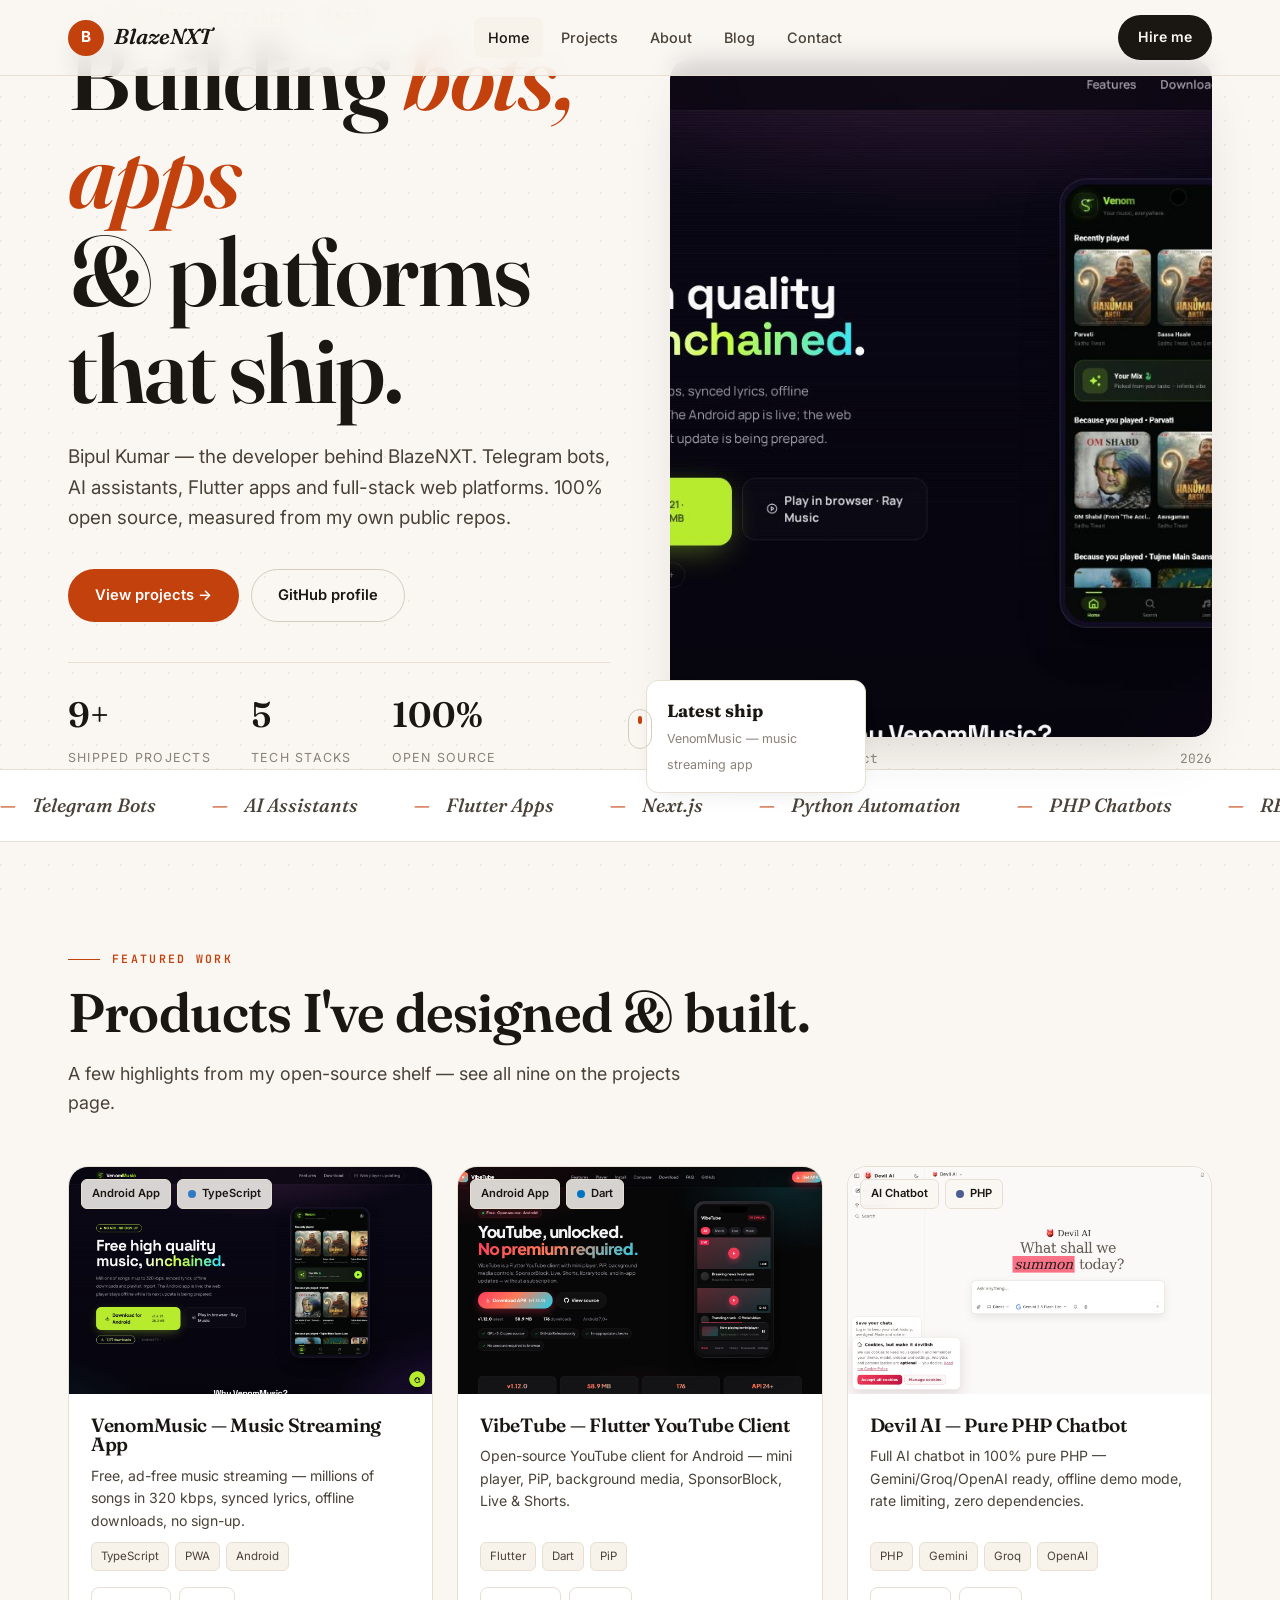
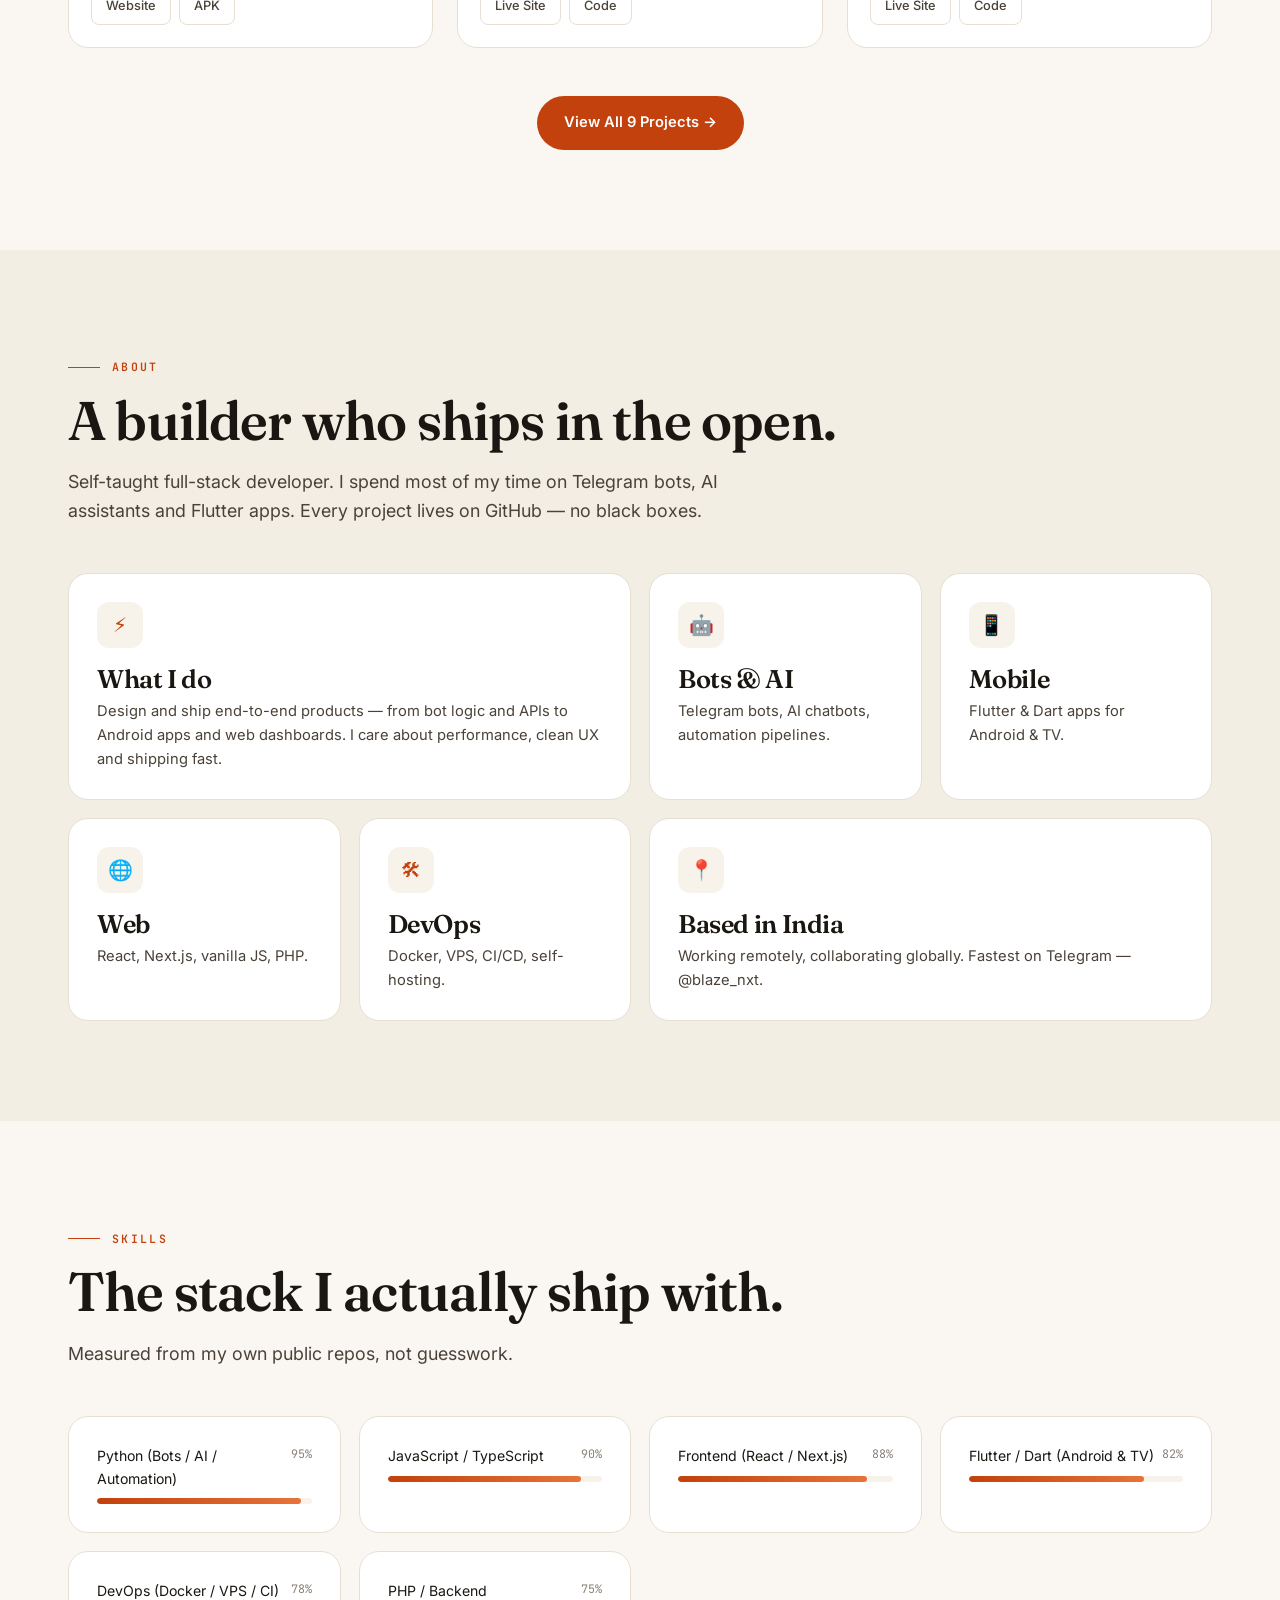
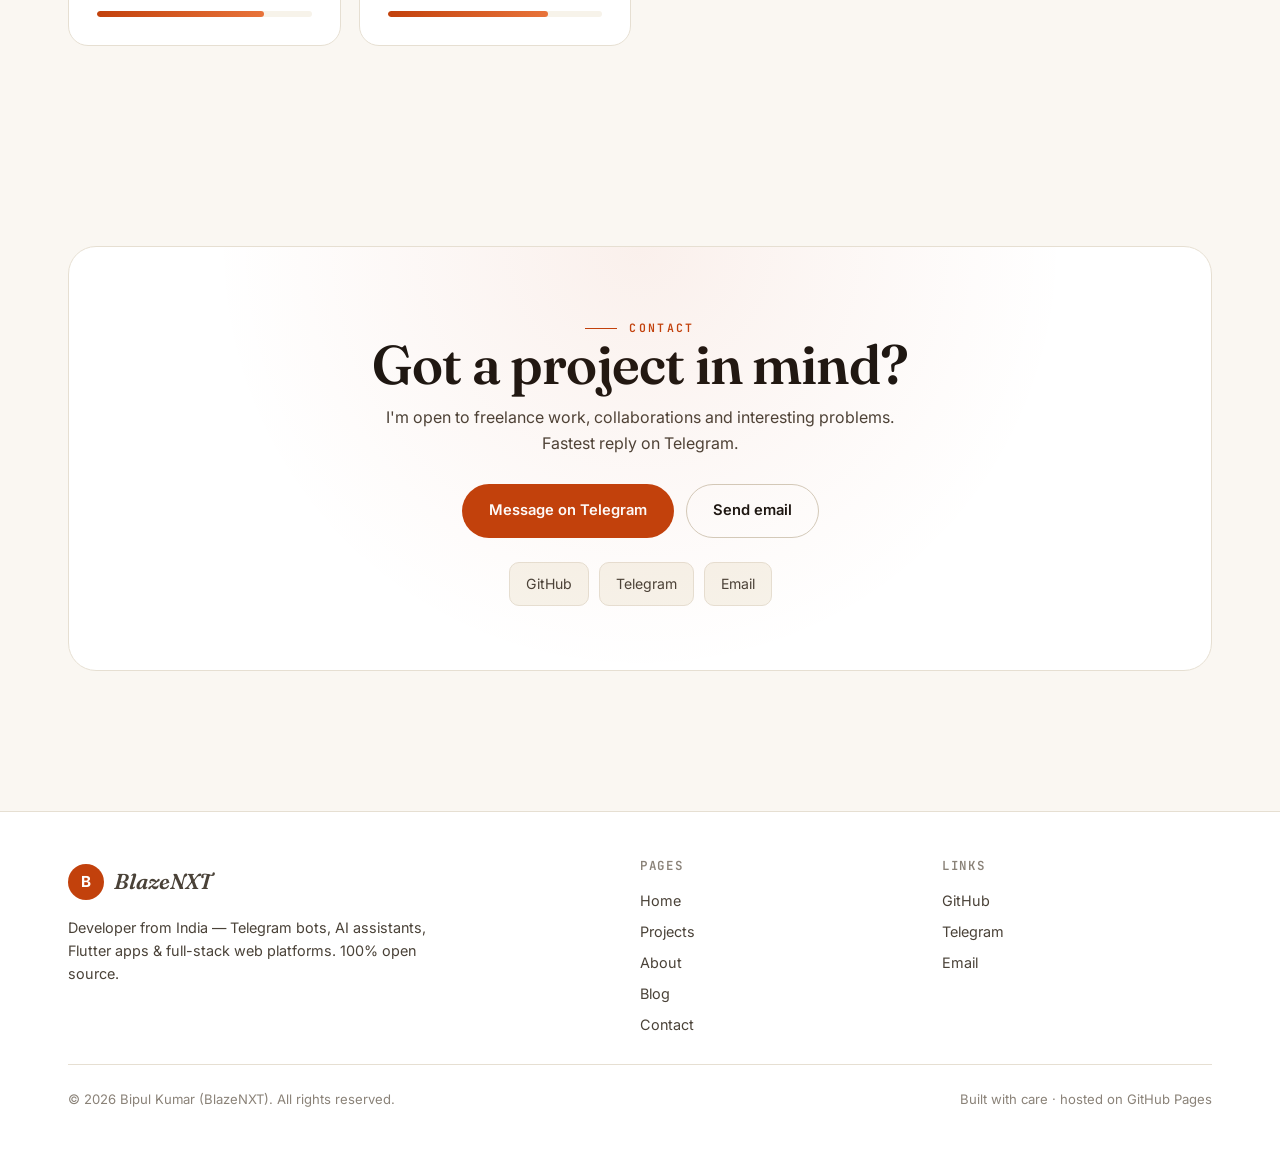
==== test/index.html @ bca59a1c "Add /test template v3 (warm editorial) for review" ====
<!DOCTYPE html>
<html lang="en">
<head>
<meta charset="UTF-8" />
<meta name="viewport" content="width=device-width, initial-scale=1.0" />
<title>Bipul Kumar — Full-Stack Developer & Bot Builder</title>
<meta name="description" content="Portfolio of Bipul Kumar (BlazeNXT) — Telegram bots, AI assistants, Flutter apps & full-stack web platforms. 100% open source." />
<link rel="icon" type="image/png" href="../logo.png" />
<meta http-equiv="Cache-Control" content="no-cache, no-store, must-revalidate" />
<meta http-equiv="Pragma" content="no-cache" />
<meta http-equiv="Expires" content="0" />
<link rel="preconnect" href="https://fonts.googleapis.com" />
<link rel="preconnect" href="https://fonts.gstatic.com" crossorigin />
<link href="https://fonts.googleapis.com/css2?family=Inter:wght@400;500;600;700&family=Fraunces:ital,opsz,wght@0,9..144,400;0,9..144,600;1,9..144,400;1,9..144,600&family=JetBrains+Mono:wght@400;500&display=swap" rel="stylesheet" />
<style>
/* ============================================================
   BlazeNXT Portfolio — Template v3 (Warm Editorial)
   Cream paper · ink · terracotta accent
   ============================================================ */

:root{
  --bg:#faf7f2;
  --bg-2:#f3eee4;
  --surface:#ffffff;
  --surface-2:#f7f3ea;
  --border:#e6dfd2;
  --border-strong:#d4ccbc;
  --text:#1a1612;
  --text-2:#4a4238;
  --muted:#8a8278;
  --accent:#c2410c;
  --accent-2:#1d4ed8;
  --accent-3:#15803d;
  --ok:#15803d;
  --radius:12px;
  --radius-lg:20px;
  --radius-xl:28px;
  --shadow:0 24px 60px -24px rgba(26,22,18,.18);
  --shadow-sm:0 8px 24px -12px rgba(26,22,18,.12);
  --max:1200px;
  --nav-h:76px;
  --ease:cubic-bezier(.2,.7,.2,1);
  --ease-out:cubic-bezier(.16,1,.3,1);
}

*{box-sizing:border-box;margin:0;padding:0}
html{scroll-behavior:smooth;-webkit-text-size-adjust:100%}
body{
  font-family:'Inter',system-ui,-apple-system,Segoe UI,Roboto,sans-serif;
  background:var(--bg);color:var(--text);
  line-height:1.6;font-size:16px;
  -webkit-font-smoothing:antialiased;
  overflow-x:hidden;
}
body::before{
  content:'';position:fixed;inset:0;z-index:-1;pointer-events:none;
  background-image:radial-gradient(circle at 1px 1px,rgba(26,22,18,.06) 1px,transparent 0);
  background-size:24px 24px;
}
img{max-width:100%;display:block}
a{color:inherit;text-decoration:none}
button{font:inherit;cursor:pointer;border:none;background:none;color:inherit}
h1,h2,h3,h4{font-family:'Fraunces',Georgia,serif;letter-spacing:-.015em;line-height:1.02;font-weight:600}
h1{font-size:clamp(2.8rem,7.5vw,6rem)}
h2{font-size:clamp(2rem,4.5vw,3.4rem)}
h3{font-size:clamp(1.25rem,2vw,1.7rem)}
p{color:var(--text-2)}
code,pre,.mono{font-family:'JetBrains Mono',ui-monospace,Consolas,monospace}

.wrap{max-width:var(--max);margin:0 auto;padding:0 28px}
.section{padding:100px 0;position:relative}
.section-tight{padding:60px 0}
.eyebrow{
  display:inline-flex;align-items:center;gap:12px;
  font-size:.72rem;font-weight:600;letter-spacing:.2em;text-transform:uppercase;
  color:var(--accent);font-family:'JetBrains Mono',monospace;
}
.eyebrow::before{content:'';width:32px;height:1px;background:var(--accent)}
.title{margin:16px 0 20px}
.lead{font-size:1.12rem;max-width:60ch;color:var(--text-2)}
.center{text-align:center}
.center .lead{margin-inline:auto}

/* ---------- Nav ---------- */
.nav{
  position:fixed;top:0;left:0;right:0;z-index:50;height:var(--nav-h);
  background:rgba(250,247,242,.85);backdrop-filter:blur(12px);-webkit-backdrop-filter:blur(12px);
  border-bottom:1px solid var(--border);
}
.nav .wrap{display:flex;align-items:center;justify-content:space-between;height:100%}
.logo{display:flex;align-items:center;gap:10px;font-family:'Fraunces',serif;font-weight:600;font-size:1.35rem;font-style:italic}
.logo-mark{
  width:36px;height:36px;border-radius:50%;
  background:var(--accent);color:#fff;display:grid;place-items:center;
  font-family:'Inter',sans-serif;font-weight:700;font-style:normal;font-size:.95rem;
}
.nav-links{display:flex;align-items:center;gap:4px}
.nav-links a{
  padding:9px 14px;border-radius:8px;font-size:.9rem;font-weight:500;color:var(--text-2);
  transition:color .2s,background .2s;
}
.nav-links a:hover,.nav-links a.active{color:var(--text);background:var(--surface-2)}
.nav-cta{
  padding:11px 20px;border-radius:999px;font-weight:600;font-size:.88rem;
  background:var(--text);color:var(--bg);
  transition:transform .2s var(--ease),background .2s;
}
.nav-cta:hover{transform:translateY(-2px);background:var(--accent)}
.burger{display:none;flex-direction:column;gap:5px;padding:8px}
.burger span{width:22px;height:2px;background:var(--text);border-radius:2px}
@media (max-width:820px){
  .nav-links{display:none;position:absolute;top:var(--nav-h);left:0;right:0;flex-direction:column;
    background:var(--bg);border-bottom:1px solid var(--border);padding:12px;gap:4px}
  .nav-links.open{display:flex}
  .burger{display:flex}
  .nav-cta{display:none}
}

/* ---------- Buttons ---------- */
.btn{
  display:inline-flex;align-items:center;gap:9px;padding:14px 26px;border-radius:999px;
  font-weight:600;font-size:.92rem;transition:transform .2s var(--ease),box-shadow .2s,background .2s;
  border:1px solid transparent;
}
.btn-primary{background:var(--accent);color:#fff}
.btn-primary:hover{transform:translateY(-2px);box-shadow:0 12px 30px -8px rgba(194,65,12,.45)}
.btn-ghost{background:transparent;border-color:var(--border-strong);color:var(--text)}
.btn-ghost:hover{background:var(--surface-2);transform:translateY(-2px)}
.btn-sm{padding:9px 16px;font-size:.84rem}

/* ---------- Hero ---------- */
.hero{padding:calc(var(--nav-h)+50px) 0 60px;position:relative}
.hero-grid{display:grid;grid-template-columns:1fr 1fr;gap:60px;align-items:end}
@media (max-width:900px){.hero-grid{grid-template-columns:1fr;gap:40px}}
.hero h1 .accent{color:var(--accent);font-style:italic}
.hero-sub{font-size:1.18rem;max-width:46ch;margin:24px 0 36px;color:var(--text-2)}
.hero-cta{display:flex;flex-wrap:wrap;gap:12px}
.hero-rule{height:1px;background:var(--border);margin:40px 0 24px}
.hero-meta{display:flex;flex-wrap:wrap;gap:40px}
.hero-meta .stat strong{display:block;font-family:'Fraunces',serif;font-size:2.2rem;color:var(--text);font-weight:600}
.hero-meta .stat span{font-size:.78rem;color:var(--muted);letter-spacing:.1em;text-transform:uppercase}

.hero-visual{position:relative}
.hv-img{border-radius:var(--radius-lg);overflow:hidden;box-shadow:var(--shadow);aspect-ratio:4/5;background:var(--surface-2)}
.hv-img img{width:100%;height:100%;object-fit:cover}
.hv-caption{margin-top:12px;font-size:.8rem;color:var(--muted);font-family:'JetBrains Mono',monospace;display:flex;justify-content:space-between}
.hv-float{
  position:absolute;bottom:-24px;left:-24px;background:var(--surface);border:1px solid var(--border);
  border-radius:var(--radius);padding:16px 20px;box-shadow:var(--shadow-sm);max-width:220px;
}
.hv-float strong{display:block;font-family:'Fraunces',serif;font-size:1.1rem}
.hv-float span{font-size:.78rem;color:var(--muted)}

/* ---------- Marquee ---------- */
.marquee{overflow:hidden;padding:20px 0;border-top:1px solid var(--border);border-bottom:1px solid var(--border);background:var(--surface)}
.marquee-track{display:flex;gap:56px;animation:scroll 34s linear infinite;width:max-content}
.marquee-track span{font-family:'Fraunces',serif;font-size:1.2rem;font-style:italic;font-weight:500;color:var(--text-2);white-space:nowrap;display:flex;align-items:center;gap:16px}
.marquee-track span::before{content:'—';color:var(--accent)}
@keyframes scroll{0%{transform:translateX(0)}100%{transform:translateX(-50%)}}

/* ---------- Sections ---------- */
.section-head{margin-bottom:48px}
.section-head .lead{margin-top:8px}

/* ---------- Bento / cards ---------- */
.bento{display:grid;grid-template-columns:repeat(4,1fr);gap:18px}
@media (max-width:900px){.bento{grid-template-columns:repeat(2,1fr)}}
@media (max-width:560px){.bento{grid-template-columns:1fr}}
.card{
  background:var(--surface);border:1px solid var(--border);border-radius:var(--radius-lg);
  padding:28px;position:relative;overflow:hidden;
  transition:transform .3s var(--ease),border-color .3s,box-shadow .3s;
}
.card:hover{transform:translateY(-4px);border-color:var(--border-strong);box-shadow:var(--shadow-sm)}
.card .icon{
  width:46px;height:46px;border-radius:12px;display:grid;place-items:center;
  background:var(--surface-2);color:var(--accent);margin-bottom:18px;font-size:1.25rem;
}
.card h3{margin-bottom:8px}
.card p{font-size:.92rem}
.card.wide{grid-column:span 2}
.card.tall{grid-row:span 2}

/* ---------- Projects ---------- */
.filters{display:flex;flex-wrap:wrap;gap:8px;margin-bottom:36px}
.filter{
  padding:9px 18px;border-radius:999px;font-size:.84rem;font-weight:500;
  background:transparent;border:1px solid var(--border);color:var(--text-2);
  transition:.2s;font-family:'Inter',sans-serif;
}
.filter:hover{color:var(--text);border-color:var(--border-strong)}
.filter.active{background:var(--text);color:var(--bg);border-color:var(--text)}
.projects-grid{display:grid;grid-template-columns:repeat(3,1fr);gap:24px}
@media (max-width:900px){.projects-grid{grid-template-columns:repeat(2,1fr)}}
@media (max-width:560px){.projects-grid{grid-template-columns:1fr}}
.project{
  background:var(--surface);border:1px solid var(--border);border-radius:var(--radius-lg);
  overflow:hidden;display:flex;flex-direction:column;
  transition:transform .3s var(--ease),border-color .3s,box-shadow .3s;
}
.project:hover{transform:translateY(-6px);border-color:var(--border-strong);box-shadow:var(--shadow)}
.project .preview{position:relative;aspect-ratio:16/10;overflow:hidden;background:var(--surface-2)}
.project .preview img{width:100%;height:100%;object-fit:cover;transition:transform .6s var(--ease)}
.project:hover .preview img{transform:scale(1.05)}
.project .preview .badges{position:absolute;top:12px;left:12px;display:flex;gap:6px;flex-wrap:wrap}
.badge{
  padding:5px 10px;border-radius:6px;font-size:.7rem;font-weight:600;
  background:rgba(250,247,242,.85);backdrop-filter:blur(6px);border:1px solid var(--border);
  color:var(--text);
}
.badge.lang{display:flex;align-items:center;gap:6px}
.badge.lang i{width:8px;height:8px;border-radius:50%;display:inline-block}
.project .p-body{padding:22px;display:flex;flex-direction:column;gap:10px;flex:1}
.project h3{font-size:1.2rem}
.project p{font-size:.88rem;flex:1}
.stack{display:flex;flex-wrap:wrap;gap:6px}
.stack span{font-size:.72rem;padding:4px 9px;border-radius:6px;background:var(--surface-2);color:var(--text-2);border:1px solid var(--border)}
.btn-row{display:flex;flex-wrap:wrap;gap:8px;margin-top:6px}
.gh-btn{
  padding:8px 14px;border-radius:8px;font-size:.8rem;font-weight:500;
  background:transparent;border:1px solid var(--border);color:var(--text-2);
  transition:.2s;
}
.gh-btn:hover{color:var(--text);border-color:var(--border-strong);background:var(--surface-2)}

/* ---------- Skills ---------- */
.skill{display:flex;flex-direction:column;gap:8px}
.skill-top{display:flex;justify-content:space-between;font-size:.88rem}
.skill-top small{color:var(--muted);font-family:'JetBrains Mono',monospace}
.bar{height:6px;background:var(--surface-2);border-radius:999px;overflow:hidden}
.bar i{display:block;height:100%;width:0;background:linear-gradient(90deg,var(--accent),#e8733a);border-radius:999px;transition:width 1.2s var(--ease-out)}

/* ---------- Contact ---------- */
.contact-box{
  background:var(--surface);border:1px solid var(--border);border-radius:var(--radius-xl);padding:64px 44px;
  text-align:center;position:relative;overflow:hidden;
}
.contact-box::before{
  content:'';position:absolute;inset:0;
  background:radial-gradient(circle at 50% 0%,rgba(194,65,12,.08),transparent 60%);
  pointer-events:none;
}
.contact-box h2{margin-bottom:12px}
.contact-box p{max-width:52ch;margin:0 auto 28px}
.contact-links{display:flex;flex-wrap:wrap;justify-content:center;gap:10px;margin-top:24px}
.contact-link{
  display:inline-flex;align-items:center;gap:8px;padding:10px 16px;border-radius:10px;
  background:var(--surface-2);border:1px solid var(--border);font-size:.88rem;color:var(--text-2);
  transition:.2s;
}
.contact-link:hover{color:var(--text);border-color:var(--border-strong)}

/* ---------- Footer ---------- */
footer{border-top:1px solid var(--border);padding:48px 0;margin-top:40px;background:var(--surface)}
.footer-grid{display:grid;grid-template-columns:2fr 1fr 1fr;gap:32px}
@media (max-width:720px){.footer-grid{grid-template-columns:1fr}}
footer h4{font-size:.78rem;color:var(--muted);margin-bottom:12px;text-transform:uppercase;letter-spacing:.14em;font-family:'JetBrains Mono',monospace}
footer a{display:block;color:var(--text-2);font-size:.9rem;padding:4px 0;transition:.2s}
footer a:hover{color:var(--accent)}
.footer-bottom{display:flex;justify-content:space-between;align-items:center;padding-top:24px;margin-top:24px;border-top:1px solid var(--border);font-size:.82rem;color:var(--muted);flex-wrap:wrap;gap:10px}

/* ---------- Reveal ---------- */
.reveal{opacity:0;transform:translateY(20px);transition:opacity .7s var(--ease-out),transform .7s var(--ease-out)}
.reveal.in{opacity:1;transform:none}
.reveal-delay-1{transition-delay:.1s}
.reveal-delay-2{transition-delay:.2s}
.reveal-delay-3{transition-delay:.3s}

/* ---------- 404 ---------- */
.notfound{min-height:70vh;display:grid;place-items:center;text-align:center;padding:40px 24px}
.notfound h1{font-size:clamp(6rem,20vw,14rem);line-height:.9;color:var(--accent);font-style:italic}

/* ---------- Blog ---------- */
.post{display:grid;grid-template-columns:1fr 2.2fr;gap:28px;padding:28px 0;border-bottom:1px solid var(--border)}
@media (max-width:720px){.post{grid-template-columns:1fr}}
.post .meta{font-size:.78rem;color:var(--muted);font-family:'JetBrains Mono',monospace}
.post h3{margin:6px 0 8px;font-size:1.3rem}
.post p{font-size:.9rem}

/* ---------- About timeline ---------- */
.timeline{position:relative;padding-left:30px}
.timeline::before{content:'';position:absolute;left:9px;top:0;bottom:0;width:1px;background:var(--border)}
.tl-item{position:relative;padding-bottom:30px}
.tl-item::before{content:'';position:absolute;left:-25px;top:6px;width:12px;height:12px;border-radius:50%;background:var(--accent);box-shadow:0 0 0 4px rgba(194,65,12,.12)}
.tl-item h4{font-size:1.05rem;margin-bottom:4px}
.tl-item .when{font-size:.78rem;color:var(--muted);font-family:'JetBrains Mono',monospace}
.tl-item p{font-size:.9rem;margin-top:4px}

/* ---------- Misc ---------- */
.scroll-cue{
  position:absolute;bottom:20px;left:50%;transform:translateX(-50%);
  width:24px;height:40px;border:1.5px solid var(--border-strong);border-radius:999px;
  display:grid;place-items:start center;padding-top:6px;
}
.scroll-cue::after{content:'';width:4px;height:8px;border-radius:4px;background:var(--accent);animation:bob 1.6s ease-in-out infinite}
@keyframes bob{0%,100%{transform:translateY(0);opacity:1}50%{transform:translateY(12px);opacity:.3}}

</style>
</head>
<body>

<nav class="nav">
  <div class="wrap">
    <a href="index.html" class="logo"><span class="logo-mark">B</span><span>BlazeNXT</span></a>
    <button class="burger" aria-label="Menu" onclick="document.querySelector('.nav-links').classList.toggle('open')"><span></span><span></span><span></span></button>
    <div class="nav-links">
      <a href="index.html" class="active">Home</a>
      <a href="projects.html">Projects</a>
      <a href="about.html">About</a>
      <a href="blog.html">Blog</a>
      <a href="contact.html">Contact</a>
    </div>
    <a href="contact.html" class="nav-cta">Hire me</a>
  </div>
</nav>

<!-- HERO -->
<section class="hero">
  <div class="wrap">
    <div class="hero-grid">
      <div>
        <span class="eyebrow reveal">Full-stack developer · India</span>
        <h1 class="reveal reveal-delay-1">Building <span class="accent">bots, apps</span><br>&amp; platforms that ship.</h1>
        <p class="hero-sub reveal reveal-delay-2">Bipul Kumar — the developer behind BlazeNXT. Telegram bots, AI assistants, Flutter apps and full-stack web platforms. 100% open source, measured from my own public repos.</p>
        <div class="hero-cta reveal reveal-delay-3">
          <a href="projects.html" class="btn btn-primary">View projects →</a>
          <a href="https://github.com/blazenxt" target="_blank" rel="noopener" class="btn btn-ghost">GitHub profile</a>
        </div>
        <div class="hero-rule reveal reveal-delay-3"></div>
        <div class="hero-meta reveal reveal-delay-3">
          <div class="stat"><strong>9+</strong><span>Shipped projects</span></div>
          <div class="stat"><strong>5</strong><span>Tech stacks</span></div>
          <div class="stat"><strong>100%</strong><span>Open source</span></div>
        </div>
      </div>
      <div class="hero-visual reveal">
        <div class="hv-img">
          <img src="../previews/venommusic.jpg" alt="VenomMusic preview" loading="lazy">
        </div>
        <div class="hv-float">
          <strong>Latest ship</strong>
          <span>VenomMusic — music streaming app</span>
        </div>
        <div class="hv-caption">
          <span>Fig. 01 — Featured project</span>
          <span>2026</span>
        </div>
      </div>
    </div>
  </div>
  <a href="#featured" class="scroll-cue" aria-label="Scroll down"></a>
</section>

<!-- MARQUEE -->
<div class="marquee">
  <div class="marquee-track">
    <span>Telegram Bots</span><span>AI Assistants</span><span>Flutter Apps</span><span>Next.js</span><span>Python Automation</span><span>PHP Chatbots</span><span>REST APIs</span><span>Docker &amp; VPS</span>
    <span>Telegram Bots</span><span>AI Assistants</span><span>Flutter Apps</span><span>Next.js</span><span>Python Automation</span><span>PHP Chatbots</span><span>REST APIs</span><span>Docker &amp; VPS</span>
  </div>
</div>

<!-- FEATURED -->
<section id="featured" class="section">
  <div class="wrap">
    <div class="section-head reveal">
      <span class="eyebrow">Featured work</span>
      <h2 class="title">Products I've designed &amp; built.</h2>
      <p class="lead">A few highlights from my open-source shelf — see all nine on the projects page.</p>
    </div>
    <div class="projects-grid">
      <article class="project reveal">
        <div class="preview">
          <img src="../previews/venommusic.jpg" alt="VenomMusic preview" loading="lazy">
          <div class="badges"><span class="badge">Android App</span><span class="badge lang"><i style="background:#3178c6"></i>TypeScript</span></div>
        </div>
        <div class="p-body">
          <h3>VenomMusic — Music Streaming App</h3>
          <p>Free, ad-free music streaming — millions of songs in 320 kbps, synced lyrics, offline downloads, no sign-up.</p>
          <div class="stack"><span>TypeScript</span><span>PWA</span><span>Android</span></div>
          <div class="btn-row">
            <a class="gh-btn" href="https://venomm.dpdns.org" target="_blank" rel="noopener">Website</a>
            <a class="gh-btn" href="https://apkpure.com/p/com.blazenxt.venommusic" target="_blank" rel="noopener">APK</a>
          </div>
        </div>
      </article>
      <article class="project reveal reveal-delay-1">
        <div class="preview">
          <img src="../previews/vibetube.jpg" alt="VibeTube preview" loading="lazy">
          <div class="badges"><span class="badge">Android App</span><span class="badge lang"><i style="background:#0175c2"></i>Dart</span></div>
        </div>
        <div class="p-body">
          <h3>VibeTube — Flutter YouTube Client</h3>
          <p>Open-source YouTube client for Android — mini player, PiP, background media, SponsorBlock, Live &amp; Shorts.</p>
          <div class="stack"><span>Flutter</span><span>Dart</span><span>PiP</span></div>
          <div class="btn-row">
            <a class="gh-btn" href="https://code-stride.github.io/VibeTube/" target="_blank" rel="noopener">Live Site</a>
            <a class="gh-btn" href="https://github.com/Code-Stride/VibeTube" target="_blank" rel="noopener">Code</a>
          </div>
        </div>
      </article>
      <article class="project reveal reveal-delay-2">
        <div class="preview">
          <img src="../previews/devilai.jpg" alt="Devil AI preview" loading="lazy">
          <div class="badges"><span class="badge">AI Chatbot</span><span class="badge lang"><i style="background:#4F5D95"></i>PHP</span></div>
        </div>
        <div class="p-body">
          <h3>Devil AI — Pure PHP Chatbot</h3>
          <p>Full AI chatbot in 100% pure PHP — Gemini/Groq/OpenAI ready, offline demo mode, rate limiting, zero dependencies.</p>
          <div class="stack"><span>PHP</span><span>Gemini</span><span>Groq</span><span>OpenAI</span></div>
          <div class="btn-row">
            <a class="gh-btn" href="https://ai.blazenxt.in" target="_blank" rel="noopener">Live Site</a>
            <a class="gh-btn" href="https://github.com/blazenxt/devil-ai" target="_blank" rel="noopener">Code</a>
          </div>
        </div>
      </article>
    </div>
    <div style="text-align:center;margin-top:48px" class="reveal">
      <a href="projects.html" class="btn btn-primary">View All 9 Projects →</a>
    </div>
  </div>
</section>

<!-- ABOUT -->
<section class="section" style="background:var(--bg-2)">
  <div class="wrap">
    <div class="section-head reveal">
      <span class="eyebrow">About</span>
      <h2 class="title">A builder who ships in the open.</h2>
      <p class="lead">Self-taught full-stack developer. I spend most of my time on Telegram bots, AI assistants and Flutter apps. Every project lives on GitHub — no black boxes.</p>
    </div>
    <div class="bento">
      <div class="card wide reveal">
        <div class="icon">⚡</div>
        <h3>What I do</h3>
        <p>Design and ship end-to-end products — from bot logic and APIs to Android apps and web dashboards. I care about performance, clean UX and shipping fast.</p>
      </div>
      <div class="card reveal reveal-delay-1">
        <div class="icon">🤖</div>
        <h3>Bots &amp; AI</h3>
        <p>Telegram bots, AI chatbots, automation pipelines.</p>
      </div>
      <div class="card reveal reveal-delay-2">
        <div class="icon">📱</div>
        <h3>Mobile</h3>
        <p>Flutter &amp; Dart apps for Android &amp; TV.</p>
      </div>
      <div class="card reveal reveal-delay-1">
        <div class="icon">🌐</div>
        <h3>Web</h3>
        <p>React, Next.js, vanilla JS, PHP.</p>
      </div>
      <div class="card reveal reveal-delay-2">
        <div class="icon">🛠</div>
        <h3>DevOps</h3>
        <p>Docker, VPS, CI/CD, self-hosting.</p>
      </div>
      <div class="card wide reveal reveal-delay-3">
        <div class="icon">📍</div>
        <h3>Based in India</h3>
        <p>Working remotely, collaborating globally. Fastest on Telegram — @blaze_nxt.</p>
      </div>
    </div>
  </div>
</section>

<!-- SKILLS -->
<section class="section">
  <div class="wrap">
    <div class="section-head reveal">
      <span class="eyebrow">Skills</span>
      <h2 class="title">The stack I actually ship with.</h2>
      <p class="lead">Measured from my own public repos, not guesswork.</p>
    </div>
    <div class="bento">
      <div class="card reveal"><div class="skill"><div class="skill-top"><span>Python (Bots / AI / Automation)</span><small>95%</small></div><div class="bar"><i data-fill="95"></i></div></div></div>
      <div class="card reveal reveal-delay-1"><div class="skill"><div class="skill-top"><span>JavaScript / TypeScript</span><small>90%</small></div><div class="bar"><i data-fill="90"></i></div></div></div>
      <div class="card reveal reveal-delay-2"><div class="skill"><div class="skill-top"><span>Frontend (React / Next.js)</span><small>88%</small></div><div class="bar"><i data-fill="88"></i></div></div></div>
      <div class="card reveal"><div class="skill"><div class="skill-top"><span>Flutter / Dart (Android &amp; TV)</span><small>82%</small></div><div class="bar"><i data-fill="82"></i></div></div></div>
      <div class="card reveal reveal-delay-1"><div class="skill"><div class="skill-top"><span>DevOps (Docker / VPS / CI)</span><small>78%</small></div><div class="bar"><i data-fill="78"></i></div></div></div>
      <div class="card reveal reveal-delay-2"><div class="skill"><div class="skill-top"><span>PHP / Backend</span><small>75%</small></div><div class="bar"><i data-fill="75"></i></div></div></div>
    </div>
  </div>
</section>

<!-- CONTACT -->
<section class="section">
  <div class="wrap">
    <div class="contact-box reveal">
      <span class="eyebrow" style="justify-content:center">Contact</span>
      <h2>Got a project in mind?</h2>
      <p>I'm open to freelance work, collaborations and interesting problems. Fastest reply on Telegram.</p>
      <div class="hero-cta" style="justify-content:center">
        <a href="https://t.me/blaze_nxt" target="_blank" rel="noopener" class="btn btn-primary">Message on Telegram</a>
        <a href="mailto:bipulkumar@bk.run.place" class="btn btn-ghost">Send email</a>
      </div>
      <div class="contact-links">
        <a class="contact-link" href="https://github.com/blazenxt" target="_blank" rel="noopener">GitHub</a>
        <a class="contact-link" href="https://t.me/blaze_nxt" target="_blank" rel="noopener">Telegram</a>
        <a class="contact-link" href="mailto:bipulkumar@bk.run.place">Email</a>
      </div>
    </div>
  </div>
</section>

<footer>
  <div class="wrap">
    <div class="footer-grid">
      <div>
        <a href="index.html" class="logo" style="margin-bottom:12px"><span class="logo-mark">B</span><span>BlazeNXT</span></a>
        <p style="font-size:.9rem;max-width:40ch">Developer from India — Telegram bots, AI assistants, Flutter apps &amp; full-stack web platforms. 100% open source.</p>
      </div>
      <div>
        <h4>Pages</h4>
        <a href="index.html">Home</a>
        <a href="projects.html">Projects</a>
        <a href="about.html">About</a>
        <a href="blog.html">Blog</a>
        <a href="contact.html">Contact</a>
      </div>
      <div>
        <h4>Links</h4>
        <a href="https://github.com/blazenxt" target="_blank" rel="noopener">GitHub</a>
        <a href="https://t.me/blaze_nxt" target="_blank" rel="noopener">Telegram</a>
        <a href="mailto:bipulkumar@bk.run.place">Email</a>
      </div>
    </div>
    <div class="footer-bottom">
      <span>© 2026 Bipul Kumar (BlazeNXT). All rights reserved.</span>
      <span>Built with care · hosted on GitHub Pages</span>
    </div>
  </div>
</footer>

<script>
const io = new IntersectionObserver((entries)=>{ entries.forEach(e=>{ if(e.isIntersecting){ e.target.classList.add('in'); io.unobserve(e.target);} });},{threshold:.12,rootMargin:'0px 0px -40px 0px'});
document.querySelectorAll('.reveal').forEach(el=>io.observe(el));
const bio = new IntersectionObserver((entries)=>{ entries.forEach(e=>{ if(e.isIntersecting){ e.target.querySelectorAll('.bar i').forEach(b=>{ b.style.width = b.dataset.fill + '%';}); bio.unobserve(e.target);} });},{threshold:.2});
document.querySelectorAll('.section').forEach(s=>bio.observe(s));
</script>
</body>
</html>
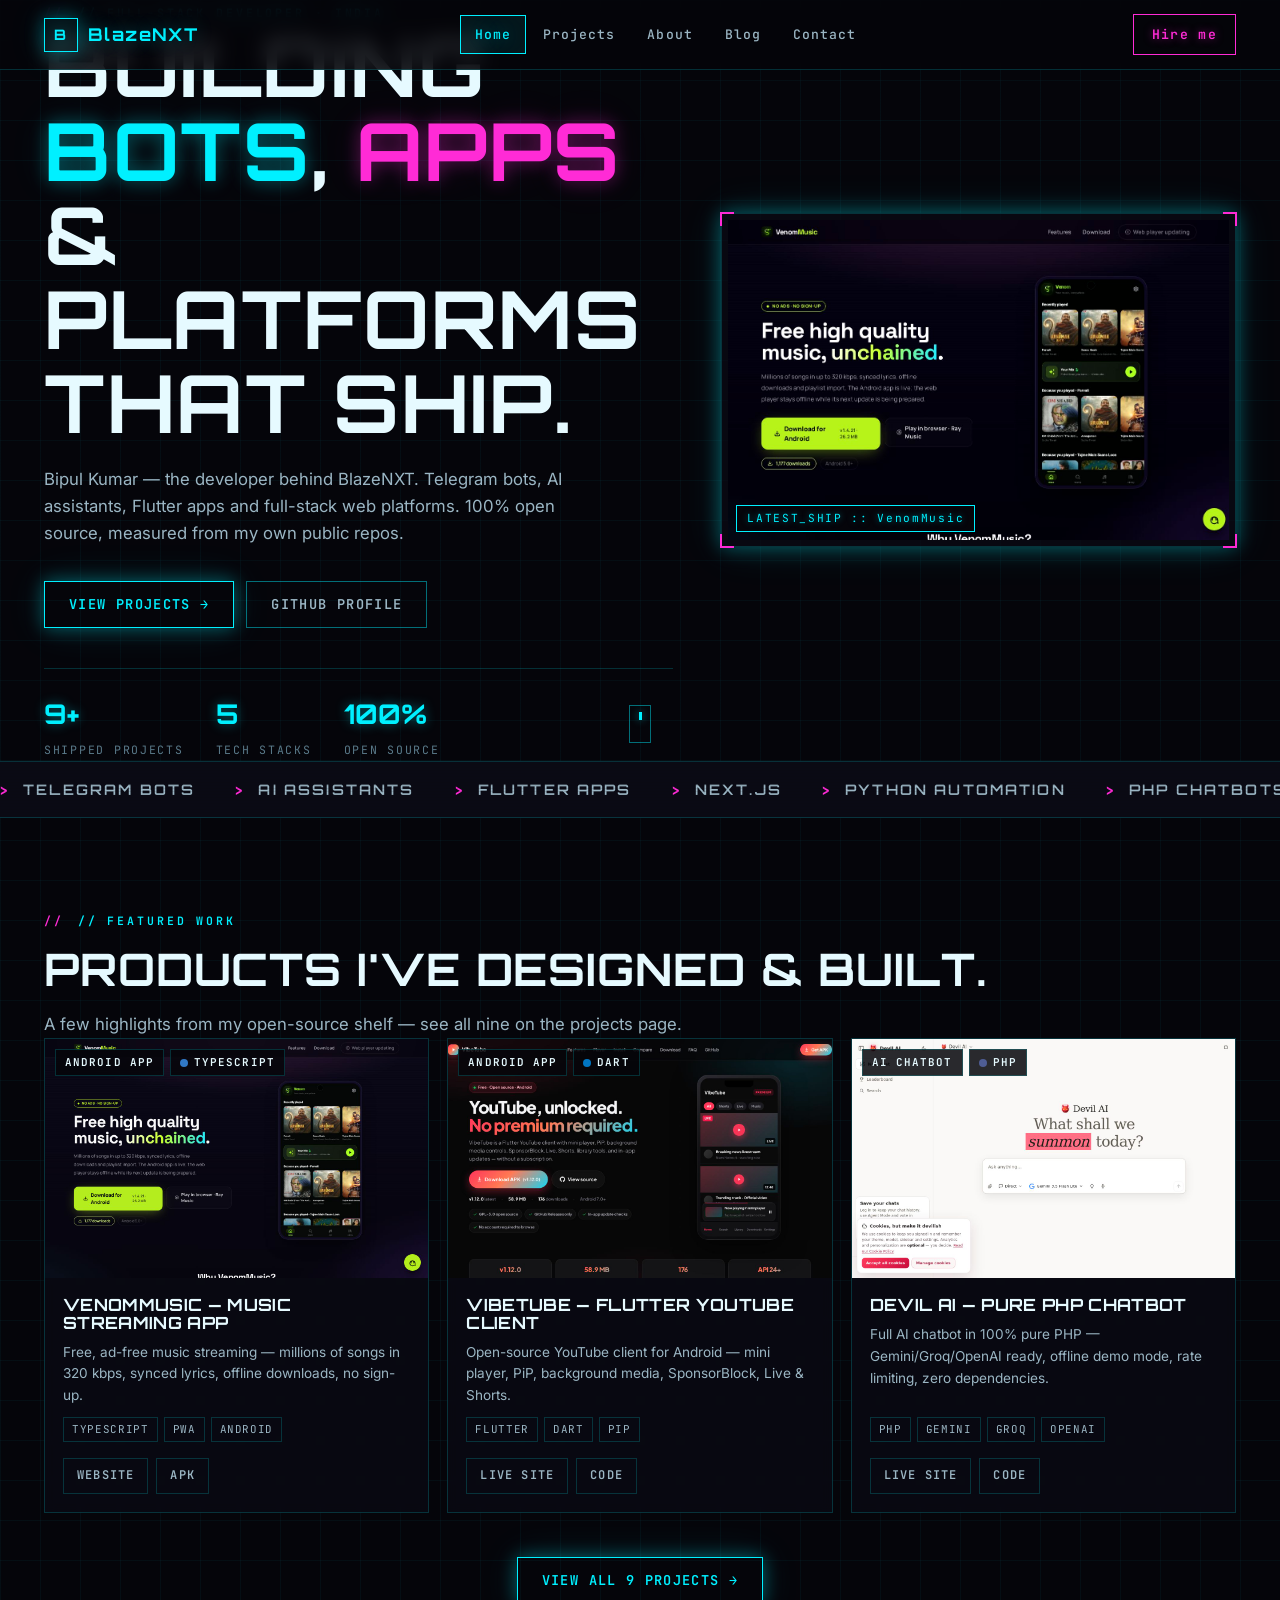
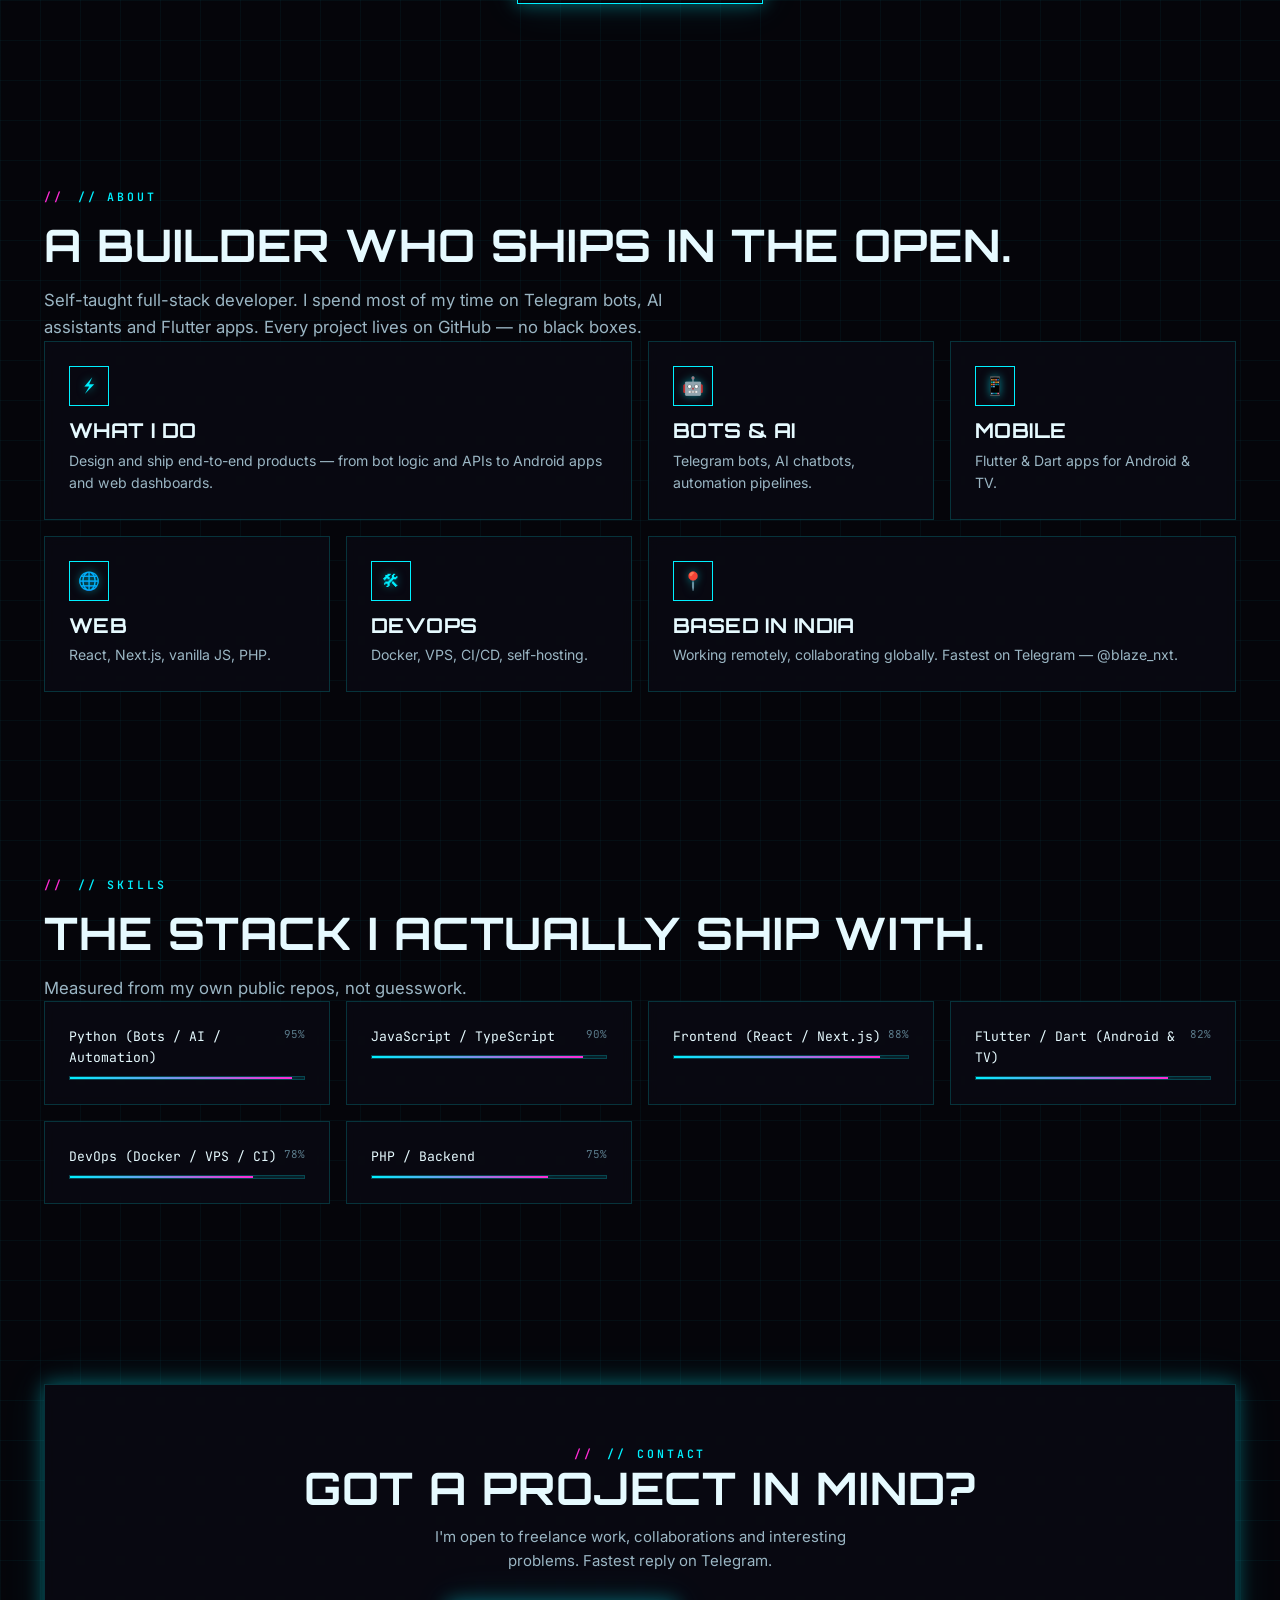
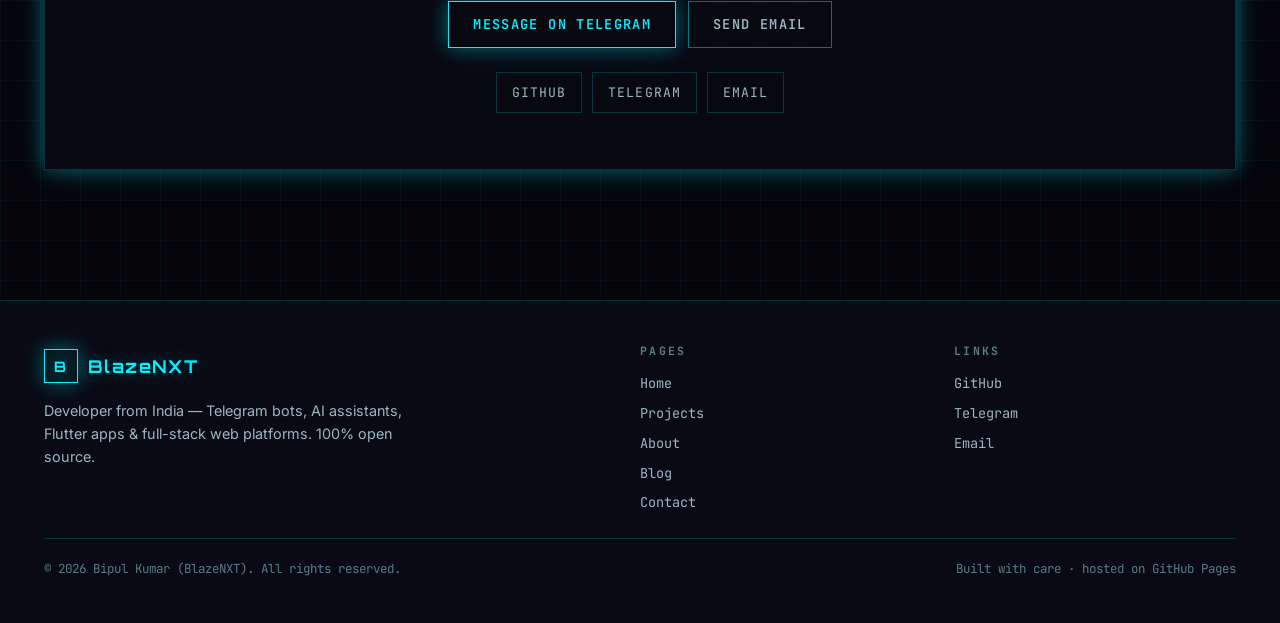
==== commit 45abe02c: "Replace /test with neon cyberpunk template v4" ====
--- a/test/index.html
+++ b/test/index.html
@@ -11,103 +11,107 @@
 <meta http-equiv="Expires" content="0" />
 <link rel="preconnect" href="https://fonts.googleapis.com" />
 <link rel="preconnect" href="https://fonts.gstatic.com" crossorigin />
-<link href="https://fonts.googleapis.com/css2?family=Inter:wght@400;500;600;700&family=Fraunces:ital,opsz,wght@0,9..144,400;0,9..144,600;1,9..144,400;1,9..144,600&family=JetBrains+Mono:wght@400;500&display=swap" rel="stylesheet" />
-<style>
-/* ============================================================
-   BlazeNXT Portfolio — Template v3 (Warm Editorial)
-   Cream paper · ink · terracotta accent
+<link href="https://fonts.googleapis.com/css2?family=Inter:wght@400;500;600;700&family=Orbitron:wght@500;700;800&family=JetBrains+Mono:wght@400;500;700&display=swap" rel="stylesheet" />
+<style>/* ============================================================
+   BlazeNXT Portfolio — Template v4 (Neon / Cyberpunk)
    ============================================================ */
 
 :root{
-  --bg:#faf7f2;
-  --bg-2:#f3eee4;
-  --surface:#ffffff;
-  --surface-2:#f7f3ea;
-  --border:#e6dfd2;
-  --border-strong:#d4ccbc;
-  --text:#1a1612;
-  --text-2:#4a4238;
-  --muted:#8a8278;
-  --accent:#c2410c;
-  --accent-2:#1d4ed8;
-  --accent-3:#15803d;
-  --ok:#15803d;
-  --radius:12px;
-  --radius-lg:20px;
-  --radius-xl:28px;
-  --shadow:0 24px 60px -24px rgba(26,22,18,.18);
-  --shadow-sm:0 8px 24px -12px rgba(26,22,18,.12);
-  --max:1200px;
-  --nav-h:76px;
+  --bg:#05050a;
+  --bg-2:#0a0a14;
+  --surface:rgba(10,10,20,.7);
+  --surface-2:rgba(16,16,30,.8);
+  --border:rgba(0,240,255,.18);
+  --border-strong:rgba(0,240,255,.45);
+  --text:#e6faff;
+  --text-2:#9bb6c4;
+  --muted:#5a7a8a;
+  --cyan:#00f0ff;
+  --magenta:#ff2bd6;
+  --amber:#ffb800;
+  --ok:#39ff14;
+  --radius:4px;
+  --radius-lg:8px;
+  --max:1240px;
+  --nav-h:70px;
   --ease:cubic-bezier(.2,.7,.2,1);
   --ease-out:cubic-bezier(.16,1,.3,1);
+  --glow:0 0 18px rgba(0,240,255,.35),0 0 40px rgba(0,240,255,.12);
+  --glow-m:0 0 18px rgba(255,43,214,.35),0 0 40px rgba(255,43,214,.12);
 }
 
 *{box-sizing:border-box;margin:0;padding:0}
-html{scroll-behavior:smooth;-webkit-text-size-adjust:100%}
+html{scroll-behavior:smooth}
 body{
-  font-family:'Inter',system-ui,-apple-system,Segoe UI,Roboto,sans-serif;
+  font-family:'JetBrains Mono',ui-monospace,Consolas,monospace;
   background:var(--bg);color:var(--text);
-  line-height:1.6;font-size:16px;
+  line-height:1.6;font-size:15px;
   -webkit-font-smoothing:antialiased;
   overflow-x:hidden;
+  background-image:
+    linear-gradient(rgba(0,240,255,.04) 1px,transparent 1px),
+    linear-gradient(90deg,rgba(0,240,255,.04) 1px,transparent 1px);
+  background-size:40px 40px;
 }
 body::before{
-  content:'';position:fixed;inset:0;z-index:-1;pointer-events:none;
-  background-image:radial-gradient(circle at 1px 1px,rgba(26,22,18,.06) 1px,transparent 0);
-  background-size:24px 24px;
+  content:'';position:fixed;inset:0;z-index:1;pointer-events:none;
+  background:repeating-linear-gradient(0deg,rgba(0,0,0,.15) 0px,rgba(0,0,0,.15) 1px,transparent 1px,transparent 3px);
+  mix-blend-mode:multiply;opacity:.6;
 }
 img{max-width:100%;display:block}
 a{color:inherit;text-decoration:none}
 button{font:inherit;cursor:pointer;border:none;background:none;color:inherit}
-h1,h2,h3,h4{font-family:'Fraunces',Georgia,serif;letter-spacing:-.015em;line-height:1.02;font-weight:600}
-h1{font-size:clamp(2.8rem,7.5vw,6rem)}
-h2{font-size:clamp(2rem,4.5vw,3.4rem)}
-h3{font-size:clamp(1.25rem,2vw,1.7rem)}
-p{color:var(--text-2)}
-code,pre,.mono{font-family:'JetBrains Mono',ui-monospace,Consolas,monospace}
-
-.wrap{max-width:var(--max);margin:0 auto;padding:0 28px}
-.section{padding:100px 0;position:relative}
-.section-tight{padding:60px 0}
+h1,h2,h3,h4{font-family:'Orbitron','JetBrains Mono',monospace;letter-spacing:.02em;line-height:1.05;font-weight:700;text-transform:uppercase}
+h1{font-size:clamp(2.2rem,6.5vw,5rem)}
+h2{font-size:clamp(1.6rem,3.6vw,2.8rem)}
+h3{font-size:clamp(1rem,1.6vw,1.35rem)}
+p{color:var(--text-2);font-family:'Inter',system-ui,sans-serif}
+code,.mono{font-family:'JetBrains Mono',monospace}
+
+.wrap{max-width:var(--max);margin:0 auto;padding:0 24px}
+.section{padding:90px 0;position:relative;z-index:2}
+.section-tight{padding:50px 0}
 .eyebrow{
-  display:inline-flex;align-items:center;gap:12px;
-  font-size:.72rem;font-weight:600;letter-spacing:.2em;text-transform:uppercase;
-  color:var(--accent);font-family:'JetBrains Mono',monospace;
-}
-.eyebrow::before{content:'';width:32px;height:1px;background:var(--accent)}
-.title{margin:16px 0 20px}
-.lead{font-size:1.12rem;max-width:60ch;color:var(--text-2)}
+  display:inline-flex;align-items:center;gap:10px;
+  font-size:.72rem;font-weight:600;letter-spacing:.25em;text-transform:uppercase;
+  color:var(--cyan);font-family:'JetBrains Mono',monospace;
+}
+.eyebrow::before{content:'//';color:var(--magenta);margin-right:4px}
+.title{margin:14px 0 18px}
+.lead{font-size:1.05rem;max-width:60ch;color:var(--text-2);font-family:'Inter',system-ui,sans-serif}
 .center{text-align:center}
 .center .lead{margin-inline:auto}
 
 /* ---------- Nav ---------- */
 .nav{
   position:fixed;top:0;left:0;right:0;z-index:50;height:var(--nav-h);
-  background:rgba(250,247,242,.85);backdrop-filter:blur(12px);-webkit-backdrop-filter:blur(12px);
+  background:rgba(5,5,10,.85);backdrop-filter:blur(10px);-webkit-backdrop-filter:blur(10px);
   border-bottom:1px solid var(--border);
 }
 .nav .wrap{display:flex;align-items:center;justify-content:space-between;height:100%}
-.logo{display:flex;align-items:center;gap:10px;font-family:'Fraunces',serif;font-weight:600;font-size:1.35rem;font-style:italic}
+.logo{display:flex;align-items:center;gap:10px;font-family:'Orbitron',monospace;font-weight:700;font-size:1.1rem;letter-spacing:.08em;color:var(--cyan);text-shadow:var(--glow)}
 .logo-mark{
-  width:36px;height:36px;border-radius:50%;
-  background:var(--accent);color:#fff;display:grid;place-items:center;
-  font-family:'Inter',sans-serif;font-weight:700;font-style:normal;font-size:.95rem;
-}
-.nav-links{display:flex;align-items:center;gap:4px}
+  width:34px;height:34px;border:1px solid var(--cyan);display:grid;place-items:center;
+  color:var(--cyan);font-size:.9rem;text-shadow:var(--glow);
+  box-shadow:var(--glow);background:rgba(0,240,255,.06);
+}
+.nav-links{display:flex;align-items:center;gap:2px}
 .nav-links a{
-  padding:9px 14px;border-radius:8px;font-size:.9rem;font-weight:500;color:var(--text-2);
-  transition:color .2s,background .2s;
-}
-.nav-links a:hover,.nav-links a.active{color:var(--text);background:var(--surface-2)}
+  padding:8px 14px;font-size:.82rem;font-weight:500;color:var(--text-2);
+  border:1px solid transparent;transition:.2s;letter-spacing:.08em;
+  font-family:'JetBrains Mono',monospace;
+}
+.nav-links a:hover{color:var(--cyan);border-color:var(--border);text-shadow:0 0 8px rgba(0,240,255,.5)}
+.nav-links a.active{color:var(--cyan);border-color:var(--cyan);background:rgba(0,240,255,.08);text-shadow:var(--glow)}
 .nav-cta{
-  padding:11px 20px;border-radius:999px;font-weight:600;font-size:.88rem;
-  background:var(--text);color:var(--bg);
-  transition:transform .2s var(--ease),background .2s;
-}
-.nav-cta:hover{transform:translateY(-2px);background:var(--accent)}
+  padding:9px 18px;border:1px solid var(--magenta);color:var(--magenta);
+  font-size:.82rem;font-weight:600;letter-spacing:.1em;
+  text-shadow:0 0 8px rgba(255,43,214,.5);transition:.2s;
+  font-family:'JetBrains Mono',monospace;
+}
+.nav-cta:hover{background:var(--magenta);color:var(--bg);box-shadow:var(--glow-m)}
 .burger{display:none;flex-direction:column;gap:5px;padding:8px}
-.burger span{width:22px;height:2px;background:var(--text);border-radius:2px}
+.burger span{width:22px;height:2px;background:var(--cyan)}
 @media (max-width:820px){
   .nav-links{display:none;position:absolute;top:var(--nav-h);left:0;right:0;flex-direction:column;
     background:var(--bg);border-bottom:1px solid var(--border);padding:12px;gap:4px}
@@ -118,149 +122,142 @@
 
 /* ---------- Buttons ---------- */
 .btn{
-  display:inline-flex;align-items:center;gap:9px;padding:14px 26px;border-radius:999px;
-  font-weight:600;font-size:.92rem;transition:transform .2s var(--ease),box-shadow .2s,background .2s;
-  border:1px solid transparent;
-}
-.btn-primary{background:var(--accent);color:#fff}
-.btn-primary:hover{transform:translateY(-2px);box-shadow:0 12px 30px -8px rgba(194,65,12,.45)}
-.btn-ghost{background:transparent;border-color:var(--border-strong);color:var(--text)}
-.btn-ghost:hover{background:var(--surface-2);transform:translateY(-2px)}
-.btn-sm{padding:9px 16px;font-size:.84rem}
+  display:inline-flex;align-items:center;gap:9px;padding:12px 24px;
+  font-weight:600;font-size:.85rem;letter-spacing:.1em;text-transform:uppercase;
+  border:1px solid;transition:.2s;font-family:'JetBrains Mono',monospace;
+}
+.btn-primary{background:transparent;border-color:var(--cyan);color:var(--cyan);box-shadow:var(--glow)}
+.btn-primary:hover{background:var(--cyan);color:var(--bg);box-shadow:0 0 30px rgba(0,240,255,.6)}
+.btn-ghost{background:transparent;border-color:var(--border-strong);color:var(--text-2)}
+.btn-ghost:hover{border-color:var(--magenta);color:var(--magenta);box-shadow:var(--glow-m)}
 
 /* ---------- Hero ---------- */
-.hero{padding:calc(var(--nav-h)+50px) 0 60px;position:relative}
-.hero-grid{display:grid;grid-template-columns:1fr 1fr;gap:60px;align-items:end}
+.hero{padding:calc(var(--nav-h)+50px) 0 70px;position:relative;z-index:2}
+.hero-grid{display:grid;grid-template-columns:1.1fr .9fr;gap:48px;align-items:center}
 @media (max-width:900px){.hero-grid{grid-template-columns:1fr;gap:40px}}
-.hero h1 .accent{color:var(--accent);font-style:italic}
-.hero-sub{font-size:1.18rem;max-width:46ch;margin:24px 0 36px;color:var(--text-2)}
+.hero h1 .glow{color:var(--cyan);text-shadow:var(--glow)}
+.hero h1 .mag{color:var(--magenta);text-shadow:var(--glow-m)}
+.hero-sub{font-size:1.05rem;max-width:52ch;margin:22px 0 34px;color:var(--text-2);font-family:'Inter',system-ui,sans-serif}
 .hero-cta{display:flex;flex-wrap:wrap;gap:12px}
-.hero-rule{height:1px;background:var(--border);margin:40px 0 24px}
-.hero-meta{display:flex;flex-wrap:wrap;gap:40px}
-.hero-meta .stat strong{display:block;font-family:'Fraunces',serif;font-size:2.2rem;color:var(--text);font-weight:600}
-.hero-meta .stat span{font-size:.78rem;color:var(--muted);letter-spacing:.1em;text-transform:uppercase}
+.hero-meta{display:flex;flex-wrap:wrap;gap:32px;margin-top:40px;padding-top:24px;border-top:1px solid var(--border)}
+.hero-meta .stat strong{display:block;font-family:'Orbitron',monospace;font-size:1.7rem;color:var(--cyan);text-shadow:0 0 12px rgba(0,240,255,.4)}
+.hero-meta .stat span{font-size:.72rem;color:var(--muted);letter-spacing:.15em;text-transform:uppercase}
 
 .hero-visual{position:relative}
-.hv-img{border-radius:var(--radius-lg);overflow:hidden;box-shadow:var(--shadow);aspect-ratio:4/5;background:var(--surface-2)}
-.hv-img img{width:100%;height:100%;object-fit:cover}
-.hv-caption{margin-top:12px;font-size:.8rem;color:var(--muted);font-family:'JetBrains Mono',monospace;display:flex;justify-content:space-between}
-.hv-float{
-  position:absolute;bottom:-24px;left:-24px;background:var(--surface);border:1px solid var(--border);
-  border-radius:var(--radius);padding:16px 20px;box-shadow:var(--shadow-sm);max-width:220px;
-}
-.hv-float strong{display:block;font-family:'Fraunces',serif;font-size:1.1rem}
-.hv-float span{font-size:.78rem;color:var(--muted)}
+.hv-box{
+  border:1px solid var(--border);background:var(--surface);padding:6px;
+  box-shadow:var(--glow);position:relative;
+}
+.hv-box img{width:100%;height:320px;object-fit:cover;display:block;filter:saturate(1.1) contrast(1.05)}
+.hv-box .corner{position:absolute;width:14px;height:14px;border:2px solid var(--magenta)}
+.hv-box .corner.tl{top:-2px;left:-2px;border-right:none;border-bottom:none}
+.hv-box .corner.tr{top:-2px;right:-2px;border-left:none;border-bottom:none}
+.hv-box .corner.bl{bottom:-2px;left:-2px;border-right:none;border-top:none}
+.hv-box .corner.br{bottom:-2px;right:-2px;border-left:none;border-top:none}
+.hv-tag{position:absolute;bottom:14px;left:14px;background:var(--bg);border:1px solid var(--cyan);color:var(--cyan);padding:4px 10px;font-size:.7rem;letter-spacing:.15em;text-shadow:0 0 6px rgba(0,240,255,.5)}
 
 /* ---------- Marquee ---------- */
-.marquee{overflow:hidden;padding:20px 0;border-top:1px solid var(--border);border-bottom:1px solid var(--border);background:var(--surface)}
-.marquee-track{display:flex;gap:56px;animation:scroll 34s linear infinite;width:max-content}
-.marquee-track span{font-family:'Fraunces',serif;font-size:1.2rem;font-style:italic;font-weight:500;color:var(--text-2);white-space:nowrap;display:flex;align-items:center;gap:16px}
-.marquee-track span::before{content:'—';color:var(--accent)}
+.marquee{overflow:hidden;padding:16px 0;border-top:1px solid var(--border);border-bottom:1px solid var(--border);background:var(--bg-2)}
+.marquee-track{display:flex;gap:40px;animation:scroll 26s linear infinite;width:max-content}
+.marquee-track span{font-family:'Orbitron',monospace;font-size:.9rem;font-weight:600;color:var(--text-2);white-space:nowrap;letter-spacing:.15em;text-transform:uppercase;display:flex;align-items:center;gap:14px}
+.marquee-track span::before{content:'>';color:var(--magenta)}
 @keyframes scroll{0%{transform:translateX(0)}100%{transform:translateX(-50%)}}
 
-/* ---------- Sections ---------- */
-.section-head{margin-bottom:48px}
-.section-head .lead{margin-top:8px}
-
-/* ---------- Bento / cards ---------- */
-.bento{display:grid;grid-template-columns:repeat(4,1fr);gap:18px}
+/* ---------- Cards ---------- */
+.bento{display:grid;grid-template-columns:repeat(4,1fr);gap:16px}
 @media (max-width:900px){.bento{grid-template-columns:repeat(2,1fr)}}
 @media (max-width:560px){.bento{grid-template-columns:1fr}}
 .card{
-  background:var(--surface);border:1px solid var(--border);border-radius:var(--radius-lg);
-  padding:28px;position:relative;overflow:hidden;
-  transition:transform .3s var(--ease),border-color .3s,box-shadow .3s;
-}
-.card:hover{transform:translateY(-4px);border-color:var(--border-strong);box-shadow:var(--shadow-sm)}
+  background:var(--surface);border:1px solid var(--border);padding:24px;
+  position:relative;backdrop-filter:blur(6px);
+  transition:.25s;
+}
+.card:hover{border-color:var(--cyan);box-shadow:var(--glow);transform:translateY(-3px)}
 .card .icon{
-  width:46px;height:46px;border-radius:12px;display:grid;place-items:center;
-  background:var(--surface-2);color:var(--accent);margin-bottom:18px;font-size:1.25rem;
-}
-.card h3{margin-bottom:8px}
-.card p{font-size:.92rem}
+  width:40px;height:40px;border:1px solid var(--cyan);display:grid;place-items:center;
+  color:var(--cyan);margin-bottom:14px;font-size:1.1rem;text-shadow:0 0 8px rgba(0,240,255,.5);
+}
+.card h3{margin-bottom:8px;color:var(--text)}
+.card p{font-size:.88rem;font-family:'Inter',system-ui,sans-serif}
 .card.wide{grid-column:span 2}
-.card.tall{grid-row:span 2}
 
 /* ---------- Projects ---------- */
-.filters{display:flex;flex-wrap:wrap;gap:8px;margin-bottom:36px}
+.filters{display:flex;flex-wrap:wrap;gap:8px;margin-bottom:34px}
 .filter{
-  padding:9px 18px;border-radius:999px;font-size:.84rem;font-weight:500;
+  padding:8px 16px;font-size:.78rem;font-weight:600;letter-spacing:.12em;text-transform:uppercase;
   background:transparent;border:1px solid var(--border);color:var(--text-2);
-  transition:.2s;font-family:'Inter',sans-serif;
-}
-.filter:hover{color:var(--text);border-color:var(--border-strong)}
-.filter.active{background:var(--text);color:var(--bg);border-color:var(--text)}
-.projects-grid{display:grid;grid-template-columns:repeat(3,1fr);gap:24px}
+  transition:.2s;font-family:'JetBrains Mono',monospace;
+}
+.filter:hover{color:var(--cyan);border-color:var(--cyan)}
+.filter.active{background:var(--cyan);color:var(--bg);border-color:var(--cyan);box-shadow:var(--glow)}
+.projects-grid{display:grid;grid-template-columns:repeat(3,1fr);gap:18px}
 @media (max-width:900px){.projects-grid{grid-template-columns:repeat(2,1fr)}}
 @media (max-width:560px){.projects-grid{grid-template-columns:1fr}}
 .project{
-  background:var(--surface);border:1px solid var(--border);border-radius:var(--radius-lg);
-  overflow:hidden;display:flex;flex-direction:column;
-  transition:transform .3s var(--ease),border-color .3s,box-shadow .3s;
-}
-.project:hover{transform:translateY(-6px);border-color:var(--border-strong);box-shadow:var(--shadow)}
-.project .preview{position:relative;aspect-ratio:16/10;overflow:hidden;background:var(--surface-2)}
-.project .preview img{width:100%;height:100%;object-fit:cover;transition:transform .6s var(--ease)}
-.project:hover .preview img{transform:scale(1.05)}
-.project .preview .badges{position:absolute;top:12px;left:12px;display:flex;gap:6px;flex-wrap:wrap}
+  background:var(--surface);border:1px solid var(--border);overflow:hidden;
+  display:flex;flex-direction:column;backdrop-filter:blur(6px);
+  transition:.25s;
+}
+.project:hover{border-color:var(--cyan);box-shadow:var(--glow);transform:translateY(-4px)}
+.project .preview{position:relative;aspect-ratio:16/10;overflow:hidden;background:var(--bg-2)}
+.project .preview img{width:100%;height:100%;object-fit:cover;transition:transform .5s;filter:saturate(1.1)}
+.project:hover .preview img{transform:scale(1.06)}
+.project .preview .badges{position:absolute;top:10px;left:10px;display:flex;gap:6px;flex-wrap:wrap}
 .badge{
-  padding:5px 10px;border-radius:6px;font-size:.7rem;font-weight:600;
-  background:rgba(250,247,242,.85);backdrop-filter:blur(6px);border:1px solid var(--border);
-  color:var(--text);
+  padding:4px 9px;font-size:.68rem;font-weight:600;letter-spacing:.1em;text-transform:uppercase;
+  background:rgba(5,5,10,.85);border:1px solid var(--border);color:var(--text);
+  font-family:'JetBrains Mono',monospace;
 }
 .badge.lang{display:flex;align-items:center;gap:6px}
 .badge.lang i{width:8px;height:8px;border-radius:50%;display:inline-block}
-.project .p-body{padding:22px;display:flex;flex-direction:column;gap:10px;flex:1}
-.project h3{font-size:1.2rem}
-.project p{font-size:.88rem;flex:1}
+.project .p-body{padding:18px;display:flex;flex-direction:column;gap:10px;flex:1}
+.project h3{font-size:1.05rem;color:var(--text)}
+.project p{font-size:.85rem;flex:1;font-family:'Inter',system-ui,sans-serif}
 .stack{display:flex;flex-wrap:wrap;gap:6px}
-.stack span{font-size:.72rem;padding:4px 9px;border-radius:6px;background:var(--surface-2);color:var(--text-2);border:1px solid var(--border)}
+.stack span{font-size:.68rem;padding:3px 8px;border:1px solid var(--border);color:var(--text-2);letter-spacing:.06em;text-transform:uppercase;font-family:'JetBrains Mono',monospace}
 .btn-row{display:flex;flex-wrap:wrap;gap:8px;margin-top:6px}
 .gh-btn{
-  padding:8px 14px;border-radius:8px;font-size:.8rem;font-weight:500;
+  padding:7px 13px;font-size:.75rem;font-weight:600;letter-spacing:.1em;text-transform:uppercase;
   background:transparent;border:1px solid var(--border);color:var(--text-2);
-  transition:.2s;
-}
-.gh-btn:hover{color:var(--text);border-color:var(--border-strong);background:var(--surface-2)}
+  transition:.2s;font-family:'JetBrains Mono',monospace;
+}
+.gh-btn:hover{color:var(--cyan);border-color:var(--cyan)}
 
 /* ---------- Skills ---------- */
 .skill{display:flex;flex-direction:column;gap:8px}
-.skill-top{display:flex;justify-content:space-between;font-size:.88rem}
+.skill-top{display:flex;justify-content:space-between;font-size:.82rem}
 .skill-top small{color:var(--muted);font-family:'JetBrains Mono',monospace}
-.bar{height:6px;background:var(--surface-2);border-radius:999px;overflow:hidden}
-.bar i{display:block;height:100%;width:0;background:linear-gradient(90deg,var(--accent),#e8733a);border-radius:999px;transition:width 1.2s var(--ease-out)}
+.bar{height:4px;background:rgba(0,240,255,.1);border:1px solid var(--border);overflow:hidden}
+.bar i{display:block;height:100%;width:0;background:linear-gradient(90deg,var(--cyan),var(--magenta));box-shadow:0 0 8px rgba(0,240,255,.5);transition:width 1.2s var(--ease-out)}
 
 /* ---------- Contact ---------- */
 .contact-box{
-  background:var(--surface);border:1px solid var(--border);border-radius:var(--radius-xl);padding:64px 44px;
-  text-align:center;position:relative;overflow:hidden;
-}
-.contact-box::before{
-  content:'';position:absolute;inset:0;
-  background:radial-gradient(circle at 50% 0%,rgba(194,65,12,.08),transparent 60%);
-  pointer-events:none;
-}
-.contact-box h2{margin-bottom:12px}
+  background:var(--surface);border:1px solid var(--border);padding:56px 40px;
+  text-align:center;position:relative;backdrop-filter:blur(6px);
+  box-shadow:var(--glow);
+}
+.contact-box h2{margin-bottom:12px;color:var(--text)}
 .contact-box p{max-width:52ch;margin:0 auto 28px}
 .contact-links{display:flex;flex-wrap:wrap;justify-content:center;gap:10px;margin-top:24px}
 .contact-link{
-  display:inline-flex;align-items:center;gap:8px;padding:10px 16px;border-radius:10px;
-  background:var(--surface-2);border:1px solid var(--border);font-size:.88rem;color:var(--text-2);
-  transition:.2s;
-}
-.contact-link:hover{color:var(--text);border-color:var(--border-strong)}
+  display:inline-flex;align-items:center;gap:8px;padding:9px 15px;
+  border:1px solid var(--border);font-size:.82rem;color:var(--text-2);
+  letter-spacing:.08em;text-transform:uppercase;transition:.2s;
+  font-family:'JetBrains Mono',monospace;
+}
+.contact-link:hover{color:var(--cyan);border-color:var(--cyan)}
 
 /* ---------- Footer ---------- */
-footer{border-top:1px solid var(--border);padding:48px 0;margin-top:40px;background:var(--surface)}
+footer{border-top:1px solid var(--border);padding:44px 0;margin-top:40px;background:var(--bg-2)}
 .footer-grid{display:grid;grid-template-columns:2fr 1fr 1fr;gap:32px}
 @media (max-width:720px){.footer-grid{grid-template-columns:1fr}}
-footer h4{font-size:.78rem;color:var(--muted);margin-bottom:12px;text-transform:uppercase;letter-spacing:.14em;font-family:'JetBrains Mono',monospace}
-footer a{display:block;color:var(--text-2);font-size:.9rem;padding:4px 0;transition:.2s}
-footer a:hover{color:var(--accent)}
-.footer-bottom{display:flex;justify-content:space-between;align-items:center;padding-top:24px;margin-top:24px;border-top:1px solid var(--border);font-size:.82rem;color:var(--muted);flex-wrap:wrap;gap:10px}
+footer h4{font-size:.72rem;color:var(--muted);margin-bottom:12px;text-transform:uppercase;letter-spacing:.2em;font-family:'JetBrains Mono',monospace}
+footer a{display:block;color:var(--text-2);font-size:.85rem;padding:4px 0;transition:.2s;font-family:'JetBrains Mono',monospace}
+footer a:hover{color:var(--cyan);text-shadow:0 0 6px rgba(0,240,255,.4)}
+.footer-bottom{display:flex;justify-content:space-between;align-items:center;padding-top:20px;margin-top:20px;border-top:1px solid var(--border);font-size:.78rem;color:var(--muted);flex-wrap:wrap;gap:10px;font-family:'JetBrains Mono',monospace}
 
 /* ---------- Reveal ---------- */
-.reveal{opacity:0;transform:translateY(20px);transition:opacity .7s var(--ease-out),transform .7s var(--ease-out)}
+.reveal{opacity:0;transform:translateY(18px);transition:opacity .6s var(--ease-out),transform .6s var(--ease-out)}
 .reveal.in{opacity:1;transform:none}
 .reveal-delay-1{transition-delay:.1s}
 .reveal-delay-2{transition-delay:.2s}
@@ -268,33 +265,32 @@
 
 /* ---------- 404 ---------- */
 .notfound{min-height:70vh;display:grid;place-items:center;text-align:center;padding:40px 24px}
-.notfound h1{font-size:clamp(6rem,20vw,14rem);line-height:.9;color:var(--accent);font-style:italic}
+.notfound h1{font-size:clamp(6rem,20vw,14rem);line-height:.9;color:var(--cyan);text-shadow:var(--glow)}
 
 /* ---------- Blog ---------- */
-.post{display:grid;grid-template-columns:1fr 2.2fr;gap:28px;padding:28px 0;border-bottom:1px solid var(--border)}
+.post{display:grid;grid-template-columns:1fr 2.2fr;gap:28px;padding:26px 0;border-bottom:1px solid var(--border)}
 @media (max-width:720px){.post{grid-template-columns:1fr}}
-.post .meta{font-size:.78rem;color:var(--muted);font-family:'JetBrains Mono',monospace}
-.post h3{margin:6px 0 8px;font-size:1.3rem}
-.post p{font-size:.9rem}
-
-/* ---------- About timeline ---------- */
+.post .meta{font-size:.75rem;color:var(--muted);font-family:'JetBrains Mono',monospace}
+.post h3{margin:6px 0 8px;font-size:1.15rem;color:var(--text)}
+.post p{font-size:.88rem}
+
+/* ---------- Timeline ---------- */
 .timeline{position:relative;padding-left:30px}
 .timeline::before{content:'';position:absolute;left:9px;top:0;bottom:0;width:1px;background:var(--border)}
-.tl-item{position:relative;padding-bottom:30px}
-.tl-item::before{content:'';position:absolute;left:-25px;top:6px;width:12px;height:12px;border-radius:50%;background:var(--accent);box-shadow:0 0 0 4px rgba(194,65,12,.12)}
-.tl-item h4{font-size:1.05rem;margin-bottom:4px}
-.tl-item .when{font-size:.78rem;color:var(--muted);font-family:'JetBrains Mono',monospace}
-.tl-item p{font-size:.9rem;margin-top:4px}
+.tl-item{position:relative;padding-bottom:28px}
+.tl-item::before{content:'';position:absolute;left:-25px;top:6px;width:10px;height:10px;background:var(--cyan);box-shadow:0 0 10px rgba(0,240,255,.6)}
+.tl-item h4{font-size:1rem;margin-bottom:4px;color:var(--text)}
+.tl-item .when{font-size:.75rem;color:var(--muted);font-family:'JetBrains Mono',monospace}
+.tl-item p{font-size:.88rem;margin-top:4px}
 
 /* ---------- Misc ---------- */
 .scroll-cue{
-  position:absolute;bottom:20px;left:50%;transform:translateX(-50%);
-  width:24px;height:40px;border:1.5px solid var(--border-strong);border-radius:999px;
+  position:absolute;bottom:18px;left:50%;transform:translateX(-50%);
+  width:22px;height:38px;border:1px solid var(--border-strong);
   display:grid;place-items:start center;padding-top:6px;
 }
-.scroll-cue::after{content:'';width:4px;height:8px;border-radius:4px;background:var(--accent);animation:bob 1.6s ease-in-out infinite}
+.scroll-cue::after{content:'';width:3px;height:8px;background:var(--cyan);box-shadow:0 0 8px rgba(0,240,255,.6);animation:bob 1.6s ease-in-out infinite}
 @keyframes bob{0%,100%{transform:translateY(0);opacity:1}50%{transform:translateY(12px);opacity:.3}}
-
 </style>
 </head>
 <body>
@@ -314,19 +310,17 @@
   </div>
 </nav>
 
-<!-- HERO -->
 <section class="hero">
   <div class="wrap">
     <div class="hero-grid">
       <div>
-        <span class="eyebrow reveal">Full-stack developer · India</span>
-        <h1 class="reveal reveal-delay-1">Building <span class="accent">bots, apps</span><br>&amp; platforms that ship.</h1>
+        <span class="eyebrow reveal">// full-stack developer · india</span>
+        <h1 class="reveal reveal-delay-1">Building <span class="glow">bots</span>, <span class="mag">apps</span><br>&amp; platforms that ship.</h1>
         <p class="hero-sub reveal reveal-delay-2">Bipul Kumar — the developer behind BlazeNXT. Telegram bots, AI assistants, Flutter apps and full-stack web platforms. 100% open source, measured from my own public repos.</p>
         <div class="hero-cta reveal reveal-delay-3">
           <a href="projects.html" class="btn btn-primary">View projects →</a>
           <a href="https://github.com/blazenxt" target="_blank" rel="noopener" class="btn btn-ghost">GitHub profile</a>
         </div>
-        <div class="hero-rule reveal reveal-delay-3"></div>
         <div class="hero-meta reveal reveal-delay-3">
           <div class="stat"><strong>9+</strong><span>Shipped projects</span></div>
           <div class="stat"><strong>5</strong><span>Tech stacks</span></div>
@@ -334,16 +328,11 @@
         </div>
       </div>
       <div class="hero-visual reveal">
-        <div class="hv-img">
+        <div class="hv-box">
           <img src="../previews/venommusic.jpg" alt="VenomMusic preview" loading="lazy">
-        </div>
-        <div class="hv-float">
-          <strong>Latest ship</strong>
-          <span>VenomMusic — music streaming app</span>
-        </div>
-        <div class="hv-caption">
-          <span>Fig. 01 — Featured project</span>
-          <span>2026</span>
+          <span class="corner tl"></span><span class="corner tr"></span>
+          <span class="corner bl"></span><span class="corner br"></span>
+          <span class="hv-tag">LATEST_SHIP :: VenomMusic</span>
         </div>
       </div>
     </div>
@@ -351,7 +340,6 @@
   <a href="#featured" class="scroll-cue" aria-label="Scroll down"></a>
 </section>
 
-<!-- MARQUEE -->
 <div class="marquee">
   <div class="marquee-track">
     <span>Telegram Bots</span><span>AI Assistants</span><span>Flutter Apps</span><span>Next.js</span><span>Python Automation</span><span>PHP Chatbots</span><span>REST APIs</span><span>Docker &amp; VPS</span>
@@ -359,11 +347,10 @@
   </div>
 </div>
 
-<!-- FEATURED -->
 <section id="featured" class="section">
   <div class="wrap">
     <div class="section-head reveal">
-      <span class="eyebrow">Featured work</span>
+      <span class="eyebrow">// featured work</span>
       <h2 class="title">Products I've designed &amp; built.</h2>
       <p class="lead">A few highlights from my open-source shelf — see all nine on the projects page.</p>
     </div>
@@ -414,60 +401,34 @@
         </div>
       </article>
     </div>
-    <div style="text-align:center;margin-top:48px" class="reveal">
+    <div style="text-align:center;margin-top:44px" class="reveal">
       <a href="projects.html" class="btn btn-primary">View All 9 Projects →</a>
     </div>
   </div>
 </section>
 
-<!-- ABOUT -->
-<section class="section" style="background:var(--bg-2)">
+<section class="section">
   <div class="wrap">
     <div class="section-head reveal">
-      <span class="eyebrow">About</span>
+      <span class="eyebrow">// about</span>
       <h2 class="title">A builder who ships in the open.</h2>
       <p class="lead">Self-taught full-stack developer. I spend most of my time on Telegram bots, AI assistants and Flutter apps. Every project lives on GitHub — no black boxes.</p>
     </div>
     <div class="bento">
-      <div class="card wide reveal">
-        <div class="icon">⚡</div>
-        <h3>What I do</h3>
-        <p>Design and ship end-to-end products — from bot logic and APIs to Android apps and web dashboards. I care about performance, clean UX and shipping fast.</p>
-      </div>
-      <div class="card reveal reveal-delay-1">
-        <div class="icon">🤖</div>
-        <h3>Bots &amp; AI</h3>
-        <p>Telegram bots, AI chatbots, automation pipelines.</p>
-      </div>
-      <div class="card reveal reveal-delay-2">
-        <div class="icon">📱</div>
-        <h3>Mobile</h3>
-        <p>Flutter &amp; Dart apps for Android &amp; TV.</p>
-      </div>
-      <div class="card reveal reveal-delay-1">
-        <div class="icon">🌐</div>
-        <h3>Web</h3>
-        <p>React, Next.js, vanilla JS, PHP.</p>
-      </div>
-      <div class="card reveal reveal-delay-2">
-        <div class="icon">🛠</div>
-        <h3>DevOps</h3>
-        <p>Docker, VPS, CI/CD, self-hosting.</p>
-      </div>
-      <div class="card wide reveal reveal-delay-3">
-        <div class="icon">📍</div>
-        <h3>Based in India</h3>
-        <p>Working remotely, collaborating globally. Fastest on Telegram — @blaze_nxt.</p>
-      </div>
+      <div class="card wide reveal"><div class="icon">⚡</div><h3>What I do</h3><p>Design and ship end-to-end products — from bot logic and APIs to Android apps and web dashboards.</p></div>
+      <div class="card reveal reveal-delay-1"><div class="icon">🤖</div><h3>Bots &amp; AI</h3><p>Telegram bots, AI chatbots, automation pipelines.</p></div>
+      <div class="card reveal reveal-delay-2"><div class="icon">📱</div><h3>Mobile</h3><p>Flutter &amp; Dart apps for Android &amp; TV.</p></div>
+      <div class="card reveal reveal-delay-1"><div class="icon">🌐</div><h3>Web</h3><p>React, Next.js, vanilla JS, PHP.</p></div>
+      <div class="card reveal reveal-delay-2"><div class="icon">🛠</div><h3>DevOps</h3><p>Docker, VPS, CI/CD, self-hosting.</p></div>
+      <div class="card wide reveal reveal-delay-3"><div class="icon">📍</div><h3>Based in India</h3><p>Working remotely, collaborating globally. Fastest on Telegram — @blaze_nxt.</p></div>
     </div>
   </div>
 </section>
 
-<!-- SKILLS -->
 <section class="section">
   <div class="wrap">
     <div class="section-head reveal">
-      <span class="eyebrow">Skills</span>
+      <span class="eyebrow">// skills</span>
       <h2 class="title">The stack I actually ship with.</h2>
       <p class="lead">Measured from my own public repos, not guesswork.</p>
     </div>
@@ -482,11 +443,10 @@
   </div>
 </section>
 
-<!-- CONTACT -->
 <section class="section">
   <div class="wrap">
     <div class="contact-box reveal">
-      <span class="eyebrow" style="justify-content:center">Contact</span>
+      <span class="eyebrow" style="justify-content:center">// contact</span>
       <h2>Got a project in mind?</h2>
       <p>I'm open to freelance work, collaborations and interesting problems. Fastest reply on Telegram.</p>
       <div class="hero-cta" style="justify-content:center">
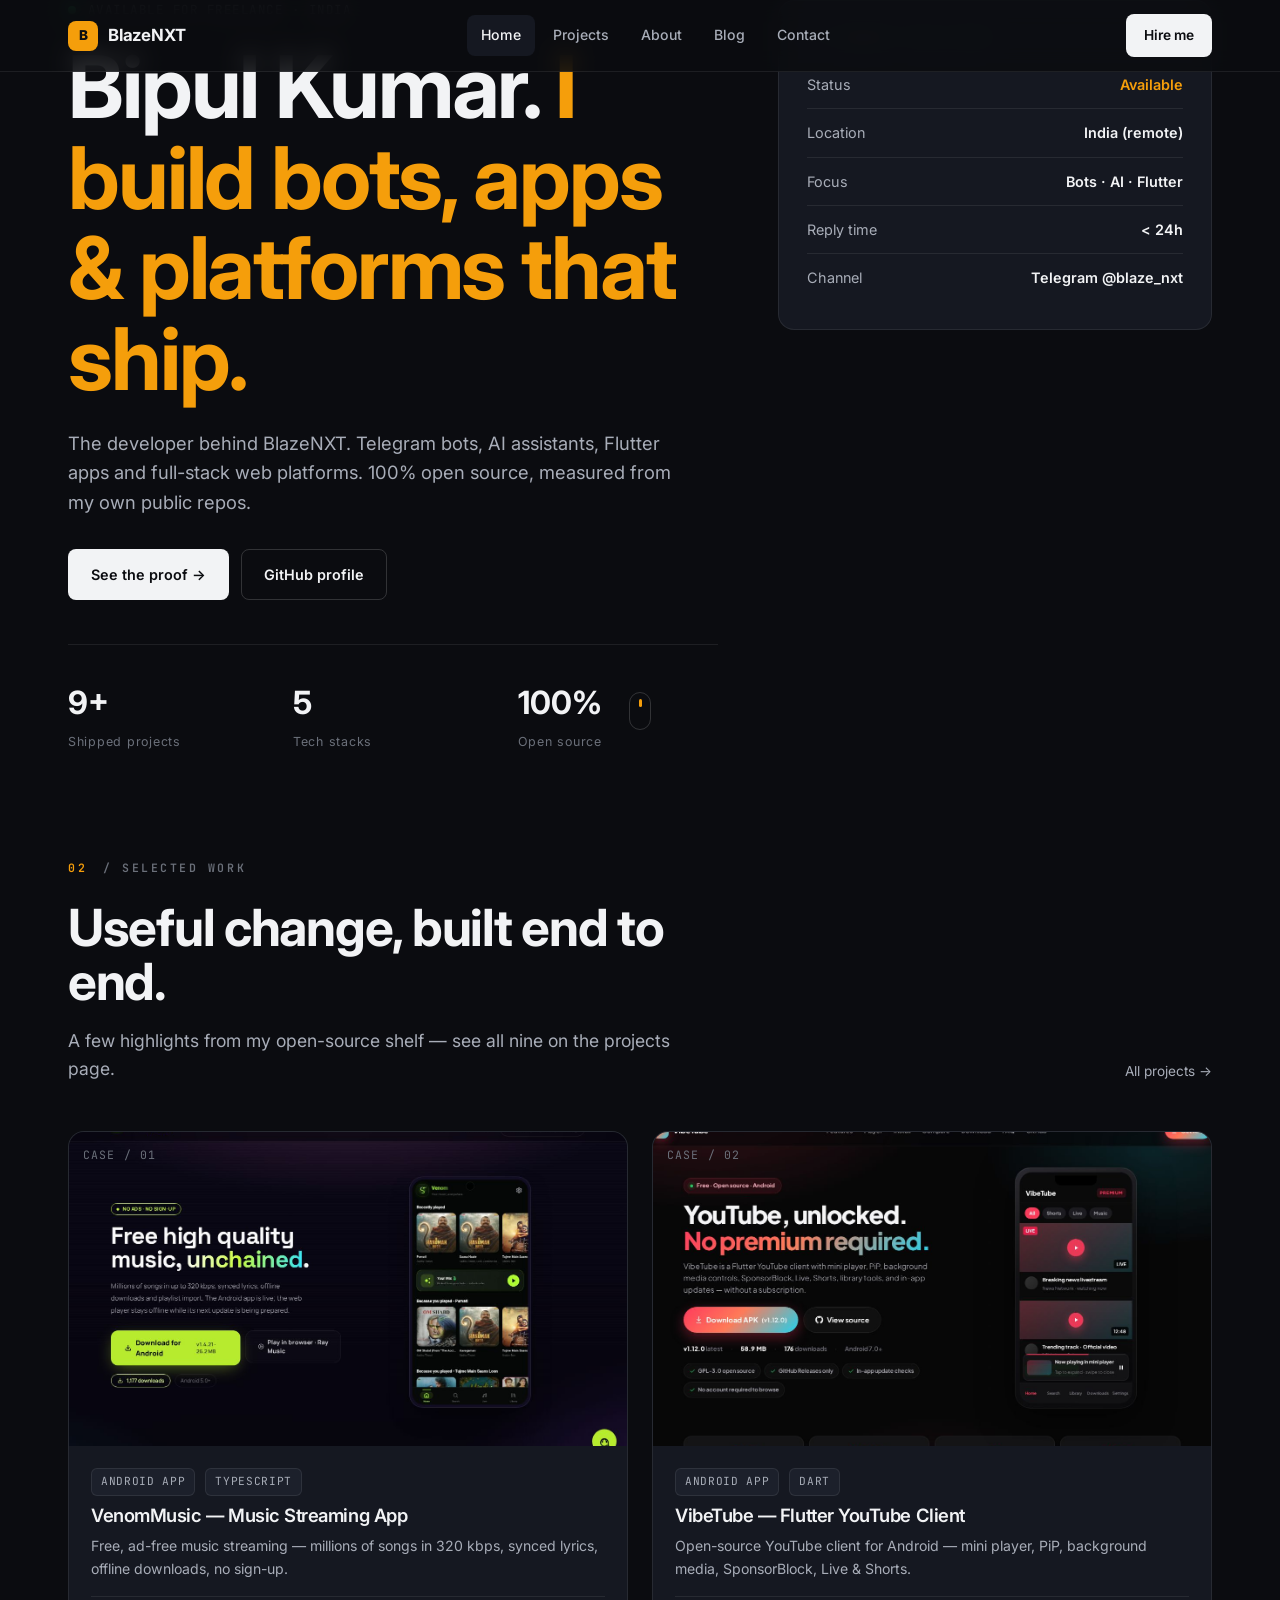
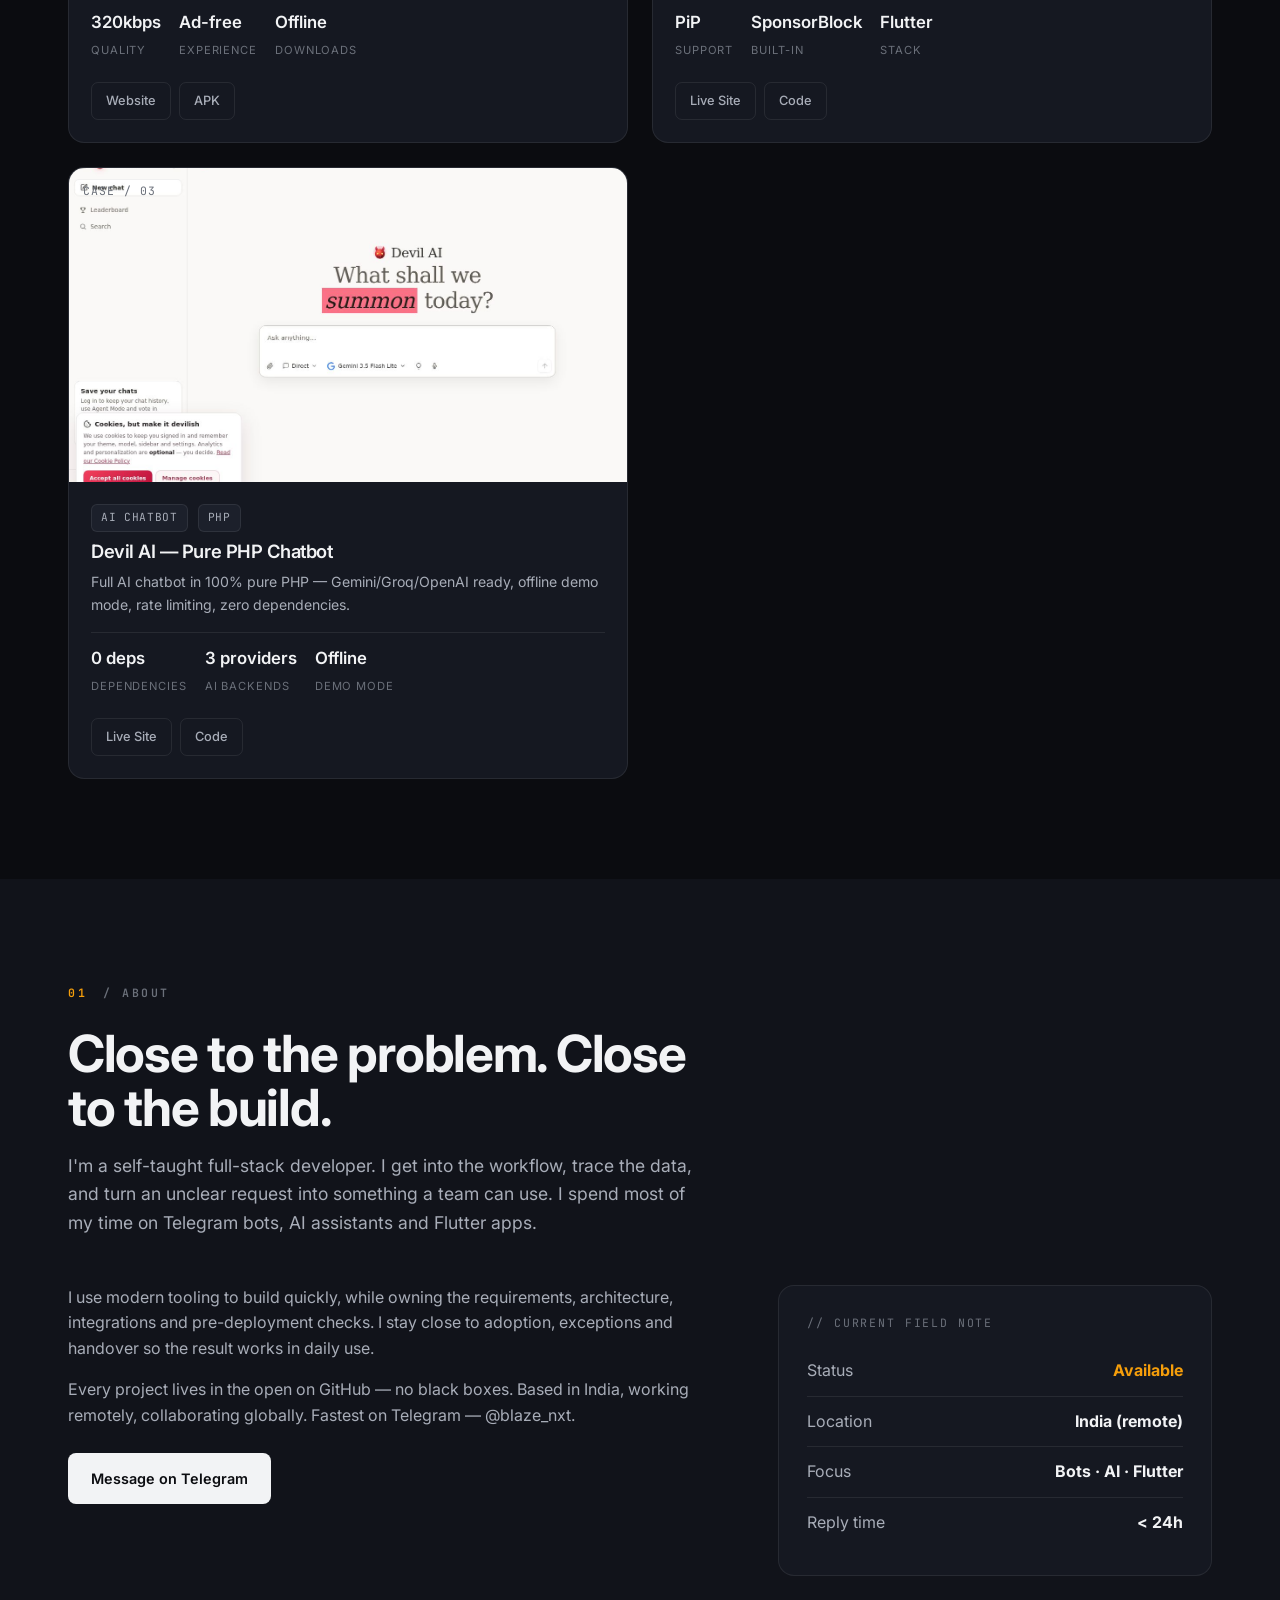
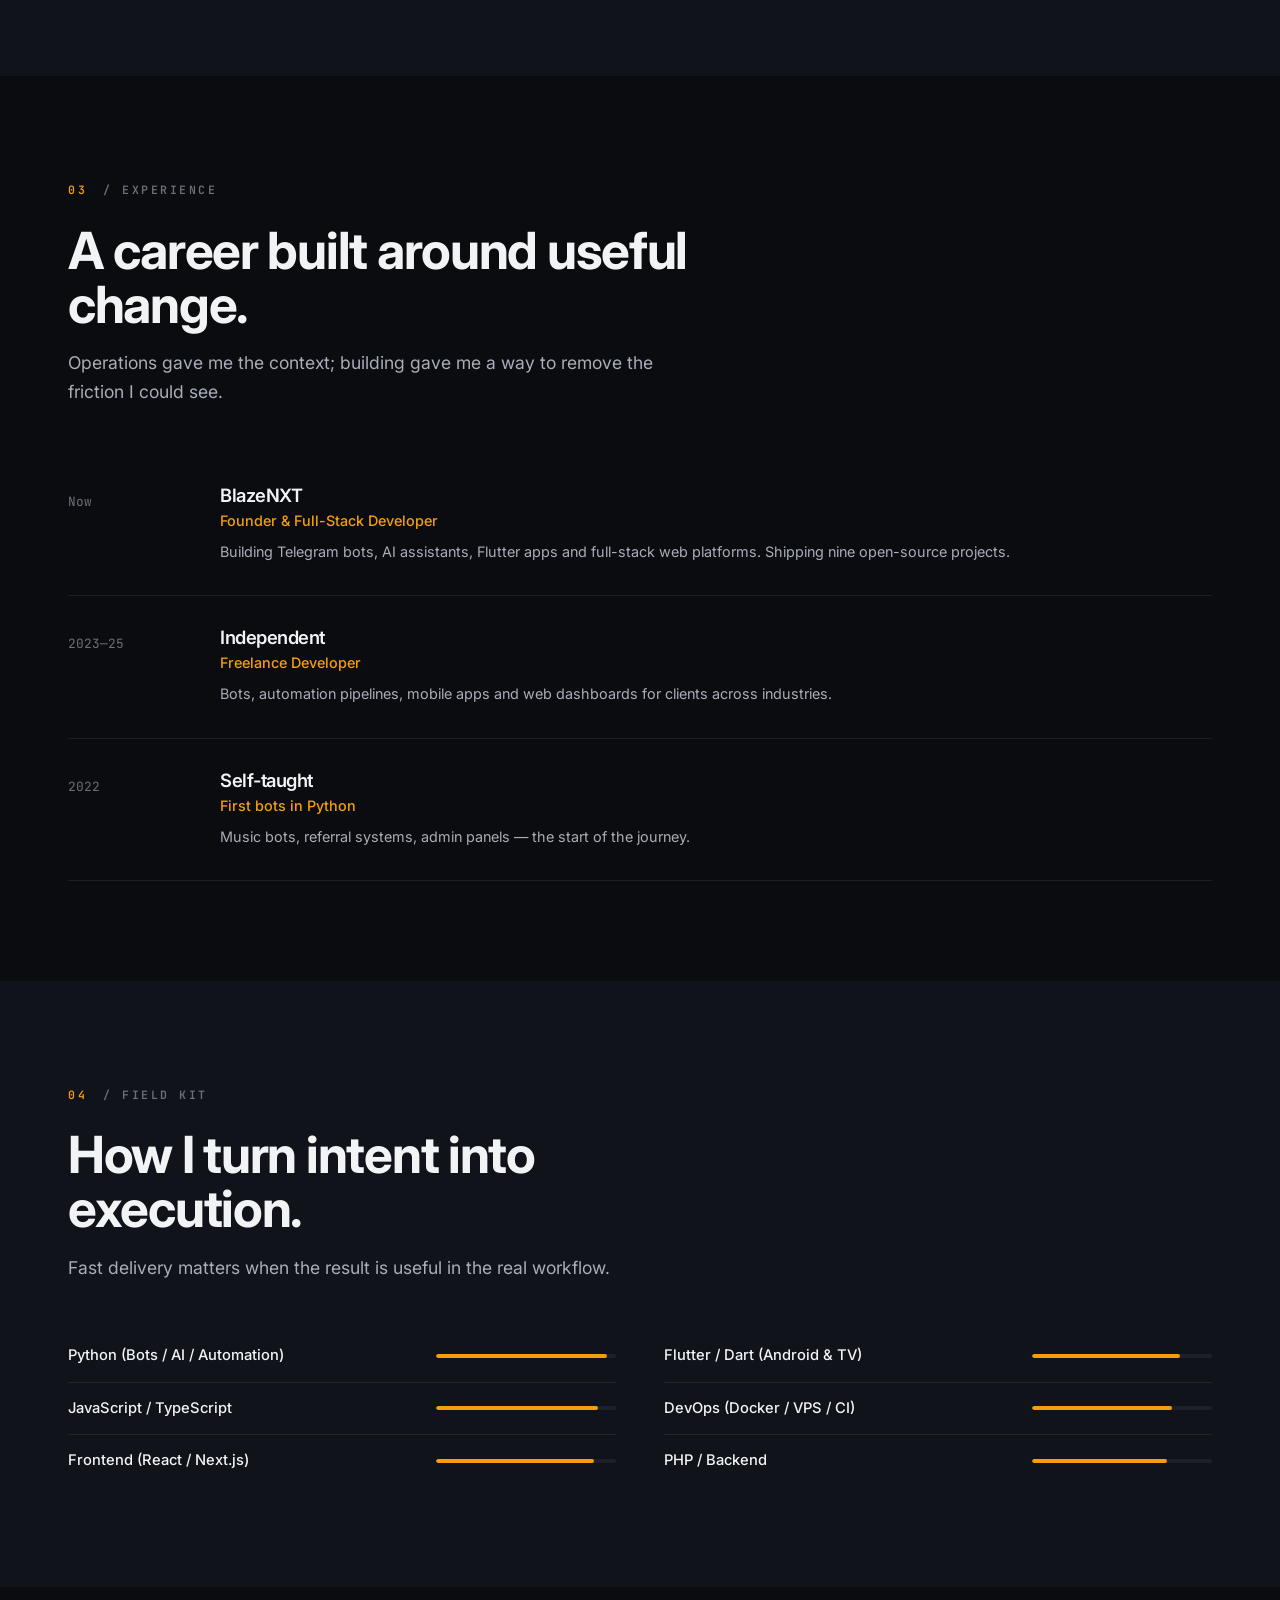
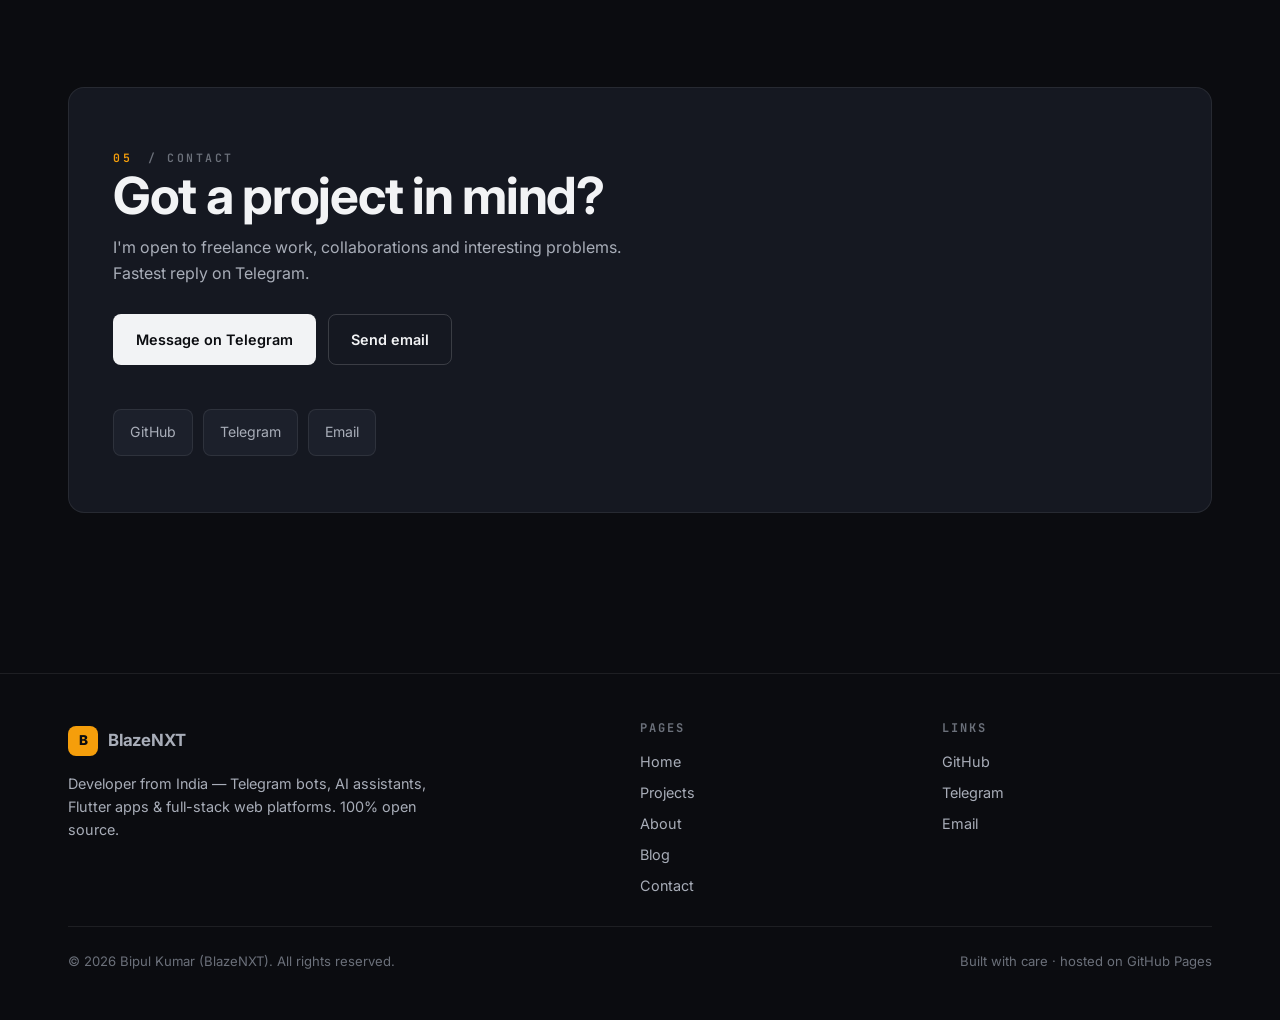
==== commit 743d5366: "Replace /test with dark professional template v5 (nishant.top style)" ====
--- a/test/index.html
+++ b/test/index.html
@@ -11,107 +11,91 @@
 <meta http-equiv="Expires" content="0" />
 <link rel="preconnect" href="https://fonts.googleapis.com" />
 <link rel="preconnect" href="https://fonts.gstatic.com" crossorigin />
-<link href="https://fonts.googleapis.com/css2?family=Inter:wght@400;500;600;700&family=Orbitron:wght@500;700;800&family=JetBrains+Mono:wght@400;500;700&display=swap" rel="stylesheet" />
+<link href="https://fonts.googleapis.com/css2?family=Inter:wght@400;500;600;700;800&family=JetBrains+Mono:wght@400;500&display=swap" rel="stylesheet" />
 <style>/* ============================================================
-   BlazeNXT Portfolio — Template v4 (Neon / Cyberpunk)
+   BlazeNXT Portfolio — Template v5 (Dark Professional)
+   Inspired by nishant.top — clean, metrics-driven, dark-first
    ============================================================ */
 
 :root{
-  --bg:#05050a;
-  --bg-2:#0a0a14;
-  --surface:rgba(10,10,20,.7);
-  --surface-2:rgba(16,16,30,.8);
-  --border:rgba(0,240,255,.18);
-  --border-strong:rgba(0,240,255,.45);
-  --text:#e6faff;
-  --text-2:#9bb6c4;
-  --muted:#5a7a8a;
-  --cyan:#00f0ff;
-  --magenta:#ff2bd6;
-  --amber:#ffb800;
-  --ok:#39ff14;
-  --radius:4px;
-  --radius-lg:8px;
-  --max:1240px;
-  --nav-h:70px;
+  --bg:#0b0c10;
+  --bg-2:#11131a;
+  --surface:#151821;
+  --surface-2:#1c202b;
+  --border:rgba(255,255,255,.08);
+  --border-strong:rgba(255,255,255,.16);
+  --text:#f2f3f5;
+  --text-2:#a8adb8;
+  --muted:#6b707a;
+  --accent:#f59e0b;
+  --accent-2:#3b82f6;
+  --ok:#22c55e;
+  --radius:10px;
+  --radius-lg:16px;
+  --max:1200px;
+  --nav-h:72px;
   --ease:cubic-bezier(.2,.7,.2,1);
   --ease-out:cubic-bezier(.16,1,.3,1);
-  --glow:0 0 18px rgba(0,240,255,.35),0 0 40px rgba(0,240,255,.12);
-  --glow-m:0 0 18px rgba(255,43,214,.35),0 0 40px rgba(255,43,214,.12);
 }
 
 *{box-sizing:border-box;margin:0;padding:0}
-html{scroll-behavior:smooth}
+html{scroll-behavior:smooth;-webkit-text-size-adjust:100%}
 body{
-  font-family:'JetBrains Mono',ui-monospace,Consolas,monospace;
+  font-family:'Inter',system-ui,-apple-system,Segoe UI,Roboto,sans-serif;
   background:var(--bg);color:var(--text);
-  line-height:1.6;font-size:15px;
+  line-height:1.6;font-size:16px;
   -webkit-font-smoothing:antialiased;
   overflow-x:hidden;
-  background-image:
-    linear-gradient(rgba(0,240,255,.04) 1px,transparent 1px),
-    linear-gradient(90deg,rgba(0,240,255,.04) 1px,transparent 1px);
-  background-size:40px 40px;
-}
-body::before{
-  content:'';position:fixed;inset:0;z-index:1;pointer-events:none;
-  background:repeating-linear-gradient(0deg,rgba(0,0,0,.15) 0px,rgba(0,0,0,.15) 1px,transparent 1px,transparent 3px);
-  mix-blend-mode:multiply;opacity:.6;
 }
 img{max-width:100%;display:block}
 a{color:inherit;text-decoration:none}
 button{font:inherit;cursor:pointer;border:none;background:none;color:inherit}
-h1,h2,h3,h4{font-family:'Orbitron','JetBrains Mono',monospace;letter-spacing:.02em;line-height:1.05;font-weight:700;text-transform:uppercase}
-h1{font-size:clamp(2.2rem,6.5vw,5rem)}
-h2{font-size:clamp(1.6rem,3.6vw,2.8rem)}
-h3{font-size:clamp(1rem,1.6vw,1.35rem)}
-p{color:var(--text-2);font-family:'Inter',system-ui,sans-serif}
-code,.mono{font-family:'JetBrains Mono',monospace}
-
-.wrap{max-width:var(--max);margin:0 auto;padding:0 24px}
-.section{padding:90px 0;position:relative;z-index:2}
-.section-tight{padding:50px 0}
+h1,h2,h3,h4{font-family:'Inter',system-ui,sans-serif;letter-spacing:-.025em;line-height:1.05;font-weight:700}
+h1{font-size:clamp(2.6rem,7vw,5.4rem)}
+h2{font-size:clamp(1.9rem,4vw,3.2rem)}
+h3{font-size:clamp(1.15rem,1.8vw,1.5rem)}
+p{color:var(--text-2)}
+code,.mono{font-family:'JetBrains Mono',ui-monospace,Consolas,monospace}
+
+.wrap{max-width:var(--max);margin:0 auto;padding:0 28px}
+.section{padding:100px 0;position:relative}
+.section-tight{padding:60px 0}
 .eyebrow{
   display:inline-flex;align-items:center;gap:10px;
-  font-size:.72rem;font-weight:600;letter-spacing:.25em;text-transform:uppercase;
-  color:var(--cyan);font-family:'JetBrains Mono',monospace;
-}
-.eyebrow::before{content:'//';color:var(--magenta);margin-right:4px}
+  font-size:.72rem;font-weight:600;letter-spacing:.22em;text-transform:uppercase;
+  color:var(--muted);font-family:'JetBrains Mono',monospace;
+}
+.eyebrow .num{color:var(--accent);margin-right:6px}
 .title{margin:14px 0 18px}
-.lead{font-size:1.05rem;max-width:60ch;color:var(--text-2);font-family:'Inter',system-ui,sans-serif}
+.lead{font-size:1.1rem;max-width:62ch;color:var(--text-2)}
 .center{text-align:center}
 .center .lead{margin-inline:auto}
 
 /* ---------- Nav ---------- */
 .nav{
   position:fixed;top:0;left:0;right:0;z-index:50;height:var(--nav-h);
-  background:rgba(5,5,10,.85);backdrop-filter:blur(10px);-webkit-backdrop-filter:blur(10px);
+  background:rgba(11,12,16,.85);backdrop-filter:blur(12px);-webkit-backdrop-filter:blur(12px);
   border-bottom:1px solid var(--border);
 }
 .nav .wrap{display:flex;align-items:center;justify-content:space-between;height:100%}
-.logo{display:flex;align-items:center;gap:10px;font-family:'Orbitron',monospace;font-weight:700;font-size:1.1rem;letter-spacing:.08em;color:var(--cyan);text-shadow:var(--glow)}
+.logo{display:flex;align-items:center;gap:10px;font-weight:700;font-size:1.05rem;letter-spacing:-.01em}
 .logo-mark{
-  width:34px;height:34px;border:1px solid var(--cyan);display:grid;place-items:center;
-  color:var(--cyan);font-size:.9rem;text-shadow:var(--glow);
-  box-shadow:var(--glow);background:rgba(0,240,255,.06);
-}
-.nav-links{display:flex;align-items:center;gap:2px}
+  width:30px;height:30px;border-radius:8px;background:var(--accent);color:#0b0c10;
+  display:grid;place-items:center;font-weight:800;font-size:.85rem;
+}
+.nav-links{display:flex;align-items:center;gap:4px}
 .nav-links a{
-  padding:8px 14px;font-size:.82rem;font-weight:500;color:var(--text-2);
-  border:1px solid transparent;transition:.2s;letter-spacing:.08em;
-  font-family:'JetBrains Mono',monospace;
-}
-.nav-links a:hover{color:var(--cyan);border-color:var(--border);text-shadow:0 0 8px rgba(0,240,255,.5)}
-.nav-links a.active{color:var(--cyan);border-color:var(--cyan);background:rgba(0,240,255,.08);text-shadow:var(--glow)}
+  padding:9px 14px;border-radius:8px;font-size:.88rem;font-weight:500;color:var(--text-2);
+  transition:color .2s,background .2s;
+}
+.nav-links a:hover,.nav-links a.active{color:var(--text);background:var(--surface)}
 .nav-cta{
-  padding:9px 18px;border:1px solid var(--magenta);color:var(--magenta);
-  font-size:.82rem;font-weight:600;letter-spacing:.1em;
-  text-shadow:0 0 8px rgba(255,43,214,.5);transition:.2s;
-  font-family:'JetBrains Mono',monospace;
-}
-.nav-cta:hover{background:var(--magenta);color:var(--bg);box-shadow:var(--glow-m)}
+  padding:10px 18px;border-radius:8px;font-weight:600;font-size:.86rem;
+  background:var(--text);color:var(--bg);transition:transform .2s var(--ease),background .2s;
+}
+.nav-cta:hover{transform:translateY(-2px);background:var(--accent);color:#0b0c10}
 .burger{display:none;flex-direction:column;gap:5px;padding:8px}
-.burger span{width:22px;height:2px;background:var(--cyan)}
+.burger span{width:22px;height:2px;background:var(--text)}
 @media (max-width:820px){
   .nav-links{display:none;position:absolute;top:var(--nav-h);left:0;right:0;flex-direction:column;
     background:var(--bg);border-bottom:1px solid var(--border);padding:12px;gap:4px}
@@ -122,174 +106,153 @@
 
 /* ---------- Buttons ---------- */
 .btn{
-  display:inline-flex;align-items:center;gap:9px;padding:12px 24px;
-  font-weight:600;font-size:.85rem;letter-spacing:.1em;text-transform:uppercase;
-  border:1px solid;transition:.2s;font-family:'JetBrains Mono',monospace;
-}
-.btn-primary{background:transparent;border-color:var(--cyan);color:var(--cyan);box-shadow:var(--glow)}
-.btn-primary:hover{background:var(--cyan);color:var(--bg);box-shadow:0 0 30px rgba(0,240,255,.6)}
-.btn-ghost{background:transparent;border-color:var(--border-strong);color:var(--text-2)}
-.btn-ghost:hover{border-color:var(--magenta);color:var(--magenta);box-shadow:var(--glow-m)}
+  display:inline-flex;align-items:center;gap:9px;padding:13px 22px;border-radius:8px;
+  font-weight:600;font-size:.9rem;transition:transform .2s var(--ease),background .2s,color .2s;
+  border:1px solid transparent;
+}
+.btn-primary{background:var(--text);color:var(--bg)}
+.btn-primary:hover{transform:translateY(-2px);background:var(--accent);color:#0b0c10}
+.btn-ghost{background:transparent;border-color:var(--border-strong);color:var(--text)}
+.btn-ghost:hover{background:var(--surface);transform:translateY(-2px)}
 
 /* ---------- Hero ---------- */
-.hero{padding:calc(var(--nav-h)+50px) 0 70px;position:relative;z-index:2}
-.hero-grid{display:grid;grid-template-columns:1.1fr .9fr;gap:48px;align-items:center}
+.hero{padding:calc(var(--nav-h)+70px) 0 80px;position:relative}
+.hero-grid{display:grid;grid-template-columns:1.2fr .8fr;gap:60px;align-items:start}
 @media (max-width:900px){.hero-grid{grid-template-columns:1fr;gap:40px}}
-.hero h1 .glow{color:var(--cyan);text-shadow:var(--glow)}
-.hero h1 .mag{color:var(--magenta);text-shadow:var(--glow-m)}
-.hero-sub{font-size:1.05rem;max-width:52ch;margin:22px 0 34px;color:var(--text-2);font-family:'Inter',system-ui,sans-serif}
-.hero-cta{display:flex;flex-wrap:wrap;gap:12px}
-.hero-meta{display:flex;flex-wrap:wrap;gap:32px;margin-top:40px;padding-top:24px;border-top:1px solid var(--border)}
-.hero-meta .stat strong{display:block;font-family:'Orbitron',monospace;font-size:1.7rem;color:var(--cyan);text-shadow:0 0 12px rgba(0,240,255,.4)}
-.hero-meta .stat span{font-size:.72rem;color:var(--muted);letter-spacing:.15em;text-transform:uppercase}
-
-.hero-visual{position:relative}
-.hv-box{
-  border:1px solid var(--border);background:var(--surface);padding:6px;
-  box-shadow:var(--glow);position:relative;
-}
-.hv-box img{width:100%;height:320px;object-fit:cover;display:block;filter:saturate(1.1) contrast(1.05)}
-.hv-box .corner{position:absolute;width:14px;height:14px;border:2px solid var(--magenta)}
-.hv-box .corner.tl{top:-2px;left:-2px;border-right:none;border-bottom:none}
-.hv-box .corner.tr{top:-2px;right:-2px;border-left:none;border-bottom:none}
-.hv-box .corner.bl{bottom:-2px;left:-2px;border-right:none;border-top:none}
-.hv-box .corner.br{bottom:-2px;right:-2px;border-left:none;border-top:none}
-.hv-tag{position:absolute;bottom:14px;left:14px;background:var(--bg);border:1px solid var(--cyan);color:var(--cyan);padding:4px 10px;font-size:.7rem;letter-spacing:.15em;text-shadow:0 0 6px rgba(0,240,255,.5)}
-
-/* ---------- Marquee ---------- */
-.marquee{overflow:hidden;padding:16px 0;border-top:1px solid var(--border);border-bottom:1px solid var(--border);background:var(--bg-2)}
-.marquee-track{display:flex;gap:40px;animation:scroll 26s linear infinite;width:max-content}
-.marquee-track span{font-family:'Orbitron',monospace;font-size:.9rem;font-weight:600;color:var(--text-2);white-space:nowrap;letter-spacing:.15em;text-transform:uppercase;display:flex;align-items:center;gap:14px}
-.marquee-track span::before{content:'>';color:var(--magenta)}
-@keyframes scroll{0%{transform:translateX(0)}100%{transform:translateX(-50%)}}
+.hero-eyebrow{display:flex;align-items:center;gap:12px;margin-bottom:22px}
+.hero-eyebrow .dot{width:8px;height:8px;border-radius:50%;background:var(--ok);box-shadow:0 0 12px rgba(34,197,94,.6)}
+.hero-eyebrow span{font-size:.78rem;color:var(--muted);letter-spacing:.12em;text-transform:uppercase;font-family:'JetBrains Mono',monospace}
+.hero h1{margin-bottom:24px}
+.hero h1 .accent{color:var(--accent)}
+.hero-sub{font-size:1.15rem;max-width:52ch;margin-bottom:32px;color:var(--text-2)}
+.hero-cta{display:flex;flex-wrap:wrap;gap:12px;margin-bottom:44px}
+.hero-stats{display:grid;grid-template-columns:repeat(3,1fr);gap:24px;padding-top:32px;border-top:1px solid var(--border)}
+.hero-stats .stat strong{display:block;font-family:'Inter',sans-serif;font-size:2rem;font-weight:700;color:var(--text)}
+.hero-stats .stat span{font-size:.78rem;color:var(--muted);letter-spacing:.06em}
+
+.hero-card{
+  background:var(--surface);border:1px solid var(--border);border-radius:var(--radius-lg);
+  padding:28px;position:sticky;top:calc(var(--nav-h)+24px);
+}
+.hero-card .label{font-size:.72rem;color:var(--muted);letter-spacing:.16em;text-transform:uppercase;margin-bottom:14px;font-family:'JetBrains Mono',monospace}
+.hero-card .row{display:flex;justify-content:space-between;align-items:center;padding:12px 0;border-bottom:1px solid var(--border);font-size:.9rem}
+.hero-card .row:last-child{border-bottom:none}
+.hero-card .row span{color:var(--text-2)}
+.hero-card .row strong{color:var(--text);font-weight:600}
+.hero-card .row strong.accent{color:var(--accent)}
+
+/* ---------- Section head ---------- */
+.section-head{margin-bottom:48px;display:flex;align-items:flex-end;justify-content:space-between;gap:24px;flex-wrap:wrap}
+.section-head .left{max-width:640px}
+.section-head .eyebrow{margin-bottom:10px}
+.section-head .link{font-size:.85rem;color:var(--text-2);display:inline-flex;align-items:center;gap:6px;transition:.2s}
+.section-head .link:hover{color:var(--accent)}
 
 /* ---------- Cards ---------- */
-.bento{display:grid;grid-template-columns:repeat(4,1fr);gap:16px}
-@media (max-width:900px){.bento{grid-template-columns:repeat(2,1fr)}}
-@media (max-width:560px){.bento{grid-template-columns:1fr}}
 .card{
-  background:var(--surface);border:1px solid var(--border);padding:24px;
-  position:relative;backdrop-filter:blur(6px);
-  transition:.25s;
-}
-.card:hover{border-color:var(--cyan);box-shadow:var(--glow);transform:translateY(-3px)}
-.card .icon{
-  width:40px;height:40px;border:1px solid var(--cyan);display:grid;place-items:center;
-  color:var(--cyan);margin-bottom:14px;font-size:1.1rem;text-shadow:0 0 8px rgba(0,240,255,.5);
-}
-.card h3{margin-bottom:8px;color:var(--text)}
-.card p{font-size:.88rem;font-family:'Inter',system-ui,sans-serif}
-.card.wide{grid-column:span 2}
-
-/* ---------- Projects ---------- */
-.filters{display:flex;flex-wrap:wrap;gap:8px;margin-bottom:34px}
-.filter{
-  padding:8px 16px;font-size:.78rem;font-weight:600;letter-spacing:.12em;text-transform:uppercase;
+  background:var(--surface);border:1px solid var(--border);border-radius:var(--radius-lg);
+  padding:28px;transition:transform .3s var(--ease),border-color .3s,box-shadow .3s;
+}
+.card:hover{transform:translateY(-4px);border-color:var(--border-strong);box-shadow:0 20px 40px -20px rgba(0,0,0,.5)}
+
+/* ---------- Project cards ---------- */
+.project{
+  background:var(--surface);border:1px solid var(--border);border-radius:var(--radius-lg);
+  overflow:hidden;display:flex;flex-direction:column;
+  transition:transform .3s var(--ease),border-color .3s,box-shadow .3s;
+}
+.project:hover{transform:translateY(-6px);border-color:var(--border-strong);box-shadow:0 24px 50px -20px rgba(0,0,0,.6)}
+.project .preview{position:relative;aspect-ratio:16/9;overflow:hidden;background:var(--surface-2)}
+.project .preview img{width:100%;height:100%;object-fit:cover;transition:transform .6s var(--ease)}
+.project:hover .preview img{transform:scale(1.04)}
+.project .preview .idx{position:absolute;top:14px;left:14px;font-size:.72rem;color:var(--muted);font-family:'JetBrains Mono',monospace;letter-spacing:.1em}
+.project .p-body{padding:22px;display:flex;flex-direction:column;gap:10px;flex:1}
+.project .meta{display:flex;align-items:center;gap:10px;flex-wrap:wrap}
+.project .meta .tag{font-size:.7rem;padding:4px 9px;border-radius:6px;background:var(--surface-2);color:var(--text-2);border:1px solid var(--border);letter-spacing:.06em;text-transform:uppercase;font-family:'JetBrains Mono',monospace}
+.project h3{font-size:1.15rem;font-weight:600}
+.project p{font-size:.88rem;flex:1}
+.project .metrics{display:flex;gap:18px;padding-top:12px;border-top:1px solid var(--border);margin-top:6px}
+.project .metrics .m strong{display:block;font-size:1.05rem;color:var(--text);font-weight:600}
+.project .metrics .m span{font-size:.7rem;color:var(--muted);letter-spacing:.08em;text-transform:uppercase}
+.project .btn-row{display:flex;flex-wrap:wrap;gap:8px;margin-top:10px}
+.gh-btn{
+  padding:8px 14px;border-radius:7px;font-size:.8rem;font-weight:500;
   background:transparent;border:1px solid var(--border);color:var(--text-2);
-  transition:.2s;font-family:'JetBrains Mono',monospace;
-}
-.filter:hover{color:var(--cyan);border-color:var(--cyan)}
-.filter.active{background:var(--cyan);color:var(--bg);border-color:var(--cyan);box-shadow:var(--glow)}
-.projects-grid{display:grid;grid-template-columns:repeat(3,1fr);gap:18px}
-@media (max-width:900px){.projects-grid{grid-template-columns:repeat(2,1fr)}}
-@media (max-width:560px){.projects-grid{grid-template-columns:1fr}}
-.project{
-  background:var(--surface);border:1px solid var(--border);overflow:hidden;
-  display:flex;flex-direction:column;backdrop-filter:blur(6px);
-  transition:.25s;
-}
-.project:hover{border-color:var(--cyan);box-shadow:var(--glow);transform:translateY(-4px)}
-.project .preview{position:relative;aspect-ratio:16/10;overflow:hidden;background:var(--bg-2)}
-.project .preview img{width:100%;height:100%;object-fit:cover;transition:transform .5s;filter:saturate(1.1)}
-.project:hover .preview img{transform:scale(1.06)}
-.project .preview .badges{position:absolute;top:10px;left:10px;display:flex;gap:6px;flex-wrap:wrap}
-.badge{
-  padding:4px 9px;font-size:.68rem;font-weight:600;letter-spacing:.1em;text-transform:uppercase;
-  background:rgba(5,5,10,.85);border:1px solid var(--border);color:var(--text);
-  font-family:'JetBrains Mono',monospace;
-}
-.badge.lang{display:flex;align-items:center;gap:6px}
-.badge.lang i{width:8px;height:8px;border-radius:50%;display:inline-block}
-.project .p-body{padding:18px;display:flex;flex-direction:column;gap:10px;flex:1}
-.project h3{font-size:1.05rem;color:var(--text)}
-.project p{font-size:.85rem;flex:1;font-family:'Inter',system-ui,sans-serif}
-.stack{display:flex;flex-wrap:wrap;gap:6px}
-.stack span{font-size:.68rem;padding:3px 8px;border:1px solid var(--border);color:var(--text-2);letter-spacing:.06em;text-transform:uppercase;font-family:'JetBrains Mono',monospace}
-.btn-row{display:flex;flex-wrap:wrap;gap:8px;margin-top:6px}
-.gh-btn{
-  padding:7px 13px;font-size:.75rem;font-weight:600;letter-spacing:.1em;text-transform:uppercase;
-  background:transparent;border:1px solid var(--border);color:var(--text-2);
-  transition:.2s;font-family:'JetBrains Mono',monospace;
-}
-.gh-btn:hover{color:var(--cyan);border-color:var(--cyan)}
-
-/* ---------- Skills ---------- */
-.skill{display:flex;flex-direction:column;gap:8px}
-.skill-top{display:flex;justify-content:space-between;font-size:.82rem}
-.skill-top small{color:var(--muted);font-family:'JetBrains Mono',monospace}
-.bar{height:4px;background:rgba(0,240,255,.1);border:1px solid var(--border);overflow:hidden}
-.bar i{display:block;height:100%;width:0;background:linear-gradient(90deg,var(--cyan),var(--magenta));box-shadow:0 0 8px rgba(0,240,255,.5);transition:width 1.2s var(--ease-out)}
+  transition:.2s;
+}
+.gh-btn:hover{color:var(--text);border-color:var(--border-strong);background:var(--surface-2)}
+
+.projects-grid{display:grid;grid-template-columns:repeat(2,1fr);gap:24px}
+@media (max-width:720px){.projects-grid{grid-template-columns:1fr}}
+
+/* ---------- Experience timeline ---------- */
+.exp{display:flex;flex-direction:column;gap:0}
+.exp-item{
+  display:grid;grid-template-columns:120px 1fr;gap:32px;padding:32px 0;
+  border-bottom:1px solid var(--border);
+}
+@media (max-width:720px){.exp-item{grid-template-columns:1fr;gap:12px}}
+.exp-item .when{font-size:.8rem;color:var(--muted);font-family:'JetBrains Mono',monospace;padding-top:6px}
+.exp-item h3{font-size:1.15rem;font-weight:600;margin-bottom:4px}
+.exp-item .role{font-size:.9rem;color:var(--accent);font-weight:500;margin-bottom:8px}
+.exp-item p{font-size:.9rem}
+
+/* ---------- Field kit / skills ---------- */
+.skill-row{display:grid;grid-template-columns:1fr auto;gap:16px;align-items:center;padding:14px 0;border-bottom:1px solid var(--border)}
+.skill-row:last-child{border-bottom:none}
+.skill-row .name{font-size:.92rem;font-weight:500}
+.skill-row .bar-wrap{width:180px;height:4px;background:var(--surface-2);border-radius:999px;overflow:hidden}
+.skill-row .bar-wrap i{display:block;height:100%;width:0;background:var(--accent);border-radius:999px;transition:width 1.2s var(--ease-out)}
+@media (max-width:560px){.skill-row .bar-wrap{width:120px}}
 
 /* ---------- Contact ---------- */
 .contact-box{
-  background:var(--surface);border:1px solid var(--border);padding:56px 40px;
-  text-align:center;position:relative;backdrop-filter:blur(6px);
-  box-shadow:var(--glow);
-}
-.contact-box h2{margin-bottom:12px;color:var(--text)}
-.contact-box p{max-width:52ch;margin:0 auto 28px}
-.contact-links{display:flex;flex-wrap:wrap;justify-content:center;gap:10px;margin-top:24px}
+  background:var(--surface);border:1px solid var(--border);border-radius:var(--radius-lg);padding:56px 44px;
+  text-align:left;position:relative;
+}
+.contact-box h2{margin-bottom:12px}
+.contact-box p{max-width:56ch;margin-bottom:28px}
+.contact-links{display:flex;flex-wrap:wrap;gap:10px}
 .contact-link{
-  display:inline-flex;align-items:center;gap:8px;padding:9px 15px;
-  border:1px solid var(--border);font-size:.82rem;color:var(--text-2);
-  letter-spacing:.08em;text-transform:uppercase;transition:.2s;
-  font-family:'JetBrains Mono',monospace;
-}
-.contact-link:hover{color:var(--cyan);border-color:var(--cyan)}
+  display:inline-flex;align-items:center;gap:8px;padding:11px 16px;border-radius:8px;
+  background:var(--surface-2);border:1px solid var(--border);font-size:.88rem;color:var(--text-2);
+  transition:.2s;
+}
+.contact-link:hover{color:var(--text);border-color:var(--border-strong)}
 
 /* ---------- Footer ---------- */
-footer{border-top:1px solid var(--border);padding:44px 0;margin-top:40px;background:var(--bg-2)}
+footer{border-top:1px solid var(--border);padding:48px 0;margin-top:60px}
 .footer-grid{display:grid;grid-template-columns:2fr 1fr 1fr;gap:32px}
 @media (max-width:720px){.footer-grid{grid-template-columns:1fr}}
-footer h4{font-size:.72rem;color:var(--muted);margin-bottom:12px;text-transform:uppercase;letter-spacing:.2em;font-family:'JetBrains Mono',monospace}
-footer a{display:block;color:var(--text-2);font-size:.85rem;padding:4px 0;transition:.2s;font-family:'JetBrains Mono',monospace}
-footer a:hover{color:var(--cyan);text-shadow:0 0 6px rgba(0,240,255,.4)}
-.footer-bottom{display:flex;justify-content:space-between;align-items:center;padding-top:20px;margin-top:20px;border-top:1px solid var(--border);font-size:.78rem;color:var(--muted);flex-wrap:wrap;gap:10px;font-family:'JetBrains Mono',monospace}
+footer h4{font-size:.75rem;color:var(--muted);margin-bottom:12px;text-transform:uppercase;letter-spacing:.16em;font-family:'JetBrains Mono',monospace}
+footer a{display:block;color:var(--text-2);font-size:.9rem;padding:4px 0;transition:.2s}
+footer a:hover{color:var(--text)}
+.footer-bottom{display:flex;justify-content:space-between;align-items:center;padding-top:24px;margin-top:24px;border-top:1px solid var(--border);font-size:.82rem;color:var(--muted);flex-wrap:wrap;gap:10px}
 
 /* ---------- Reveal ---------- */
 .reveal{opacity:0;transform:translateY(18px);transition:opacity .6s var(--ease-out),transform .6s var(--ease-out)}
 .reveal.in{opacity:1;transform:none}
 .reveal-delay-1{transition-delay:.1s}
 .reveal-delay-2{transition-delay:.2s}
-.reveal-delay-3{transition-delay:.3s}
 
 /* ---------- 404 ---------- */
 .notfound{min-height:70vh;display:grid;place-items:center;text-align:center;padding:40px 24px}
-.notfound h1{font-size:clamp(6rem,20vw,14rem);line-height:.9;color:var(--cyan);text-shadow:var(--glow)}
+.notfound h1{font-size:clamp(6rem,20vw,14rem);line-height:.9;color:var(--accent)}
 
 /* ---------- Blog ---------- */
-.post{display:grid;grid-template-columns:1fr 2.2fr;gap:28px;padding:26px 0;border-bottom:1px solid var(--border)}
+.post{display:grid;grid-template-columns:140px 1fr;gap:28px;padding:28px 0;border-bottom:1px solid var(--border)}
 @media (max-width:720px){.post{grid-template-columns:1fr}}
-.post .meta{font-size:.75rem;color:var(--muted);font-family:'JetBrains Mono',monospace}
-.post h3{margin:6px 0 8px;font-size:1.15rem;color:var(--text)}
-.post p{font-size:.88rem}
-
-/* ---------- Timeline ---------- */
-.timeline{position:relative;padding-left:30px}
-.timeline::before{content:'';position:absolute;left:9px;top:0;bottom:0;width:1px;background:var(--border)}
-.tl-item{position:relative;padding-bottom:28px}
-.tl-item::before{content:'';position:absolute;left:-25px;top:6px;width:10px;height:10px;background:var(--cyan);box-shadow:0 0 10px rgba(0,240,255,.6)}
-.tl-item h4{font-size:1rem;margin-bottom:4px;color:var(--text)}
-.tl-item .when{font-size:.75rem;color:var(--muted);font-family:'JetBrains Mono',monospace}
-.tl-item p{font-size:.88rem;margin-top:4px}
+.post .meta{font-size:.78rem;color:var(--muted);font-family:'JetBrains Mono',monospace}
+.post h3{margin:6px 0 8px;font-size:1.2rem;font-weight:600}
+.post p{font-size:.9rem}
 
 /* ---------- Misc ---------- */
 .scroll-cue{
-  position:absolute;bottom:18px;left:50%;transform:translateX(-50%);
-  width:22px;height:38px;border:1px solid var(--border-strong);
+  position:absolute;bottom:24px;left:50%;transform:translateX(-50%);
+  width:22px;height:38px;border:1px solid var(--border-strong);border-radius:11px;
   display:grid;place-items:start center;padding-top:6px;
 }
-.scroll-cue::after{content:'';width:3px;height:8px;background:var(--cyan);box-shadow:0 0 8px rgba(0,240,255,.6);animation:bob 1.6s ease-in-out infinite}
+.scroll-cue::after{content:'';width:3px;height:8px;border-radius:4px;background:var(--accent);animation:bob 1.6s ease-in-out infinite}
 @keyframes bob{0%,100%{transform:translateY(0);opacity:1}50%{transform:translateY(12px);opacity:.3}}
 </style>
 </head>
@@ -310,60 +273,66 @@
   </div>
 </nav>
 
+<!-- HERO -->
 <section class="hero">
   <div class="wrap">
     <div class="hero-grid">
       <div>
-        <span class="eyebrow reveal">// full-stack developer · india</span>
-        <h1 class="reveal reveal-delay-1">Building <span class="glow">bots</span>, <span class="mag">apps</span><br>&amp; platforms that ship.</h1>
-        <p class="hero-sub reveal reveal-delay-2">Bipul Kumar — the developer behind BlazeNXT. Telegram bots, AI assistants, Flutter apps and full-stack web platforms. 100% open source, measured from my own public repos.</p>
+        <div class="hero-eyebrow reveal">
+          <span class="dot"></span>
+          <span>Available for freelance · India</span>
+        </div>
+        <h1 class="reveal reveal-delay-1">Bipul Kumar. <span class="accent">I build bots, apps &amp; platforms that ship.</span></h1>
+        <p class="hero-sub reveal reveal-delay-2">The developer behind BlazeNXT. Telegram bots, AI assistants, Flutter apps and full-stack web platforms. 100% open source, measured from my own public repos.</p>
         <div class="hero-cta reveal reveal-delay-3">
-          <a href="projects.html" class="btn btn-primary">View projects →</a>
+          <a href="projects.html" class="btn btn-primary">See the proof →</a>
           <a href="https://github.com/blazenxt" target="_blank" rel="noopener" class="btn btn-ghost">GitHub profile</a>
         </div>
-        <div class="hero-meta reveal reveal-delay-3">
+        <div class="hero-stats reveal reveal-delay-3">
           <div class="stat"><strong>9+</strong><span>Shipped projects</span></div>
           <div class="stat"><strong>5</strong><span>Tech stacks</span></div>
           <div class="stat"><strong>100%</strong><span>Open source</span></div>
         </div>
       </div>
-      <div class="hero-visual reveal">
-        <div class="hv-box">
-          <img src="../previews/venommusic.jpg" alt="VenomMusic preview" loading="lazy">
-          <span class="corner tl"></span><span class="corner tr"></span>
-          <span class="corner bl"></span><span class="corner br"></span>
-          <span class="hv-tag">LATEST_SHIP :: VenomMusic</span>
-        </div>
-      </div>
-    </div>
-  </div>
-  <a href="#featured" class="scroll-cue" aria-label="Scroll down"></a>
+      <div class="hero-card reveal">
+        <div class="label">// current field note</div>
+        <div class="row"><span>Status</span><strong class="accent">Available</strong></div>
+        <div class="row"><span>Location</span><strong>India (remote)</strong></div>
+        <div class="row"><span>Focus</span><strong>Bots · AI · Flutter</strong></div>
+        <div class="row"><span>Reply time</span><strong>&lt; 24h</strong></div>
+        <div class="row"><span>Channel</span><strong>Telegram @blaze_nxt</strong></div>
+      </div>
+    </div>
+  </div>
+  <a href="#work" class="scroll-cue" aria-label="Scroll down"></a>
 </section>
 
-<div class="marquee">
-  <div class="marquee-track">
-    <span>Telegram Bots</span><span>AI Assistants</span><span>Flutter Apps</span><span>Next.js</span><span>Python Automation</span><span>PHP Chatbots</span><span>REST APIs</span><span>Docker &amp; VPS</span>
-    <span>Telegram Bots</span><span>AI Assistants</span><span>Flutter Apps</span><span>Next.js</span><span>Python Automation</span><span>PHP Chatbots</span><span>REST APIs</span><span>Docker &amp; VPS</span>
-  </div>
-</div>
-
-<section id="featured" class="section">
+<!-- SELECTED WORK -->
+<section id="work" class="section">
   <div class="wrap">
     <div class="section-head reveal">
-      <span class="eyebrow">// featured work</span>
-      <h2 class="title">Products I've designed &amp; built.</h2>
-      <p class="lead">A few highlights from my open-source shelf — see all nine on the projects page.</p>
+      <div class="left">
+        <span class="eyebrow"><span class="num">02</span> / SELECTED WORK</span>
+        <h2 class="title">Useful change, built end to end.</h2>
+        <p class="lead">A few highlights from my open-source shelf — see all nine on the projects page.</p>
+      </div>
+      <a href="projects.html" class="link">All projects →</a>
     </div>
     <div class="projects-grid">
       <article class="project reveal">
         <div class="preview">
           <img src="../previews/venommusic.jpg" alt="VenomMusic preview" loading="lazy">
-          <div class="badges"><span class="badge">Android App</span><span class="badge lang"><i style="background:#3178c6"></i>TypeScript</span></div>
+          <span class="idx">CASE / 01</span>
         </div>
         <div class="p-body">
+          <div class="meta"><span class="tag">Android App</span><span class="tag">TypeScript</span></div>
           <h3>VenomMusic — Music Streaming App</h3>
           <p>Free, ad-free music streaming — millions of songs in 320 kbps, synced lyrics, offline downloads, no sign-up.</p>
-          <div class="stack"><span>TypeScript</span><span>PWA</span><span>Android</span></div>
+          <div class="metrics">
+            <div class="m"><strong>320kbps</strong><span>Quality</span></div>
+            <div class="m"><strong>Ad-free</strong><span>Experience</span></div>
+            <div class="m"><strong>Offline</strong><span>Downloads</span></div>
+          </div>
           <div class="btn-row">
             <a class="gh-btn" href="https://venomm.dpdns.org" target="_blank" rel="noopener">Website</a>
             <a class="gh-btn" href="https://apkpure.com/p/com.blazenxt.venommusic" target="_blank" rel="noopener">APK</a>
@@ -373,12 +342,17 @@
       <article class="project reveal reveal-delay-1">
         <div class="preview">
           <img src="../previews/vibetube.jpg" alt="VibeTube preview" loading="lazy">
-          <div class="badges"><span class="badge">Android App</span><span class="badge lang"><i style="background:#0175c2"></i>Dart</span></div>
+          <span class="idx">CASE / 02</span>
         </div>
         <div class="p-body">
+          <div class="meta"><span class="tag">Android App</span><span class="tag">Dart</span></div>
           <h3>VibeTube — Flutter YouTube Client</h3>
           <p>Open-source YouTube client for Android — mini player, PiP, background media, SponsorBlock, Live &amp; Shorts.</p>
-          <div class="stack"><span>Flutter</span><span>Dart</span><span>PiP</span></div>
+          <div class="metrics">
+            <div class="m"><strong>PiP</strong><span>Support</span></div>
+            <div class="m"><strong>SponsorBlock</strong><span>Built-in</span></div>
+            <div class="m"><strong>Flutter</strong><span>Stack</span></div>
+          </div>
           <div class="btn-row">
             <a class="gh-btn" href="https://code-stride.github.io/VibeTube/" target="_blank" rel="noopener">Live Site</a>
             <a class="gh-btn" href="https://github.com/Code-Stride/VibeTube" target="_blank" rel="noopener">Code</a>
@@ -388,12 +362,17 @@
       <article class="project reveal reveal-delay-2">
         <div class="preview">
           <img src="../previews/devilai.jpg" alt="Devil AI preview" loading="lazy">
-          <div class="badges"><span class="badge">AI Chatbot</span><span class="badge lang"><i style="background:#4F5D95"></i>PHP</span></div>
+          <span class="idx">CASE / 03</span>
         </div>
         <div class="p-body">
+          <div class="meta"><span class="tag">AI Chatbot</span><span class="tag">PHP</span></div>
           <h3>Devil AI — Pure PHP Chatbot</h3>
           <p>Full AI chatbot in 100% pure PHP — Gemini/Groq/OpenAI ready, offline demo mode, rate limiting, zero dependencies.</p>
-          <div class="stack"><span>PHP</span><span>Gemini</span><span>Groq</span><span>OpenAI</span></div>
+          <div class="metrics">
+            <div class="m"><strong>0 deps</strong><span>Dependencies</span></div>
+            <div class="m"><strong>3 providers</strong><span>AI backends</span></div>
+            <div class="m"><strong>Offline</strong><span>Demo mode</span></div>
+          </div>
           <div class="btn-row">
             <a class="gh-btn" href="https://ai.blazenxt.in" target="_blank" rel="noopener">Live Site</a>
             <a class="gh-btn" href="https://github.com/blazenxt/devil-ai" target="_blank" rel="noopener">Code</a>
@@ -401,59 +380,114 @@
         </div>
       </article>
     </div>
-    <div style="text-align:center;margin-top:44px" class="reveal">
-      <a href="projects.html" class="btn btn-primary">View All 9 Projects →</a>
-    </div>
   </div>
 </section>
 
+<!-- ABOUT -->
+<section id="about" class="section" style="background:var(--bg-2)">
+  <div class="wrap">
+    <div class="section-head reveal">
+      <div class="left">
+        <span class="eyebrow"><span class="num">01</span> / ABOUT</span>
+        <h2 class="title">Close to the problem. Close to the build.</h2>
+        <p class="lead">I'm a self-taught full-stack developer. I get into the workflow, trace the data, and turn an unclear request into something a team can use. I spend most of my time on Telegram bots, AI assistants and Flutter apps.</p>
+      </div>
+    </div>
+    <div class="hero-grid">
+      <div>
+        <p style="font-size:1rem;margin-bottom:16px">I use modern tooling to build quickly, while owning the requirements, architecture, integrations and pre-deployment checks. I stay close to adoption, exceptions and handover so the result works in daily use.</p>
+        <p style="font-size:1rem">Every project lives in the open on GitHub — no black boxes. Based in India, working remotely, collaborating globally. Fastest on Telegram — @blaze_nxt.</p>
+        <div style="margin-top:24px">
+          <a href="https://t.me/blaze_nxt" target="_blank" rel="noopener" class="btn btn-primary">Message on Telegram</a>
+        </div>
+      </div>
+      <div class="card">
+        <div class="label" style="font-size:.72rem;color:var(--muted);letter-spacing:.16em;text-transform:uppercase;margin-bottom:14px;font-family:'JetBrains Mono',monospace">// current field note</div>
+        <div class="row" style="display:flex;justify-content:space-between;padding:12px 0;border-bottom:1px solid var(--border)"><span style="color:var(--text-2)">Status</span><strong style="color:var(--accent)">Available</strong></div>
+        <div class="row" style="display:flex;justify-content:space-between;padding:12px 0;border-bottom:1px solid var(--border)"><span style="color:var(--text-2)">Location</span><strong>India (remote)</strong></div>
+        <div class="row" style="display:flex;justify-content:space-between;padding:12px 0;border-bottom:1px solid var(--border)"><span style="color:var(--text-2)">Focus</span><strong>Bots · AI · Flutter</strong></div>
+        <div class="row" style="display:flex;justify-content:space-between;padding:12px 0"><span style="color:var(--text-2)">Reply time</span><strong>&lt; 24h</strong></div>
+      </div>
+    </div>
+  </div>
+</section>
+
+<!-- EXPERIENCE -->
 <section class="section">
   <div class="wrap">
     <div class="section-head reveal">
-      <span class="eyebrow">// about</span>
-      <h2 class="title">A builder who ships in the open.</h2>
-      <p class="lead">Self-taught full-stack developer. I spend most of my time on Telegram bots, AI assistants and Flutter apps. Every project lives on GitHub — no black boxes.</p>
-    </div>
-    <div class="bento">
-      <div class="card wide reveal"><div class="icon">⚡</div><h3>What I do</h3><p>Design and ship end-to-end products — from bot logic and APIs to Android apps and web dashboards.</p></div>
-      <div class="card reveal reveal-delay-1"><div class="icon">🤖</div><h3>Bots &amp; AI</h3><p>Telegram bots, AI chatbots, automation pipelines.</p></div>
-      <div class="card reveal reveal-delay-2"><div class="icon">📱</div><h3>Mobile</h3><p>Flutter &amp; Dart apps for Android &amp; TV.</p></div>
-      <div class="card reveal reveal-delay-1"><div class="icon">🌐</div><h3>Web</h3><p>React, Next.js, vanilla JS, PHP.</p></div>
-      <div class="card reveal reveal-delay-2"><div class="icon">🛠</div><h3>DevOps</h3><p>Docker, VPS, CI/CD, self-hosting.</p></div>
-      <div class="card wide reveal reveal-delay-3"><div class="icon">📍</div><h3>Based in India</h3><p>Working remotely, collaborating globally. Fastest on Telegram — @blaze_nxt.</p></div>
+      <div class="left">
+        <span class="eyebrow"><span class="num">03</span> / EXPERIENCE</span>
+        <h2 class="title">A career built around useful change.</h2>
+        <p class="lead">Operations gave me the context; building gave me a way to remove the friction I could see.</p>
+      </div>
+    </div>
+    <div class="exp">
+      <div class="exp-item reveal">
+        <div class="when">Now</div>
+        <div>
+          <h3>BlazeNXT</h3>
+          <div class="role">Founder &amp; Full-Stack Developer</div>
+          <p>Building Telegram bots, AI assistants, Flutter apps and full-stack web platforms. Shipping nine open-source projects.</p>
+        </div>
+      </div>
+      <div class="exp-item reveal">
+        <div class="when">2023—25</div>
+        <div>
+          <h3>Independent</h3>
+          <div class="role">Freelance Developer</div>
+          <p>Bots, automation pipelines, mobile apps and web dashboards for clients across industries.</p>
+        </div>
+      </div>
+      <div class="exp-item reveal">
+        <div class="when">2022</div>
+        <div>
+          <h3>Self-taught</h3>
+          <div class="role">First bots in Python</div>
+          <p>Music bots, referral systems, admin panels — the start of the journey.</p>
+        </div>
+      </div>
     </div>
   </div>
 </section>
 
+<!-- FIELD KIT -->
+<section class="section" style="background:var(--bg-2)">
+  <div class="wrap">
+    <div class="section-head reveal">
+      <div class="left">
+        <span class="eyebrow"><span class="num">04</span> / FIELD KIT</span>
+        <h2 class="title">How I turn intent into execution.</h2>
+        <p class="lead">Fast delivery matters when the result is useful in the real workflow.</p>
+      </div>
+    </div>
+    <div style="display:grid;grid-template-columns:1fr 1fr;gap:48px" class="reveal">
+      <div>
+        <div class="skill-row"><span class="name">Python (Bots / AI / Automation)</span><div class="bar-wrap"><i data-fill="95"></i></div></div>
+        <div class="skill-row"><span class="name">JavaScript / TypeScript</span><div class="bar-wrap"><i data-fill="90"></i></div></div>
+        <div class="skill-row"><span class="name">Frontend (React / Next.js)</span><div class="bar-wrap"><i data-fill="88"></i></div></div>
+      </div>
+      <div>
+        <div class="skill-row"><span class="name">Flutter / Dart (Android &amp; TV)</span><div class="bar-wrap"><i data-fill="82"></i></div></div>
+        <div class="skill-row"><span class="name">DevOps (Docker / VPS / CI)</span><div class="bar-wrap"><i data-fill="78"></i></div></div>
+        <div class="skill-row"><span class="name">PHP / Backend</span><div class="bar-wrap"><i data-fill="75"></i></div></div>
+      </div>
+    </div>
+  </div>
+</section>
+
+<!-- CONTACT -->
 <section class="section">
   <div class="wrap">
-    <div class="section-head reveal">
-      <span class="eyebrow">// skills</span>
-      <h2 class="title">The stack I actually ship with.</h2>
-      <p class="lead">Measured from my own public repos, not guesswork.</p>
-    </div>
-    <div class="bento">
-      <div class="card reveal"><div class="skill"><div class="skill-top"><span>Python (Bots / AI / Automation)</span><small>95%</small></div><div class="bar"><i data-fill="95"></i></div></div></div>
-      <div class="card reveal reveal-delay-1"><div class="skill"><div class="skill-top"><span>JavaScript / TypeScript</span><small>90%</small></div><div class="bar"><i data-fill="90"></i></div></div></div>
-      <div class="card reveal reveal-delay-2"><div class="skill"><div class="skill-top"><span>Frontend (React / Next.js)</span><small>88%</small></div><div class="bar"><i data-fill="88"></i></div></div></div>
-      <div class="card reveal"><div class="skill"><div class="skill-top"><span>Flutter / Dart (Android &amp; TV)</span><small>82%</small></div><div class="bar"><i data-fill="82"></i></div></div></div>
-      <div class="card reveal reveal-delay-1"><div class="skill"><div class="skill-top"><span>DevOps (Docker / VPS / CI)</span><small>78%</small></div><div class="bar"><i data-fill="78"></i></div></div></div>
-      <div class="card reveal reveal-delay-2"><div class="skill"><div class="skill-top"><span>PHP / Backend</span><small>75%</small></div><div class="bar"><i data-fill="75"></i></div></div></div>
-    </div>
-  </div>
-</section>
-
-<section class="section">
-  <div class="wrap">
     <div class="contact-box reveal">
-      <span class="eyebrow" style="justify-content:center">// contact</span>
+      <span class="eyebrow"><span class="num">05</span> / CONTACT</span>
       <h2>Got a project in mind?</h2>
       <p>I'm open to freelance work, collaborations and interesting problems. Fastest reply on Telegram.</p>
-      <div class="hero-cta" style="justify-content:center">
+      <div class="hero-cta">
         <a href="https://t.me/blaze_nxt" target="_blank" rel="noopener" class="btn btn-primary">Message on Telegram</a>
         <a href="mailto:bipulkumar@bk.run.place" class="btn btn-ghost">Send email</a>
       </div>
-      <div class="contact-links">
+      <div class="contact-links" style="margin-top:24px">
         <a class="contact-link" href="https://github.com/blazenxt" target="_blank" rel="noopener">GitHub</a>
         <a class="contact-link" href="https://t.me/blaze_nxt" target="_blank" rel="noopener">Telegram</a>
         <a class="contact-link" href="mailto:bipulkumar@bk.run.place">Email</a>
@@ -494,7 +528,7 @@
 <script>
 const io = new IntersectionObserver((entries)=>{ entries.forEach(e=>{ if(e.isIntersecting){ e.target.classList.add('in'); io.unobserve(e.target);} });},{threshold:.12,rootMargin:'0px 0px -40px 0px'});
 document.querySelectorAll('.reveal').forEach(el=>io.observe(el));
-const bio = new IntersectionObserver((entries)=>{ entries.forEach(e=>{ if(e.isIntersecting){ e.target.querySelectorAll('.bar i').forEach(b=>{ b.style.width = b.dataset.fill + '%';}); bio.unobserve(e.target);} });},{threshold:.2});
+const bio = new IntersectionObserver((entries)=>{ entries.forEach(e=>{ if(e.isIntersecting){ e.target.querySelectorAll('.bar-wrap i').forEach(b=>{ b.style.width = b.dataset.fill + '%';}); bio.unobserve(e.target);} });},{threshold:.2});
 document.querySelectorAll('.section').forEach(s=>bio.observe(s));
 </script>
 </body>
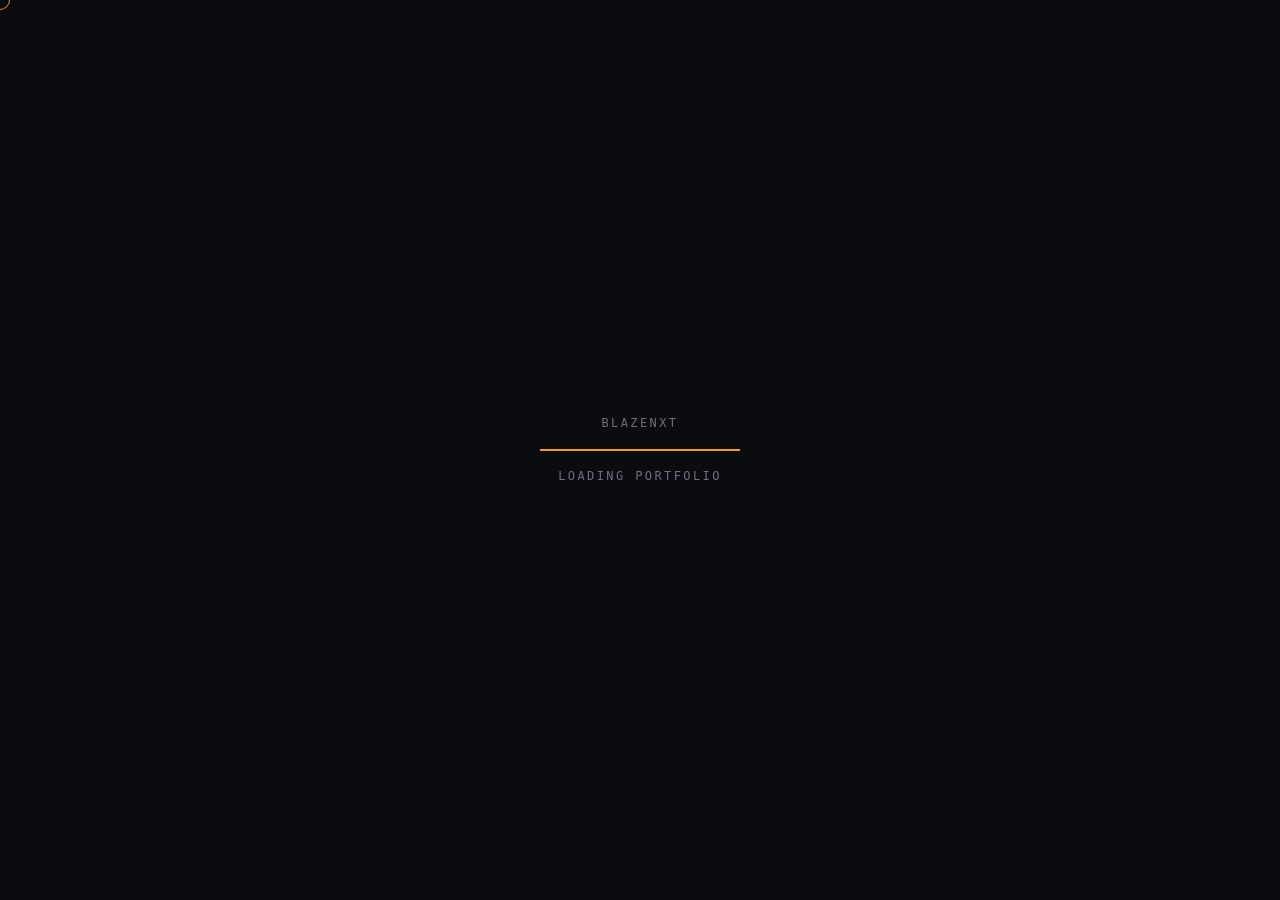
==== commit e1d9cfa9: "Replace /test with React+3D+GSAP portfolio (Nisarg style)" ====
--- a/test/index.html
+++ b/test/index.html
@@ -1,535 +1,14 @@
-<!DOCTYPE html>
+<!doctype html>
 <html lang="en">
-<head>
-<meta charset="UTF-8" />
-<meta name="viewport" content="width=device-width, initial-scale=1.0" />
-<title>Bipul Kumar — Full-Stack Developer & Bot Builder</title>
-<meta name="description" content="Portfolio of Bipul Kumar (BlazeNXT) — Telegram bots, AI assistants, Flutter apps & full-stack web platforms. 100% open source." />
-<link rel="icon" type="image/png" href="../logo.png" />
-<meta http-equiv="Cache-Control" content="no-cache, no-store, must-revalidate" />
-<meta http-equiv="Pragma" content="no-cache" />
-<meta http-equiv="Expires" content="0" />
-<link rel="preconnect" href="https://fonts.googleapis.com" />
-<link rel="preconnect" href="https://fonts.gstatic.com" crossorigin />
-<link href="https://fonts.googleapis.com/css2?family=Inter:wght@400;500;600;700;800&family=JetBrains+Mono:wght@400;500&display=swap" rel="stylesheet" />
-<style>/* ============================================================
-   BlazeNXT Portfolio — Template v5 (Dark Professional)
-   Inspired by nishant.top — clean, metrics-driven, dark-first
-   ============================================================ */
-
-:root{
-  --bg:#0b0c10;
-  --bg-2:#11131a;
-  --surface:#151821;
-  --surface-2:#1c202b;
-  --border:rgba(255,255,255,.08);
-  --border-strong:rgba(255,255,255,.16);
-  --text:#f2f3f5;
-  --text-2:#a8adb8;
-  --muted:#6b707a;
-  --accent:#f59e0b;
-  --accent-2:#3b82f6;
-  --ok:#22c55e;
-  --radius:10px;
-  --radius-lg:16px;
-  --max:1200px;
-  --nav-h:72px;
-  --ease:cubic-bezier(.2,.7,.2,1);
-  --ease-out:cubic-bezier(.16,1,.3,1);
-}
-
-*{box-sizing:border-box;margin:0;padding:0}
-html{scroll-behavior:smooth;-webkit-text-size-adjust:100%}
-body{
-  font-family:'Inter',system-ui,-apple-system,Segoe UI,Roboto,sans-serif;
-  background:var(--bg);color:var(--text);
-  line-height:1.6;font-size:16px;
-  -webkit-font-smoothing:antialiased;
-  overflow-x:hidden;
-}
-img{max-width:100%;display:block}
-a{color:inherit;text-decoration:none}
-button{font:inherit;cursor:pointer;border:none;background:none;color:inherit}
-h1,h2,h3,h4{font-family:'Inter',system-ui,sans-serif;letter-spacing:-.025em;line-height:1.05;font-weight:700}
-h1{font-size:clamp(2.6rem,7vw,5.4rem)}
-h2{font-size:clamp(1.9rem,4vw,3.2rem)}
-h3{font-size:clamp(1.15rem,1.8vw,1.5rem)}
-p{color:var(--text-2)}
-code,.mono{font-family:'JetBrains Mono',ui-monospace,Consolas,monospace}
-
-.wrap{max-width:var(--max);margin:0 auto;padding:0 28px}
-.section{padding:100px 0;position:relative}
-.section-tight{padding:60px 0}
-.eyebrow{
-  display:inline-flex;align-items:center;gap:10px;
-  font-size:.72rem;font-weight:600;letter-spacing:.22em;text-transform:uppercase;
-  color:var(--muted);font-family:'JetBrains Mono',monospace;
-}
-.eyebrow .num{color:var(--accent);margin-right:6px}
-.title{margin:14px 0 18px}
-.lead{font-size:1.1rem;max-width:62ch;color:var(--text-2)}
-.center{text-align:center}
-.center .lead{margin-inline:auto}
-
-/* ---------- Nav ---------- */
-.nav{
-  position:fixed;top:0;left:0;right:0;z-index:50;height:var(--nav-h);
-  background:rgba(11,12,16,.85);backdrop-filter:blur(12px);-webkit-backdrop-filter:blur(12px);
-  border-bottom:1px solid var(--border);
-}
-.nav .wrap{display:flex;align-items:center;justify-content:space-between;height:100%}
-.logo{display:flex;align-items:center;gap:10px;font-weight:700;font-size:1.05rem;letter-spacing:-.01em}
-.logo-mark{
-  width:30px;height:30px;border-radius:8px;background:var(--accent);color:#0b0c10;
-  display:grid;place-items:center;font-weight:800;font-size:.85rem;
-}
-.nav-links{display:flex;align-items:center;gap:4px}
-.nav-links a{
-  padding:9px 14px;border-radius:8px;font-size:.88rem;font-weight:500;color:var(--text-2);
-  transition:color .2s,background .2s;
-}
-.nav-links a:hover,.nav-links a.active{color:var(--text);background:var(--surface)}
-.nav-cta{
-  padding:10px 18px;border-radius:8px;font-weight:600;font-size:.86rem;
-  background:var(--text);color:var(--bg);transition:transform .2s var(--ease),background .2s;
-}
-.nav-cta:hover{transform:translateY(-2px);background:var(--accent);color:#0b0c10}
-.burger{display:none;flex-direction:column;gap:5px;padding:8px}
-.burger span{width:22px;height:2px;background:var(--text)}
-@media (max-width:820px){
-  .nav-links{display:none;position:absolute;top:var(--nav-h);left:0;right:0;flex-direction:column;
-    background:var(--bg);border-bottom:1px solid var(--border);padding:12px;gap:4px}
-  .nav-links.open{display:flex}
-  .burger{display:flex}
-  .nav-cta{display:none}
-}
-
-/* ---------- Buttons ---------- */
-.btn{
-  display:inline-flex;align-items:center;gap:9px;padding:13px 22px;border-radius:8px;
-  font-weight:600;font-size:.9rem;transition:transform .2s var(--ease),background .2s,color .2s;
-  border:1px solid transparent;
-}
-.btn-primary{background:var(--text);color:var(--bg)}
-.btn-primary:hover{transform:translateY(-2px);background:var(--accent);color:#0b0c10}
-.btn-ghost{background:transparent;border-color:var(--border-strong);color:var(--text)}
-.btn-ghost:hover{background:var(--surface);transform:translateY(-2px)}
-
-/* ---------- Hero ---------- */
-.hero{padding:calc(var(--nav-h)+70px) 0 80px;position:relative}
-.hero-grid{display:grid;grid-template-columns:1.2fr .8fr;gap:60px;align-items:start}
-@media (max-width:900px){.hero-grid{grid-template-columns:1fr;gap:40px}}
-.hero-eyebrow{display:flex;align-items:center;gap:12px;margin-bottom:22px}
-.hero-eyebrow .dot{width:8px;height:8px;border-radius:50%;background:var(--ok);box-shadow:0 0 12px rgba(34,197,94,.6)}
-.hero-eyebrow span{font-size:.78rem;color:var(--muted);letter-spacing:.12em;text-transform:uppercase;font-family:'JetBrains Mono',monospace}
-.hero h1{margin-bottom:24px}
-.hero h1 .accent{color:var(--accent)}
-.hero-sub{font-size:1.15rem;max-width:52ch;margin-bottom:32px;color:var(--text-2)}
-.hero-cta{display:flex;flex-wrap:wrap;gap:12px;margin-bottom:44px}
-.hero-stats{display:grid;grid-template-columns:repeat(3,1fr);gap:24px;padding-top:32px;border-top:1px solid var(--border)}
-.hero-stats .stat strong{display:block;font-family:'Inter',sans-serif;font-size:2rem;font-weight:700;color:var(--text)}
-.hero-stats .stat span{font-size:.78rem;color:var(--muted);letter-spacing:.06em}
-
-.hero-card{
-  background:var(--surface);border:1px solid var(--border);border-radius:var(--radius-lg);
-  padding:28px;position:sticky;top:calc(var(--nav-h)+24px);
-}
-.hero-card .label{font-size:.72rem;color:var(--muted);letter-spacing:.16em;text-transform:uppercase;margin-bottom:14px;font-family:'JetBrains Mono',monospace}
-.hero-card .row{display:flex;justify-content:space-between;align-items:center;padding:12px 0;border-bottom:1px solid var(--border);font-size:.9rem}
-.hero-card .row:last-child{border-bottom:none}
-.hero-card .row span{color:var(--text-2)}
-.hero-card .row strong{color:var(--text);font-weight:600}
-.hero-card .row strong.accent{color:var(--accent)}
-
-/* ---------- Section head ---------- */
-.section-head{margin-bottom:48px;display:flex;align-items:flex-end;justify-content:space-between;gap:24px;flex-wrap:wrap}
-.section-head .left{max-width:640px}
-.section-head .eyebrow{margin-bottom:10px}
-.section-head .link{font-size:.85rem;color:var(--text-2);display:inline-flex;align-items:center;gap:6px;transition:.2s}
-.section-head .link:hover{color:var(--accent)}
-
-/* ---------- Cards ---------- */
-.card{
-  background:var(--surface);border:1px solid var(--border);border-radius:var(--radius-lg);
-  padding:28px;transition:transform .3s var(--ease),border-color .3s,box-shadow .3s;
-}
-.card:hover{transform:translateY(-4px);border-color:var(--border-strong);box-shadow:0 20px 40px -20px rgba(0,0,0,.5)}
-
-/* ---------- Project cards ---------- */
-.project{
-  background:var(--surface);border:1px solid var(--border);border-radius:var(--radius-lg);
-  overflow:hidden;display:flex;flex-direction:column;
-  transition:transform .3s var(--ease),border-color .3s,box-shadow .3s;
-}
-.project:hover{transform:translateY(-6px);border-color:var(--border-strong);box-shadow:0 24px 50px -20px rgba(0,0,0,.6)}
-.project .preview{position:relative;aspect-ratio:16/9;overflow:hidden;background:var(--surface-2)}
-.project .preview img{width:100%;height:100%;object-fit:cover;transition:transform .6s var(--ease)}
-.project:hover .preview img{transform:scale(1.04)}
-.project .preview .idx{position:absolute;top:14px;left:14px;font-size:.72rem;color:var(--muted);font-family:'JetBrains Mono',monospace;letter-spacing:.1em}
-.project .p-body{padding:22px;display:flex;flex-direction:column;gap:10px;flex:1}
-.project .meta{display:flex;align-items:center;gap:10px;flex-wrap:wrap}
-.project .meta .tag{font-size:.7rem;padding:4px 9px;border-radius:6px;background:var(--surface-2);color:var(--text-2);border:1px solid var(--border);letter-spacing:.06em;text-transform:uppercase;font-family:'JetBrains Mono',monospace}
-.project h3{font-size:1.15rem;font-weight:600}
-.project p{font-size:.88rem;flex:1}
-.project .metrics{display:flex;gap:18px;padding-top:12px;border-top:1px solid var(--border);margin-top:6px}
-.project .metrics .m strong{display:block;font-size:1.05rem;color:var(--text);font-weight:600}
-.project .metrics .m span{font-size:.7rem;color:var(--muted);letter-spacing:.08em;text-transform:uppercase}
-.project .btn-row{display:flex;flex-wrap:wrap;gap:8px;margin-top:10px}
-.gh-btn{
-  padding:8px 14px;border-radius:7px;font-size:.8rem;font-weight:500;
-  background:transparent;border:1px solid var(--border);color:var(--text-2);
-  transition:.2s;
-}
-.gh-btn:hover{color:var(--text);border-color:var(--border-strong);background:var(--surface-2)}
-
-.projects-grid{display:grid;grid-template-columns:repeat(2,1fr);gap:24px}
-@media (max-width:720px){.projects-grid{grid-template-columns:1fr}}
-
-/* ---------- Experience timeline ---------- */
-.exp{display:flex;flex-direction:column;gap:0}
-.exp-item{
-  display:grid;grid-template-columns:120px 1fr;gap:32px;padding:32px 0;
-  border-bottom:1px solid var(--border);
-}
-@media (max-width:720px){.exp-item{grid-template-columns:1fr;gap:12px}}
-.exp-item .when{font-size:.8rem;color:var(--muted);font-family:'JetBrains Mono',monospace;padding-top:6px}
-.exp-item h3{font-size:1.15rem;font-weight:600;margin-bottom:4px}
-.exp-item .role{font-size:.9rem;color:var(--accent);font-weight:500;margin-bottom:8px}
-.exp-item p{font-size:.9rem}
-
-/* ---------- Field kit / skills ---------- */
-.skill-row{display:grid;grid-template-columns:1fr auto;gap:16px;align-items:center;padding:14px 0;border-bottom:1px solid var(--border)}
-.skill-row:last-child{border-bottom:none}
-.skill-row .name{font-size:.92rem;font-weight:500}
-.skill-row .bar-wrap{width:180px;height:4px;background:var(--surface-2);border-radius:999px;overflow:hidden}
-.skill-row .bar-wrap i{display:block;height:100%;width:0;background:var(--accent);border-radius:999px;transition:width 1.2s var(--ease-out)}
-@media (max-width:560px){.skill-row .bar-wrap{width:120px}}
-
-/* ---------- Contact ---------- */
-.contact-box{
-  background:var(--surface);border:1px solid var(--border);border-radius:var(--radius-lg);padding:56px 44px;
-  text-align:left;position:relative;
-}
-.contact-box h2{margin-bottom:12px}
-.contact-box p{max-width:56ch;margin-bottom:28px}
-.contact-links{display:flex;flex-wrap:wrap;gap:10px}
-.contact-link{
-  display:inline-flex;align-items:center;gap:8px;padding:11px 16px;border-radius:8px;
-  background:var(--surface-2);border:1px solid var(--border);font-size:.88rem;color:var(--text-2);
-  transition:.2s;
-}
-.contact-link:hover{color:var(--text);border-color:var(--border-strong)}
-
-/* ---------- Footer ---------- */
-footer{border-top:1px solid var(--border);padding:48px 0;margin-top:60px}
-.footer-grid{display:grid;grid-template-columns:2fr 1fr 1fr;gap:32px}
-@media (max-width:720px){.footer-grid{grid-template-columns:1fr}}
-footer h4{font-size:.75rem;color:var(--muted);margin-bottom:12px;text-transform:uppercase;letter-spacing:.16em;font-family:'JetBrains Mono',monospace}
-footer a{display:block;color:var(--text-2);font-size:.9rem;padding:4px 0;transition:.2s}
-footer a:hover{color:var(--text)}
-.footer-bottom{display:flex;justify-content:space-between;align-items:center;padding-top:24px;margin-top:24px;border-top:1px solid var(--border);font-size:.82rem;color:var(--muted);flex-wrap:wrap;gap:10px}
-
-/* ---------- Reveal ---------- */
-.reveal{opacity:0;transform:translateY(18px);transition:opacity .6s var(--ease-out),transform .6s var(--ease-out)}
-.reveal.in{opacity:1;transform:none}
-.reveal-delay-1{transition-delay:.1s}
-.reveal-delay-2{transition-delay:.2s}
-
-/* ---------- 404 ---------- */
-.notfound{min-height:70vh;display:grid;place-items:center;text-align:center;padding:40px 24px}
-.notfound h1{font-size:clamp(6rem,20vw,14rem);line-height:.9;color:var(--accent)}
-
-/* ---------- Blog ---------- */
-.post{display:grid;grid-template-columns:140px 1fr;gap:28px;padding:28px 0;border-bottom:1px solid var(--border)}
-@media (max-width:720px){.post{grid-template-columns:1fr}}
-.post .meta{font-size:.78rem;color:var(--muted);font-family:'JetBrains Mono',monospace}
-.post h3{margin:6px 0 8px;font-size:1.2rem;font-weight:600}
-.post p{font-size:.9rem}
-
-/* ---------- Misc ---------- */
-.scroll-cue{
-  position:absolute;bottom:24px;left:50%;transform:translateX(-50%);
-  width:22px;height:38px;border:1px solid var(--border-strong);border-radius:11px;
-  display:grid;place-items:start center;padding-top:6px;
-}
-.scroll-cue::after{content:'';width:3px;height:8px;border-radius:4px;background:var(--accent);animation:bob 1.6s ease-in-out infinite}
-@keyframes bob{0%,100%{transform:translateY(0);opacity:1}50%{transform:translateY(12px);opacity:.3}}
-</style>
-</head>
-<body>
-
-<nav class="nav">
-  <div class="wrap">
-    <a href="index.html" class="logo"><span class="logo-mark">B</span><span>BlazeNXT</span></a>
-    <button class="burger" aria-label="Menu" onclick="document.querySelector('.nav-links').classList.toggle('open')"><span></span><span></span><span></span></button>
-    <div class="nav-links">
-      <a href="index.html" class="active">Home</a>
-      <a href="projects.html">Projects</a>
-      <a href="about.html">About</a>
-      <a href="blog.html">Blog</a>
-      <a href="contact.html">Contact</a>
-    </div>
-    <a href="contact.html" class="nav-cta">Hire me</a>
-  </div>
-</nav>
-
-<!-- HERO -->
-<section class="hero">
-  <div class="wrap">
-    <div class="hero-grid">
-      <div>
-        <div class="hero-eyebrow reveal">
-          <span class="dot"></span>
-          <span>Available for freelance · India</span>
-        </div>
-        <h1 class="reveal reveal-delay-1">Bipul Kumar. <span class="accent">I build bots, apps &amp; platforms that ship.</span></h1>
-        <p class="hero-sub reveal reveal-delay-2">The developer behind BlazeNXT. Telegram bots, AI assistants, Flutter apps and full-stack web platforms. 100% open source, measured from my own public repos.</p>
-        <div class="hero-cta reveal reveal-delay-3">
-          <a href="projects.html" class="btn btn-primary">See the proof →</a>
-          <a href="https://github.com/blazenxt" target="_blank" rel="noopener" class="btn btn-ghost">GitHub profile</a>
-        </div>
-        <div class="hero-stats reveal reveal-delay-3">
-          <div class="stat"><strong>9+</strong><span>Shipped projects</span></div>
-          <div class="stat"><strong>5</strong><span>Tech stacks</span></div>
-          <div class="stat"><strong>100%</strong><span>Open source</span></div>
-        </div>
-      </div>
-      <div class="hero-card reveal">
-        <div class="label">// current field note</div>
-        <div class="row"><span>Status</span><strong class="accent">Available</strong></div>
-        <div class="row"><span>Location</span><strong>India (remote)</strong></div>
-        <div class="row"><span>Focus</span><strong>Bots · AI · Flutter</strong></div>
-        <div class="row"><span>Reply time</span><strong>&lt; 24h</strong></div>
-        <div class="row"><span>Channel</span><strong>Telegram @blaze_nxt</strong></div>
-      </div>
-    </div>
-  </div>
-  <a href="#work" class="scroll-cue" aria-label="Scroll down"></a>
-</section>
-
-<!-- SELECTED WORK -->
-<section id="work" class="section">
-  <div class="wrap">
-    <div class="section-head reveal">
-      <div class="left">
-        <span class="eyebrow"><span class="num">02</span> / SELECTED WORK</span>
-        <h2 class="title">Useful change, built end to end.</h2>
-        <p class="lead">A few highlights from my open-source shelf — see all nine on the projects page.</p>
-      </div>
-      <a href="projects.html" class="link">All projects →</a>
-    </div>
-    <div class="projects-grid">
-      <article class="project reveal">
-        <div class="preview">
-          <img src="../previews/venommusic.jpg" alt="VenomMusic preview" loading="lazy">
-          <span class="idx">CASE / 01</span>
-        </div>
-        <div class="p-body">
-          <div class="meta"><span class="tag">Android App</span><span class="tag">TypeScript</span></div>
-          <h3>VenomMusic — Music Streaming App</h3>
-          <p>Free, ad-free music streaming — millions of songs in 320 kbps, synced lyrics, offline downloads, no sign-up.</p>
-          <div class="metrics">
-            <div class="m"><strong>320kbps</strong><span>Quality</span></div>
-            <div class="m"><strong>Ad-free</strong><span>Experience</span></div>
-            <div class="m"><strong>Offline</strong><span>Downloads</span></div>
-          </div>
-          <div class="btn-row">
-            <a class="gh-btn" href="https://venomm.dpdns.org" target="_blank" rel="noopener">Website</a>
-            <a class="gh-btn" href="https://apkpure.com/p/com.blazenxt.venommusic" target="_blank" rel="noopener">APK</a>
-          </div>
-        </div>
-      </article>
-      <article class="project reveal reveal-delay-1">
-        <div class="preview">
-          <img src="../previews/vibetube.jpg" alt="VibeTube preview" loading="lazy">
-          <span class="idx">CASE / 02</span>
-        </div>
-        <div class="p-body">
-          <div class="meta"><span class="tag">Android App</span><span class="tag">Dart</span></div>
-          <h3>VibeTube — Flutter YouTube Client</h3>
-          <p>Open-source YouTube client for Android — mini player, PiP, background media, SponsorBlock, Live &amp; Shorts.</p>
-          <div class="metrics">
-            <div class="m"><strong>PiP</strong><span>Support</span></div>
-            <div class="m"><strong>SponsorBlock</strong><span>Built-in</span></div>
-            <div class="m"><strong>Flutter</strong><span>Stack</span></div>
-          </div>
-          <div class="btn-row">
-            <a class="gh-btn" href="https://code-stride.github.io/VibeTube/" target="_blank" rel="noopener">Live Site</a>
-            <a class="gh-btn" href="https://github.com/Code-Stride/VibeTube" target="_blank" rel="noopener">Code</a>
-          </div>
-        </div>
-      </article>
-      <article class="project reveal reveal-delay-2">
-        <div class="preview">
-          <img src="../previews/devilai.jpg" alt="Devil AI preview" loading="lazy">
-          <span class="idx">CASE / 03</span>
-        </div>
-        <div class="p-body">
-          <div class="meta"><span class="tag">AI Chatbot</span><span class="tag">PHP</span></div>
-          <h3>Devil AI — Pure PHP Chatbot</h3>
-          <p>Full AI chatbot in 100% pure PHP — Gemini/Groq/OpenAI ready, offline demo mode, rate limiting, zero dependencies.</p>
-          <div class="metrics">
-            <div class="m"><strong>0 deps</strong><span>Dependencies</span></div>
-            <div class="m"><strong>3 providers</strong><span>AI backends</span></div>
-            <div class="m"><strong>Offline</strong><span>Demo mode</span></div>
-          </div>
-          <div class="btn-row">
-            <a class="gh-btn" href="https://ai.blazenxt.in" target="_blank" rel="noopener">Live Site</a>
-            <a class="gh-btn" href="https://github.com/blazenxt/devil-ai" target="_blank" rel="noopener">Code</a>
-          </div>
-        </div>
-      </article>
-    </div>
-  </div>
-</section>
-
-<!-- ABOUT -->
-<section id="about" class="section" style="background:var(--bg-2)">
-  <div class="wrap">
-    <div class="section-head reveal">
-      <div class="left">
-        <span class="eyebrow"><span class="num">01</span> / ABOUT</span>
-        <h2 class="title">Close to the problem. Close to the build.</h2>
-        <p class="lead">I'm a self-taught full-stack developer. I get into the workflow, trace the data, and turn an unclear request into something a team can use. I spend most of my time on Telegram bots, AI assistants and Flutter apps.</p>
-      </div>
-    </div>
-    <div class="hero-grid">
-      <div>
-        <p style="font-size:1rem;margin-bottom:16px">I use modern tooling to build quickly, while owning the requirements, architecture, integrations and pre-deployment checks. I stay close to adoption, exceptions and handover so the result works in daily use.</p>
-        <p style="font-size:1rem">Every project lives in the open on GitHub — no black boxes. Based in India, working remotely, collaborating globally. Fastest on Telegram — @blaze_nxt.</p>
-        <div style="margin-top:24px">
-          <a href="https://t.me/blaze_nxt" target="_blank" rel="noopener" class="btn btn-primary">Message on Telegram</a>
-        </div>
-      </div>
-      <div class="card">
-        <div class="label" style="font-size:.72rem;color:var(--muted);letter-spacing:.16em;text-transform:uppercase;margin-bottom:14px;font-family:'JetBrains Mono',monospace">// current field note</div>
-        <div class="row" style="display:flex;justify-content:space-between;padding:12px 0;border-bottom:1px solid var(--border)"><span style="color:var(--text-2)">Status</span><strong style="color:var(--accent)">Available</strong></div>
-        <div class="row" style="display:flex;justify-content:space-between;padding:12px 0;border-bottom:1px solid var(--border)"><span style="color:var(--text-2)">Location</span><strong>India (remote)</strong></div>
-        <div class="row" style="display:flex;justify-content:space-between;padding:12px 0;border-bottom:1px solid var(--border)"><span style="color:var(--text-2)">Focus</span><strong>Bots · AI · Flutter</strong></div>
-        <div class="row" style="display:flex;justify-content:space-between;padding:12px 0"><span style="color:var(--text-2)">Reply time</span><strong>&lt; 24h</strong></div>
-      </div>
-    </div>
-  </div>
-</section>
-
-<!-- EXPERIENCE -->
-<section class="section">
-  <div class="wrap">
-    <div class="section-head reveal">
-      <div class="left">
-        <span class="eyebrow"><span class="num">03</span> / EXPERIENCE</span>
-        <h2 class="title">A career built around useful change.</h2>
-        <p class="lead">Operations gave me the context; building gave me a way to remove the friction I could see.</p>
-      </div>
-    </div>
-    <div class="exp">
-      <div class="exp-item reveal">
-        <div class="when">Now</div>
-        <div>
-          <h3>BlazeNXT</h3>
-          <div class="role">Founder &amp; Full-Stack Developer</div>
-          <p>Building Telegram bots, AI assistants, Flutter apps and full-stack web platforms. Shipping nine open-source projects.</p>
-        </div>
-      </div>
-      <div class="exp-item reveal">
-        <div class="when">2023—25</div>
-        <div>
-          <h3>Independent</h3>
-          <div class="role">Freelance Developer</div>
-          <p>Bots, automation pipelines, mobile apps and web dashboards for clients across industries.</p>
-        </div>
-      </div>
-      <div class="exp-item reveal">
-        <div class="when">2022</div>
-        <div>
-          <h3>Self-taught</h3>
-          <div class="role">First bots in Python</div>
-          <p>Music bots, referral systems, admin panels — the start of the journey.</p>
-        </div>
-      </div>
-    </div>
-  </div>
-</section>
-
-<!-- FIELD KIT -->
-<section class="section" style="background:var(--bg-2)">
-  <div class="wrap">
-    <div class="section-head reveal">
-      <div class="left">
-        <span class="eyebrow"><span class="num">04</span> / FIELD KIT</span>
-        <h2 class="title">How I turn intent into execution.</h2>
-        <p class="lead">Fast delivery matters when the result is useful in the real workflow.</p>
-      </div>
-    </div>
-    <div style="display:grid;grid-template-columns:1fr 1fr;gap:48px" class="reveal">
-      <div>
-        <div class="skill-row"><span class="name">Python (Bots / AI / Automation)</span><div class="bar-wrap"><i data-fill="95"></i></div></div>
-        <div class="skill-row"><span class="name">JavaScript / TypeScript</span><div class="bar-wrap"><i data-fill="90"></i></div></div>
-        <div class="skill-row"><span class="name">Frontend (React / Next.js)</span><div class="bar-wrap"><i data-fill="88"></i></div></div>
-      </div>
-      <div>
-        <div class="skill-row"><span class="name">Flutter / Dart (Android &amp; TV)</span><div class="bar-wrap"><i data-fill="82"></i></div></div>
-        <div class="skill-row"><span class="name">DevOps (Docker / VPS / CI)</span><div class="bar-wrap"><i data-fill="78"></i></div></div>
-        <div class="skill-row"><span class="name">PHP / Backend</span><div class="bar-wrap"><i data-fill="75"></i></div></div>
-      </div>
-    </div>
-  </div>
-</section>
-
-<!-- CONTACT -->
-<section class="section">
-  <div class="wrap">
-    <div class="contact-box reveal">
-      <span class="eyebrow"><span class="num">05</span> / CONTACT</span>
-      <h2>Got a project in mind?</h2>
-      <p>I'm open to freelance work, collaborations and interesting problems. Fastest reply on Telegram.</p>
-      <div class="hero-cta">
-        <a href="https://t.me/blaze_nxt" target="_blank" rel="noopener" class="btn btn-primary">Message on Telegram</a>
-        <a href="mailto:bipulkumar@bk.run.place" class="btn btn-ghost">Send email</a>
-      </div>
-      <div class="contact-links" style="margin-top:24px">
-        <a class="contact-link" href="https://github.com/blazenxt" target="_blank" rel="noopener">GitHub</a>
-        <a class="contact-link" href="https://t.me/blaze_nxt" target="_blank" rel="noopener">Telegram</a>
-        <a class="contact-link" href="mailto:bipulkumar@bk.run.place">Email</a>
-      </div>
-    </div>
-  </div>
-</section>
-
-<footer>
-  <div class="wrap">
-    <div class="footer-grid">
-      <div>
-        <a href="index.html" class="logo" style="margin-bottom:12px"><span class="logo-mark">B</span><span>BlazeNXT</span></a>
-        <p style="font-size:.9rem;max-width:40ch">Developer from India — Telegram bots, AI assistants, Flutter apps &amp; full-stack web platforms. 100% open source.</p>
-      </div>
-      <div>
-        <h4>Pages</h4>
-        <a href="index.html">Home</a>
-        <a href="projects.html">Projects</a>
-        <a href="about.html">About</a>
-        <a href="blog.html">Blog</a>
-        <a href="contact.html">Contact</a>
-      </div>
-      <div>
-        <h4>Links</h4>
-        <a href="https://github.com/blazenxt" target="_blank" rel="noopener">GitHub</a>
-        <a href="https://t.me/blaze_nxt" target="_blank" rel="noopener">Telegram</a>
-        <a href="mailto:bipulkumar@bk.run.place">Email</a>
-      </div>
-    </div>
-    <div class="footer-bottom">
-      <span>© 2026 Bipul Kumar (BlazeNXT). All rights reserved.</span>
-      <span>Built with care · hosted on GitHub Pages</span>
-    </div>
-  </div>
-</footer>
-
-<script>
-const io = new IntersectionObserver((entries)=>{ entries.forEach(e=>{ if(e.isIntersecting){ e.target.classList.add('in'); io.unobserve(e.target);} });},{threshold:.12,rootMargin:'0px 0px -40px 0px'});
-document.querySelectorAll('.reveal').forEach(el=>io.observe(el));
-const bio = new IntersectionObserver((entries)=>{ entries.forEach(e=>{ if(e.isIntersecting){ e.target.querySelectorAll('.bar-wrap i').forEach(b=>{ b.style.width = b.dataset.fill + '%';}); bio.unobserve(e.target);} });},{threshold:.2});
-document.querySelectorAll('.section').forEach(s=>bio.observe(s));
-</script>
-</body>
+  <head>
+    <meta charset="UTF-8" />
+    <link rel="icon" type="image/svg+xml" href="/test/favicon.svg" />
+    <meta name="viewport" content="width=device-width, initial-scale=1.0" />
+    <title>blazenxt-portfolio</title>
+    <script type="module" crossorigin src="/test/assets/index-CPtTAYEv.js"></script>
+    <link rel="stylesheet" crossorigin href="/test/assets/index-D3KhQLJr.css">
+  </head>
+  <body>
+    <div id="root"></div>
+  </body>
 </html>
--- a/test/assets/index-D3KhQLJr.css
+++ b/test/assets/index-D3KhQLJr.css
@@ -0,0 +1 @@
+:root{--bg:#0b0c10;--bg-2:#11131a;--surface:#151821;--surface-2:#1c202b;--border:#ffffff14;--border-strong:#ffffff29;--text:#f2f3f5;--text-2:#a8adb8;--muted:#6b707a;--accent:#f59e0b;--accent-2:#3b82f6;--radius:10px;--radius-lg:16px;--max:1200px;--nav-h:72px;--ease:cubic-bezier(.2,.7,.2,1);--ease-out:cubic-bezier(.16,1,.3,1);--lightningcss-light: ;--lightningcss-dark:initial;color-scheme:dark}[data-theme=light]{--bg:#fafaf9;--bg-2:#f3f3f1;--surface:#fff;--surface-2:#f0f0ee;--border:#00000014;--border-strong:#00000029;--text:#0b0c10;--text-2:#4a4d55;--muted:#8a8d95;--accent:#d97706;--accent-2:#2563eb;--lightningcss-light:initial;--lightningcss-dark: ;color-scheme:light}*{box-sizing:border-box;margin:0;padding:0}html{scroll-behavior:smooth}body{background:var(--bg);color:var(--text);-webkit-font-smoothing:antialiased;font-family:Inter,system-ui,-apple-system,Segoe UI,Roboto,sans-serif;font-size:16px;line-height:1.6;transition:background .3s,color .3s;overflow-x:hidden}img{max-width:100%;display:block}a{color:inherit;text-decoration:none}button{font:inherit;cursor:pointer;color:inherit;background:0 0;border:none}h1,h2,h3,h4{letter-spacing:-.025em;font-weight:700;line-height:1.05}h1{font-size:clamp(2.6rem,7vw,5.4rem)}h2{font-size:clamp(1.9rem,4vw,3.2rem)}h3{font-size:clamp(1.15rem,1.8vw,1.5rem)}p{color:var(--text-2)}code,.mono{font-family:JetBrains Mono,ui-monospace,Consolas,monospace}.wrap{max-width:var(--max);margin:0 auto;padding:0 28px}.section{padding:100px 0;position:relative}.eyebrow{letter-spacing:.22em;text-transform:uppercase;color:var(--muted);align-items:center;gap:10px;margin-bottom:10px;font-family:JetBrains Mono,monospace;font-size:.72rem;font-weight:600;display:inline-flex}.eyebrow .num{color:var(--accent)}.title{margin:14px 0 18px}.lead{max-width:62ch;color:var(--text-2);font-size:1.1rem}.nav{z-index:50;height:var(--nav-h);-webkit-backdrop-filter:blur(14px);border-bottom:1px solid var(--border);background:#0b0c10b3;transition:background .3s;position:fixed;top:0;left:0;right:0}[data-theme=light] .nav{background:#fafaf9b3}.nav .wrap{justify-content:space-between;align-items:center;height:100%;display:flex}.logo{align-items:center;gap:10px;font-size:1.05rem;font-weight:700;display:flex}.logo-mark{background:var(--accent);color:#0b0c10;border-radius:8px;place-items:center;width:30px;height:30px;font-size:.85rem;font-weight:800;display:grid}.nav-links{align-items:center;gap:4px;display:flex}.nav-links a{color:var(--text-2);border-radius:8px;padding:9px 14px;font-size:.88rem;font-weight:500;transition:color .2s,background .2s}.nav-links a:hover,.nav-links a.active{color:var(--text);background:var(--surface)}.nav-cta{background:var(--text);color:var(--bg);transition:transform .2s var(--ease);border-radius:8px;padding:10px 18px;font-size:.86rem;font-weight:600}.nav-cta:hover{background:var(--accent);color:#0b0c10;transform:translateY(-2px)}.theme-toggle{color:var(--text-2);border-radius:8px;padding:9px 12px;font-size:.9rem;transition:all .2s}.theme-toggle:hover{color:var(--text);background:var(--surface)}.burger{flex-direction:column;gap:5px;padding:8px;display:none}.burger span{background:var(--text);width:22px;height:2px}@media (width<=820px){.nav-links{top:var(--nav-h);background:var(--bg);border-bottom:1px solid var(--border);flex-direction:column;gap:4px;padding:12px;display:none;position:absolute;left:0;right:0}.nav-links.open,.burger{display:flex}}.btn{transition:transform .2s var(--ease),background .2s,color .2s;border:1px solid #0000;border-radius:8px;align-items:center;gap:9px;padding:13px 22px;font-size:.9rem;font-weight:600;display:inline-flex}.btn-primary{background:var(--text);color:var(--bg)}.btn-primary:hover{background:var(--accent);color:#0b0c10;transform:translateY(-2px)}.btn-ghost{border-color:var(--border-strong);color:var(--text);background:0 0}.btn-ghost:hover{background:var(--surface);transform:translateY(-2px)}.hero{padding:calc(var(--nav-h)70px) 0 80px;align-items:center;min-height:90vh;display:flex;position:relative}.hero-grid{grid-template-columns:1.15fr .85fr;align-items:center;gap:60px;display:grid}@media (width<=900px){.hero-grid{grid-template-columns:1fr;gap:40px}}.hero-eyebrow{align-items:center;gap:12px;margin-bottom:22px;display:flex}.hero-eyebrow .dot{background:var(--accent);width:8px;height:8px;box-shadow:0 0 12px var(--accent);border-radius:50%}.hero-eyebrow span{color:var(--muted);letter-spacing:.12em;text-transform:uppercase;font-family:JetBrains Mono,monospace;font-size:.78rem}.hero h1{margin-bottom:24px}.hero h1 .accent{color:var(--accent)}.hero-sub{max-width:52ch;color:var(--text-2);margin-bottom:32px;font-size:1.15rem}.hero-cta{flex-wrap:wrap;gap:12px;margin-bottom:44px;display:flex}.hero-stats{border-top:1px solid var(--border);grid-template-columns:repeat(3,1fr);gap:24px;padding-top:32px;display:grid}.hero-stats .stat strong{color:var(--text);font-size:2rem;font-weight:700;display:block}.hero-stats .stat span{color:var(--muted);letter-spacing:.06em;font-size:.78rem}.hero-3d{border-radius:var(--radius-lg);width:100%;height:420px;position:relative;overflow:hidden}.hero-3d canvas{display:block}.section-head{flex-wrap:wrap;justify-content:space-between;align-items:flex-end;gap:24px;margin-bottom:48px;display:flex}.section-head .left{max-width:640px}.section-head .link{color:var(--text-2);align-items:center;gap:6px;font-size:.85rem;transition:all .2s;display:inline-flex}.section-head .link:hover{color:var(--accent)}.card{background:var(--surface);border:1px solid var(--border);border-radius:var(--radius-lg);transition:transform .3s var(--ease),border-color .3s,box-shadow .3s;padding:28px}.card:hover{border-color:var(--border-strong);transform:translateY(-4px);box-shadow:0 20px 40px -20px #00000080}.project{background:var(--surface);border:1px solid var(--border);border-radius:var(--radius-lg);transition:transform .3s var(--ease),border-color .3s,box-shadow .3s;flex-direction:column;display:flex;overflow:hidden}.project:hover{border-color:var(--border-strong);transform:translateY(-6px);box-shadow:0 24px 50px -20px #0009}.project .preview{aspect-ratio:16/9;background:var(--surface-2);position:relative;overflow:hidden}.project .preview img{object-fit:cover;width:100%;height:100%;transition:transform .6s var(--ease)}.project:hover .preview img{transform:scale(1.04)}.project .preview .idx{color:var(--muted);letter-spacing:.1em;font-family:JetBrains Mono,monospace;font-size:.72rem;position:absolute;top:14px;left:14px}.project .p-body{flex-direction:column;flex:1;gap:10px;padding:22px;display:flex}.project .meta{flex-wrap:wrap;align-items:center;gap:10px;display:flex}.project .meta .tag{background:var(--surface-2);color:var(--text-2);border:1px solid var(--border);letter-spacing:.06em;text-transform:uppercase;border-radius:6px;padding:4px 9px;font-family:JetBrains Mono,monospace;font-size:.7rem}.project h3{font-size:1.15rem;font-weight:600}.project p{flex:1;font-size:.88rem}.project .metrics{border-top:1px solid var(--border);gap:18px;margin-top:6px;padding-top:12px;display:flex}.project .metrics .m strong{color:var(--text);font-size:1.05rem;font-weight:600;display:block}.project .metrics .m span{color:var(--muted);letter-spacing:.08em;text-transform:uppercase;font-size:.7rem}.project .btn-row{flex-wrap:wrap;gap:8px;margin-top:10px;display:flex}.gh-btn{border:1px solid var(--border);color:var(--text-2);background:0 0;border-radius:7px;padding:8px 14px;font-size:.8rem;font-weight:500;transition:all .2s}.gh-btn:hover{color:var(--text);border-color:var(--border-strong);background:var(--surface-2)}.projects-grid{grid-template-columns:repeat(2,1fr);gap:24px;display:grid}@media (width<=720px){.projects-grid{grid-template-columns:1fr}}.exp{flex-direction:column;display:flex}.exp-item{border-bottom:1px solid var(--border);grid-template-columns:120px 1fr;gap:32px;padding:32px 0;display:grid}@media (width<=720px){.exp-item{grid-template-columns:1fr;gap:12px}}.exp-item .when{color:var(--muted);padding-top:6px;font-family:JetBrains Mono,monospace;font-size:.8rem}.exp-item h3{margin-bottom:4px;font-size:1.15rem;font-weight:600}.exp-item .role{color:var(--accent);margin-bottom:8px;font-size:.9rem;font-weight:500}.exp-item p{font-size:.9rem}.skill-row{border-bottom:1px solid var(--border);grid-template-columns:1fr auto;align-items:center;gap:16px;padding:14px 0;display:grid}.skill-row:last-child{border-bottom:none}.skill-row .name{font-size:.92rem;font-weight:500}.skill-row .bar-wrap{background:var(--surface-2);border-radius:999px;width:180px;height:4px;overflow:hidden}.skill-row .bar-wrap i{background:var(--accent);width:0;height:100%;transition:width 1.2s var(--ease-out);border-radius:999px;display:block}@media (width<=560px){.skill-row .bar-wrap{width:120px}}.contact-box{background:var(--surface);border:1px solid var(--border);border-radius:var(--radius-lg);padding:56px 44px}.contact-box h2{margin-bottom:12px}.contact-box p{max-width:56ch;margin-bottom:28px}.contact-links{flex-wrap:wrap;gap:10px;margin-top:24px;display:flex}.contact-link{background:var(--surface-2);border:1px solid var(--border);color:var(--text-2);border-radius:8px;align-items:center;gap:8px;padding:11px 16px;font-size:.88rem;transition:all .2s;display:inline-flex}.contact-link:hover{color:var(--text);border-color:var(--border-strong)}footer{border-top:1px solid var(--border);margin-top:60px;padding:48px 0}.footer-grid{grid-template-columns:2fr 1fr 1fr;gap:32px;display:grid}@media (width<=720px){.footer-grid{grid-template-columns:1fr}}footer h4{color:var(--muted);text-transform:uppercase;letter-spacing:.16em;margin-bottom:12px;font-family:JetBrains Mono,monospace;font-size:.75rem}footer a{color:var(--text-2);padding:4px 0;font-size:.9rem;transition:all .2s;display:block}footer a:hover{color:var(--text)}.footer-bottom{border-top:1px solid var(--border);color:var(--muted);flex-wrap:wrap;justify-content:space-between;align-items:center;gap:10px;margin-top:24px;padding-top:24px;font-size:.82rem;display:flex}.reveal{opacity:0;transition:opacity .6s var(--ease-out),transform .6s var(--ease-out);transform:translateY(18px)}.reveal.in{opacity:1;transform:none}.reveal-delay-1{transition-delay:.1s}.reveal-delay-2{transition-delay:.2s}.notfound{text-align:center;place-items:center;min-height:70vh;padding:40px 24px;display:grid}.notfound h1{color:var(--accent);font-size:clamp(6rem,20vw,14rem);line-height:.9}.post{border-bottom:1px solid var(--border);grid-template-columns:140px 1fr;gap:28px;padding:28px 0;display:grid}@media (width<=720px){.post{grid-template-columns:1fr}}.post .meta{color:var(--muted);font-family:JetBrains Mono,monospace;font-size:.78rem}.post h3{margin:6px 0 8px;font-size:1.2rem;font-weight:600}.post p{font-size:.9rem}.preloader{z-index:100;background:var(--bg);flex-direction:column;justify-content:center;align-items:center;gap:16px;transition:opacity .6s,visibility .6s;display:flex;position:fixed;inset:0}.preloader.done{opacity:0;visibility:hidden;pointer-events:none}.preloader .bar{background:var(--surface-2);width:200px;height:2px;overflow:hidden}.preloader .bar i{background:var(--accent);width:0;height:100%;animation:1.2s ease-out forwards load;display:block}@keyframes load{to{width:100%}}.preloader span{color:var(--muted);letter-spacing:.2em;text-transform:uppercase;font-family:JetBrains Mono,monospace;font-size:.75rem}.cursor{border:1px solid var(--accent);pointer-events:none;z-index:9999;mix-blend-mode:difference;border-radius:50%;width:20px;height:20px;transition:width .2s,height .2s;position:fixed;transform:translate(-50%,-50%)}@media (width<=900px){.cursor{display:none}}.page-transition{z-index:90;background:var(--bg);pointer-events:none;opacity:0;transition:opacity .3s;position:fixed;inset:0}
